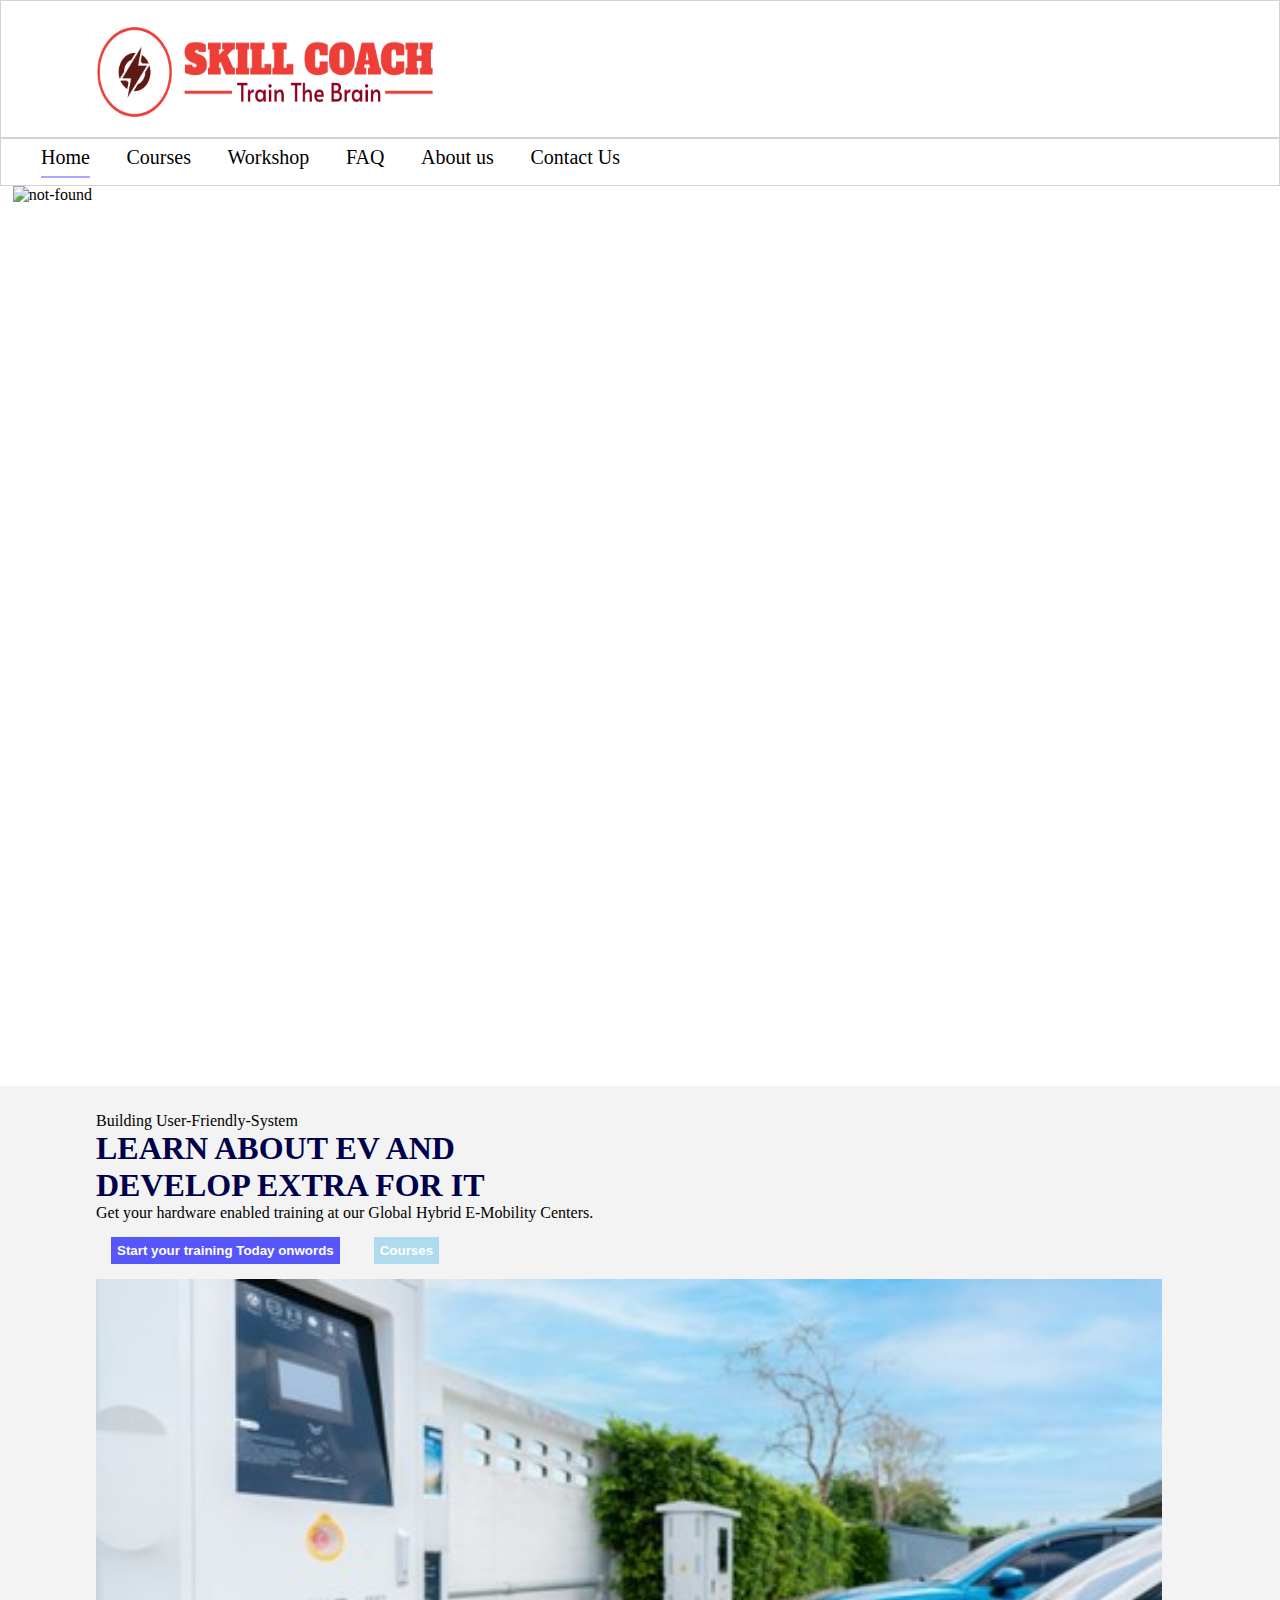
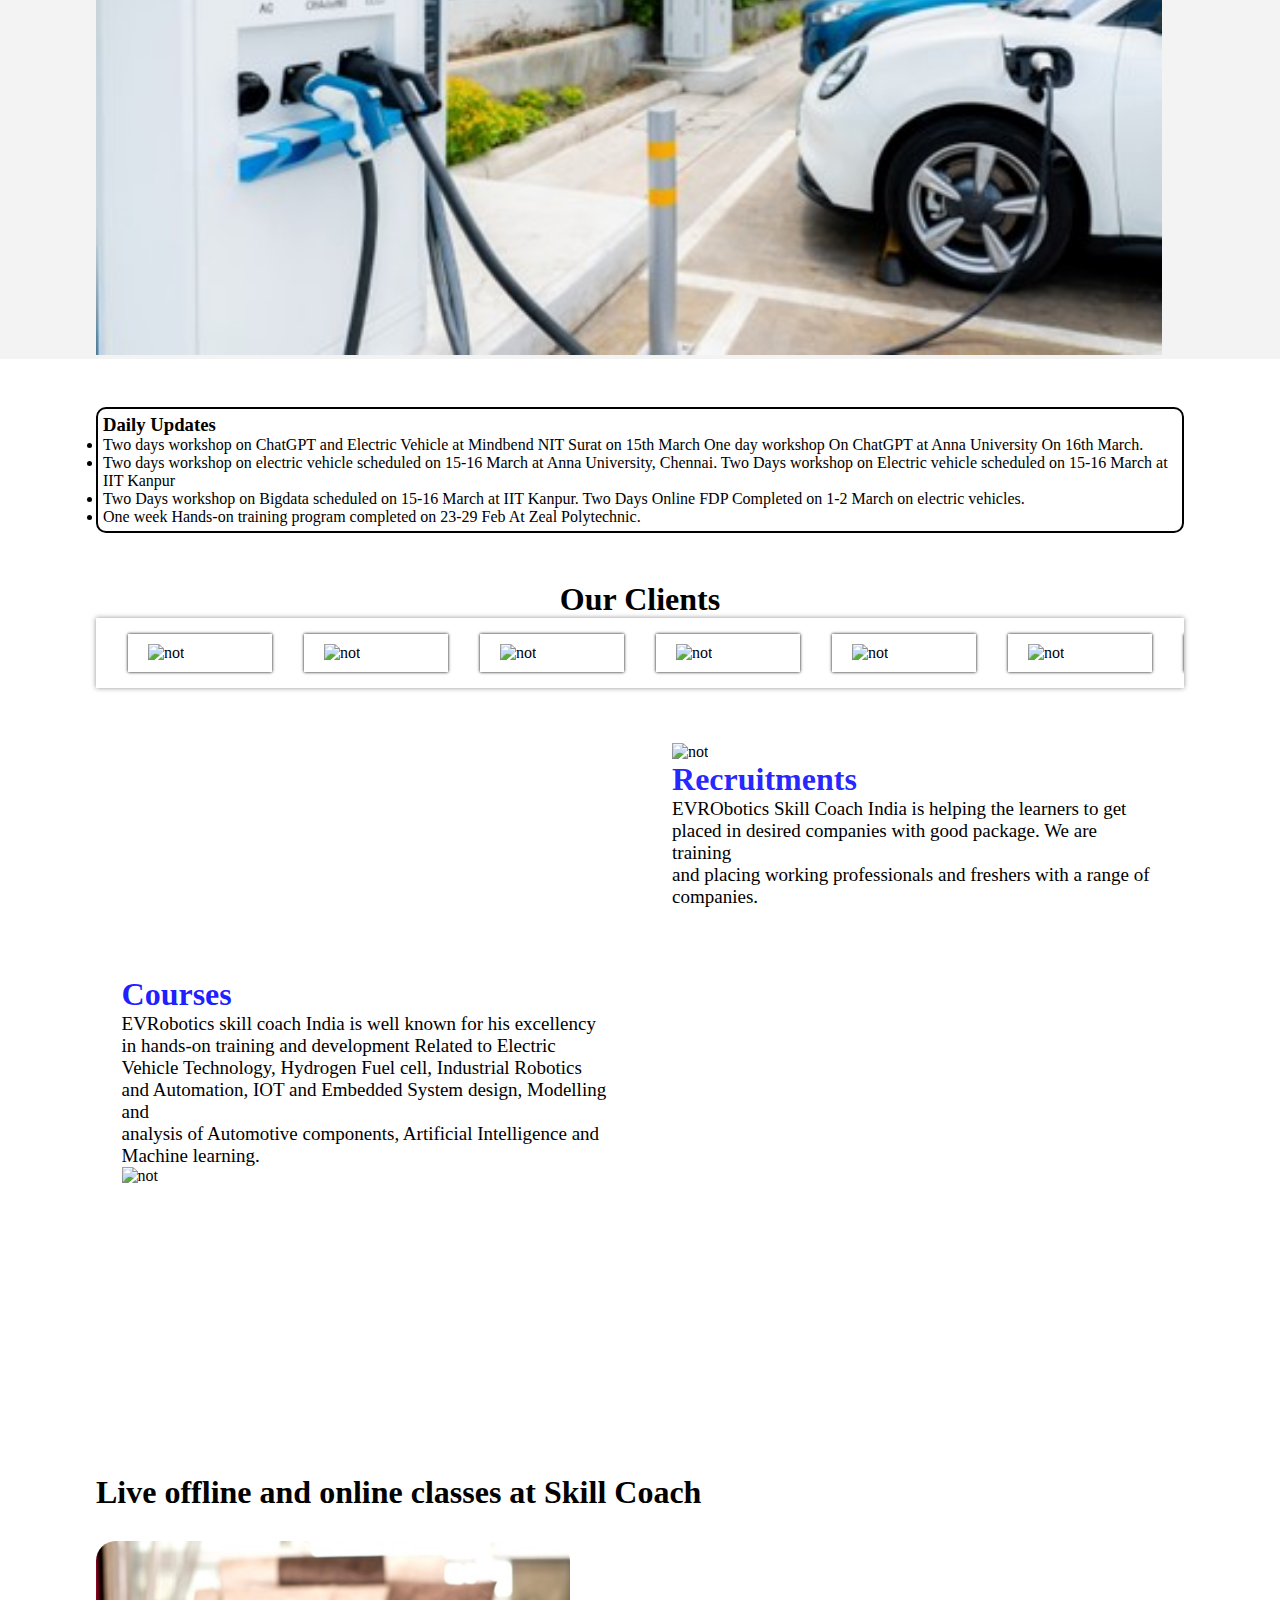
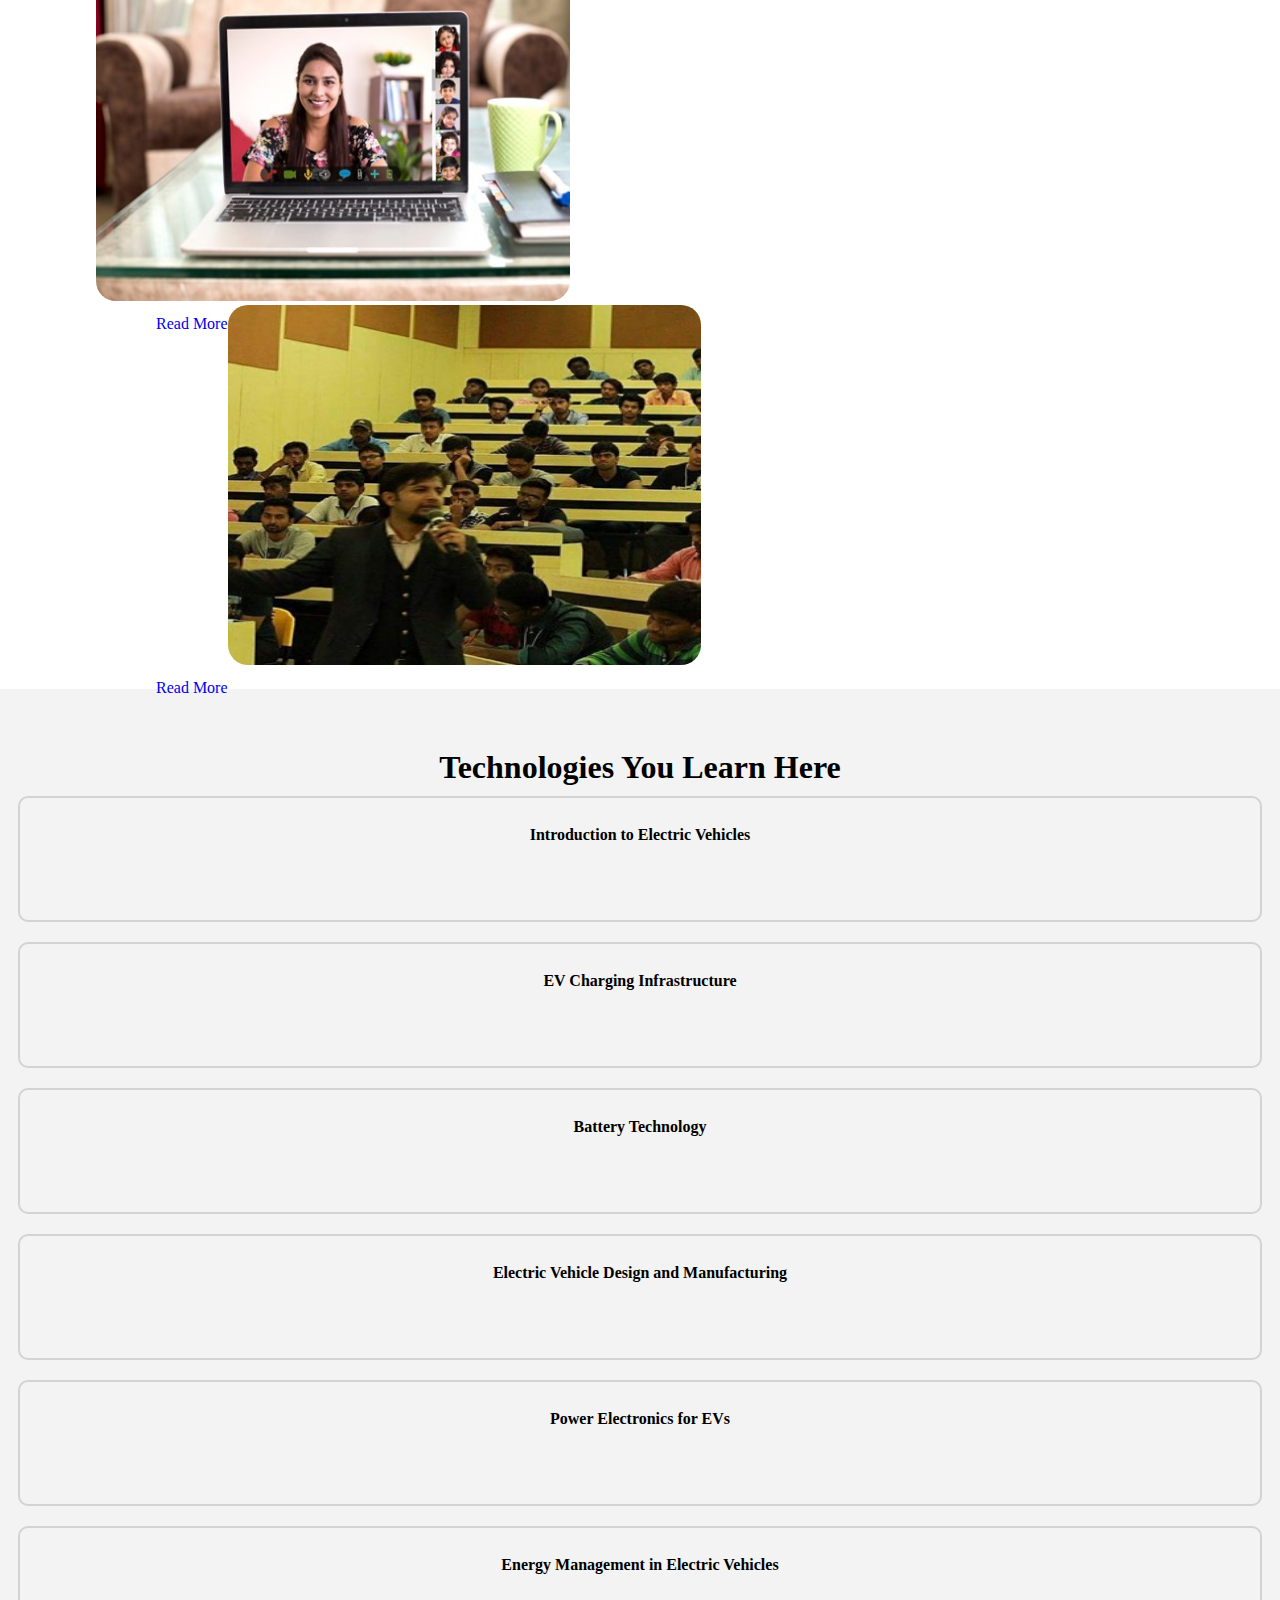
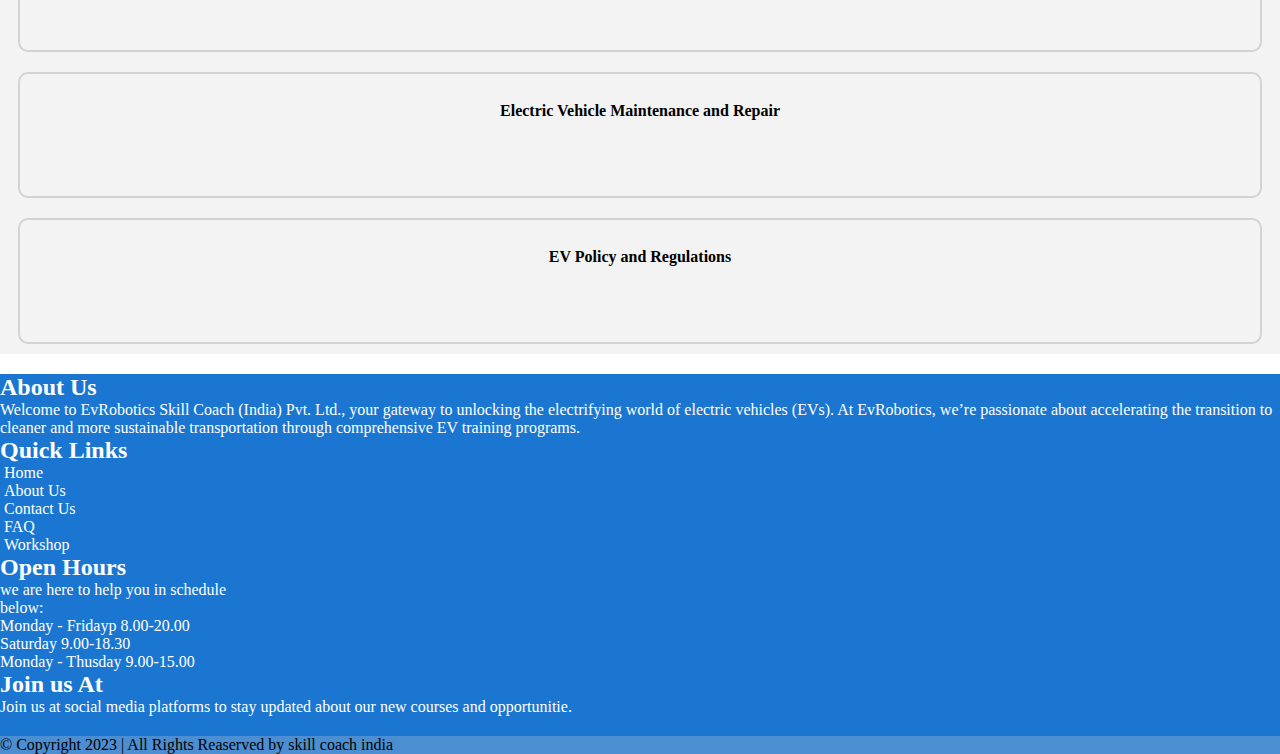
==== index.html @ e4bc699e "all" ====
<!DOCTYPE html>
<html lang="en">

<head>
    <meta charset="UTF-8">
    <meta name="viewport" content="width=device-width, initial-scale=1.0">
    <title>ABC Academy</title>
    <link rel="icon" type="image/x-icon" href="/images/skill-coach-favicon.png">
    <link rel="stylesheet" href="./CSS/style.css">
    <link href="https://cdn.jsdelivr.net/npm/bootstrap@5.3.2/dist/css/bootstrap.min.css" rel="stylesheet"
        integrity="sha384-T3c6CoIi6uLrA9TneNEoa7RxnatzjcDSCmG1MXxSR1GAsXEV/Dwwykc2MPK8M2HN" crossorigin="anonymous">
</head>

<body>
    <header>
     
      
        <div class="mobile-hamberger">
            <div class="hamberger">
                <div class="header2-left">
                    <!-- <a href="./index.html"><img src="https://www.automobeat.com/assets/img/Asset%2016.png" alt="not found"></a>    -->
                
                  <a href="./index.html"><img src="./images/logo-ev.png" alt="logo" class="mobile-logo"></a> 
                </div>
                <i class="fa-solid fa-bars"></i>
            </div>
             <!-- <div class="cross"><i class="fa-solid fa-xmark"></i></div> -->
           
            <div class="mobile-hamberger-links">
               
                <p><a href="./index.html">Home</a></p>   
              <p><a href="./courses.html">Courses</a></p>   
                <p><a href="./workshop.html">Workshop</a> </p>
                <p><a href="./faq.html">FAQ</a></p> 
                <p><a href="./aboutus.html">About us</a></p> 
                <p><a href="./contactus.html">Contact Us</a></p>
            </div>
        </div>
       
        <!-- header2................. -->
        <div class="header2">
            <div class="header2-left">
                <!-- <a href="./index.html"><img src="https://www.automobeat.com/assets/img/Asset%2016.png" alt="not found"></a>    -->
            
              <a href="./index.html"><img src="./images/logo-ev.png" alt="logo"></a> 
            </div>
          

        </div>
        <!-- header3........... -->
        <div class="header3">
            <div class="select tags-header3">
                <p class="active"><a href="./index.html">Home</a></p>   
              <p><a href="./courses.html">Courses</a></p>   
                <p><a href="./workshop.html">Workshop</a> </p>
                <p><a href="./faq.html">FAQ</a></p> 
                <p><a href="./aboutus.html">About us</a></p> 
                <p><a href="./contactus.html">Contact Us</a></p>
            </div>
         
            <!-- <div class="get-in-touch">
                Get In Touch withus BY:
            </div> -->
        </div>
    </header>




    <!-- slider................... -->
 <div class="hero-session-slider">
    <img src="./images/crousal-first-image.JPG" class="crousal-image" alt="not-found"/>
 </div>


    <!-- bootstrap............................................. -->

    <div class="text-center container-fluid">
        <div class="row container1-div">
            <!-- left side............. -->
            <div class="col-lg-6 col-md-6 left-container">
                <div class="p-3 left-container-inner-div">
                    <p class="head">Building User-Friendly-System</p>
                    <h1 class="learn">LEARN ABOUT EV AND DEVELOP EXTRA FOR IT</h1>
                    <p>Get your hardware enabled training at our Global Hybrid E-Mobility Centers.</p>
                    <div class="btns-2">
                        <button class="btn1 btn">Start your training Today onwords</button>
                        <button class="btn2 btn">
                            Courses
                        </button>
                    </div>

                </div>
            </div>

            <!-- right-side................... -->
            <div class="col-lg-6 col-md-6 right-container">
                <div class="home-page-image p-3">
                
                    <img src="./images/hero-session.jpg"
                        alt="not found">
                </div>
            </div>

        </div>
    </div>
  <a href="https://web.whatsapp.com/" target="_blank"><h1 class="positions"><i class="fa-brands fa-whatsapp"></i></h1></a>  
    <!-- whats new............................. -->


    <div class="container-fluid upcoming-event-parent">
        <div class="row">
            <h3>Daily Updates</h3>
            <div class="col-lg-12">
                <div class="upcoming-events">
                    <ul>
                        <li>Two days workshop on ChatGPT and Electric Vehicle at Mindbend NIT Surat on 15th March
                            One day workshop On ChatGPT at Anna University On 16th March.</li>
                        <li>Two days workshop on electric vehicle scheduled on 15-16 March at Anna University, Chennai. Two Days workshop on Electric vehicle scheduled on 15-16 March at IIT Kanpur</li>
                        <li>Two Days workshop on Bigdata scheduled on 15-16 March at IIT Kanpur. Two Days Online FDP Completed on 1-2 March on electric vehicles.</li>
                        <li>
                            One week Hands-on training program completed on 23-29 Feb At Zeal Polytechnic.</li>
                    </ul>
                    



                </div>
            </div>
        </div>
    </div>




<div class="parent">
  
    <div class="container3 px-4 text-center">
        <div class="row gx-5">
          <div class="col-lg-12">
           <div class="p-3 container3-inner">
            <h1>Our  Clients</h1>
           </div>
          </div>
        </div>


        <div class="parent-outer">
            <div class="wrapper">
                <div class="child1">
                    <div class="box"><img src="https://skillcoach.co.in/partners/partner_1.jpg" class="our-parent-images" alt="not"/></div>
                    <div class="box"><img src="https://skillcoach.co.in/partners/partner_3.jpg" class="our-parent-images" alt="not"/></div>
                    <div class="box"><img src="	https://skillcoach.co.in/partners/partner_4.jpg" class="our-parent-images" alt="not"/></div>
                    <div class="box"><img src="https://skillcoach.co.in/partners/partner_11.jpg" class="our-parent-images" alt="not"/></div>
                    <div class="box"><img src="	https://skillcoach.co.in/partners/partner_2.jpg" class="our-parent-images" alt="not"/></div>
                    <div class="box"><img src="	https://skillcoach.co.in/partners/partner_5.jpg" class="our-parent-images" alt="not"/></div>
                </div>
                <div class="child2">
                    <!-- <div class="box"><img src="https://skillcoach.co.in/partners/partner_1.jpg" class="our-parent-images" alt="not"/></div> -->
                    <div class="box"><img src="https://skillcoach.co.in/partners/partner_6.jpg" class="our-parent-images" alt="not"/></div>
                    <div class="box"><img src="https://skillcoach.co.in/partners/partner_7.jpg" class="our-parent-images" alt="not"/></div>
                    <div class="box"><img src="https://skillcoach.co.in/partners/partner_8.jpg" class="our-parent-images" alt="not"/></div>
                    <!-- <div class="box"><img src="https://skillcoach.co.in/partners/partner_1.jpg" class="our-parent-images" alt="not"/></div> -->
                    <div class="box"><img src="https://skillcoach.co.in/partners/partner_9.jpg" class="our-parent-images" alt="not"/></div>
                    <div class="box"><img src="	https://skillcoach.co.in/partners/partner_10.jpg" class="our-parent-images" alt="not"/></div>
                    <div class="box"><img src="	https://skillcoach.co.in/partners/partner_12.jpg" class="our-parent-images" alt="not"/></div>
                  
                </div>
            </div>
        </div>



      </div>


    <!-- container4-2 images............... -->
    <div class="container4 px-4 text-center">
        <div class="row">
            <div class="col-lg-12">
                <div class="course-parent">
                <div class="course-parent-left">
                    <h1>Courses</h1>
                    <p>EVRobotics skill coach India is well known for his excellency in hands-on training and development Related to Electric     <br/>Vehicle Technology, Hydrogen Fuel cell, Industrial Robotics and Automation, IOT and Embedded System design, Modelling and <br/>analysis of Automotive components, Artificial Intelligence and Machine learning.</p>
                        <img src="https://images.pexels.com/photos/3183150/pexels-photo-3183150.jpeg?auto=compress&cs=tinysrgb&w=1260&h=750&dpr=1z"  class="courses-image" alt="not"/>
                </div>
                <div class="course-parent-right">
                    <img src="./images/hero-session-image2.jpg"  class="courses-image" alt="not"/>
                    <h1>Recruitments</h1>
                    <p>EVRObotics Skill Coach India is helping the learners to get placed in desired companies with good package. We are training <br/>and placing working professionals and freshers with a range of companies.</p>
                       
                </div>
            </div>
            </div>
            
        </div>
    </div>

    <!-- container5-mentorship............. -->
    <div class="container5 text-center">
      <h1>Live offline and online classes at Skill Coach </h1>
    <div class="row container5-inner">
        
        <div class="col-lg-6">
            <div class="container5-left">
                <img src="./images/online-class-image.jpg"/>
                
            </div>
            <a href="#" alt="not found" class="read-more"> Read More</a>

        </div>
        <div class="col-lg-6">
            <div class="container5-right">
                <img src="./images/offline-classes-image.jpg"/>
              
            </div>
            <a href="#" alt="not found" class="read-more"> Read More</a>

        </div>
    </div>
</div>

</div>

<!-- industry-experts................... -->
<div class="container-fluid indutry-experts-container text-center">
    <!-- <h1>Latest Talks by Experts</h1> -->
    <!-- <div class="row">
        <div class="col-lg-3 container6-left">
            <div class="expert-img">
            </div>
            <div class="expert-description container6-right">
                Dr. Emily Green


                <p>Lead Researcher at EV Innovations Lab</p>
            </div>
        </div>
        <div class="col-lg-3 container6-left">
            <div class="expert-img">
            </div>
            <div class="expert-description container6-right">
                Alex Rodriguez
                <p>Chief Engineer at PowerCell Solutions</p>
            </div>
        </div>
        <div class="col-lg-3 container6-left">
            <div class="expert-img">
            </div>
            <div class="expert-description container6-right">
                Dr. Sophia Chen
                <p>Head of Design Department at EV Dynamics</p>
            </div>
        </div>
        <div class="col-lg-3 container6-left">
            <div class="expert-img">
            </div>
            <div class="expert-description container6-right">
                Marcus Turner
                <p> Director of Charging Solutions at EV ChargeTech</p>
            </div>
        </div>
        <div class="col-lg-3 container6-left">
            <div class="expert-img">
            </div>
            <div class="expert-description container6-right">
                Priya Patel
                <p>Senior Policy Analyst at Green Transport Initiatives</p>
            </div>
        </div>
        <div class="col-lg-3 container6-left">
            <div class="expert-img">
            </div>
            <div class="expert-description container6-right">
                Michael Harper
                <p>Lead Technician at Electric AutoCare Center</p>
            </div>
        </div>
      
        
    </div> -->
    <div class="row text-center technologies-div">
        <h1>Technologies You Learn Here</h1>
        <div class="col-lg-3">
            <div class="courses">Introduction to Electric Vehicles</div>
        </div>
        <div class="col-lg-3">
            <div class="courses">EV Charging Infrastructure</div>
        </div>
        <div class="col-lg-3">
             <div class="courses">Battery Technology</div>
        </div>
        <div class="col-lg-3">
             <div class="courses">Electric Vehicle Design and Manufacturing</div>
        </div>
        <div class="col-lg-3">
             <div class="courses">Power Electronics for EVs</div>
        </div>
        <div class="col-lg-3">
             <div class="courses">Energy Management in Electric Vehicles</div>
        </div>
        <div class="col-lg-3">
             <div class="courses">Electric Vehicle Maintenance and Repair</div>
        </div>
        <div class="col-lg-3">
             <div class="courses">EV Policy and Regulations</div>
        </div>
    </div>

    
</div>

<!--<div class="container gallery">
    <div class="row">
        
<div class="col-1 column">
    <div class="">Sdfdgdfghjkl;/'</div> </div>
<div class="col-3 column">Sdfdgdfghjkl;/'</div>
<div class="col-3 column">Sdfdgdfghjkl;/'</div>
<div class="col-1 column">Sdfdgdfghjkl;/'</div>
<div class="col-3  column"></div>

<div class="col-2 column"></div>
<div class="col-2 column"></div>
<div class="col-1 column"></div>
<div class="col-1 column"></div>
<div class="col-2 column"></div>
<div class="col-1 column"></div>
<div class="col-2 column"></div>
    
</div>
  </div> -->

<!-- <div class="container  gallery">
    <div class="row gx-4">
        <div class="col-lg-2 column"></div>
        <div class="col-lg-3 column"></div>
        <div class="col-lg-3 column"></div>
        <div class="col-lg-1 column"></div>
        <div class="col-lg-3 column"></div>
    </div>
</div> -->
  
<!-- Footer Area -->
<div class="foter-combo">
    <footer id="footer" class="footer ">
        <!-- Footer Top -->
        <div class="footer-top">
            <div class="container">
                <div class="row">
                    <div class="col-lg-3 col-md-6 col-12">
                        <div class="single-footer">
                            <h2>About Us</h2>
                            <p>Welcome to EvRobotics Skill Coach (India) Pvt. Ltd., your gateway to unlocking the electrifying world of electric vehicles (EVs). At EvRobotics, we’re passionate about accelerating the transition to cleaner and more sustainable transportation through comprehensive EV training programs.</p>
                            <!-- Social -->
                            <ul class="social">
                                <li><a href="#"><i class="icofont-facebook"></i></a></li>
                                <li><a href="#"><i class="icofont-google-plus"></i></a></li>
                                <li><a href="#"><i class="icofont-twitter"></i></a></li>
                                <li><a href="#"><i class="icofont-vimeo"></i></a></li>
                                <li><a href="#"><i class="icofont-pinterest"></i></a></li>
                            </ul>
                            <!-- End Social -->
                        </div>
                    </div>
                    <div class="col-lg-3 col-md-12 col-12">
                        <div class="single-footer ">
                            <h2>Quick Links</h2>
                            <div class="row">
                                <div class="col-lg-6 col-md-6 col-12">
                                    <ul>
                                        <li><a href="./index.html"><i class="fa fa-caret-right" aria-hidden="true"></i><p class="fa-caret-righ-text">Home</p</a></li>
                                        <li ><a href="./aboutus.html"><i class="fa fa-caret-right" aria-hidden="true"></i><p class="fa-caret-righ-text">About Us</p></a></li>
                                        <li ><a href="./contactus.html"><i class="fa fa-caret-right" aria-hidden="true"></i><p class="fa-caret-righ-text">Contact Us</p></a></li>
                                        <li ><a href="./faq.html"><i class="fa fa-caret-right" aria-hidden="true"></i><p class="fa-caret-righ-text">FAQ</p></a></li>
                                        <li ><a href="./workshop.html"><i class="fa fa-caret-right" aria-hidden="true"></i><p class="fa-caret-righ-text"> Workshop</p></a></li>	
                                    </ul>
                                </div>
                           
                            </div>
                        </div>
                    </div>
                    <div class="col-lg-3 col-md-6 col-12">
                        <div class="single-footer">
                            <h2>Open Hours</h2>
                            <p>we are here to help you in schedule<br/> below:</p>
                            <ul class="time-sidual">
                                <li class="day">Monday - Fridayp <span>8.00-20.00</span></li>
                                <li class="day">Saturday <span>9.00-18.30</span></li>
                                <li class="day">Monday - Thusday <span>9.00-15.00</span></li>
                            </ul>
                        </div>
                    </div>
                    <div class="col-lg-3 col-md-6 col-12">
                        <div class="single-footer">
                            <h2>Join us At</h2>
                            <p>Join us at social media platforms to stay updated about our new courses and opportunitie.</p>
                            <div class="row">
                                <div class="col-lg-12 social-media-parent">
                                    <i class="fa-brands fa-facebook"></i>
                                    <i class="fa-brands fa-instagram"></i>
                                    <i class="fa-brands fa-linkedin"></i>
                                    <i class="fa-brands fa-twitter"></i>
                                </div>
                            </div>
                        </div>
                    </div>
                </div>
            </div>
        </div>
        <!--/ End Footer Top -->
        <!-- Copyright -->
        <div class="copyright">
            <div class="container-fluid">
                <div class="row">
                    <div class="col-lg-12 col-md-12 col-12">
                        <div class="copyright-content">
                            <p>© Copyright 2023  |  All Rights Reaserved by skill coach india</p>
                        </div>
                    </div>
                </div>
            </div>
        </div>
        <!--/ End Copyright -->
    </footer>
</div>


    <script src="https://kit.fontawesome.com/87bf3bf1df.js" crossorigin="anonymous"></script>
    <script src="https://cdn.jsdelivr.net/npm/bootstrap@5.3.2/dist/js/bootstrap.bundle.min.js"
        integrity="sha384-C6RzsynM9kWDrMNeT87bh95OGNyZPhcTNXj1NW7RuBCsyN/o0jlpcV8Qyq46cDfL"
        crossorigin="anonymous"></script>
        <script src="./js/script.js"></script>
</body>

</html>
---- CSS/style.css ----
*{
    padding:0;
    margin:0;
    box-sizing: border-box;
   
}   
body{
    overflow-x: hidden !important;
}
.header1{
    border:1px solid lightgrey;
    padding:0px 20px;
}
.header2{
    border:1px solid lightgrey;
    display:flex;
    padding:1rem 6rem;
    justify-content: space-between;
    
    
}

/* social-media-icons */

.fa-brands-2{
    font-size: 5rem !important;
}



.header3{
    border:1px solid lightgrey;
    display:flex;
    justify-content: space-between;
    padding:5px 20px;
}
.header1-inner{
text-align: right;
}
.positions{
    position:fixed;
    bottom:20px;
    right:0px;
}

.header2-left{
    /* background: url("https://diyguru.org/wp-content/uploads/2022/12/DIYguru-New-Logo.png.webp"); */

    min-height: 10vh;
    width:50vw;
    padding-top: 10px ;

    display:flex;
}
.header2-left h3{
    padding-top: 20px;
}
.header2-left img{
    width:10vw;
    height:10vh;
}

/* searchbar.......................................... */

.searchbar{
    border:2px solid black;
    border-radius: 20px;

    /* background-color: skyblue; */
    display: flex;
   min-height:6vh;
    padding:4px;

}
.searchbar div{
    /* background-color: blue; */
    border-top-right-radius: 10px;
    border-bottom-right-radius: 10px;
    /* padding:5px; */
    height:100%;
    /* color:white; */
    color:black;

    font-size: 20px;
}
.header2-right{
    padding:20px 10px;
    display: flex;
    justify-content: space-between;
    /* border:2px solid black; */
    gap:30px;
}
.searchbar input{
    border: none;
    margin-left: 5px;
    height:4vh;
    /* border:2px solid green; */
    /* border-radius: 20px 0px 0px 20px; */
    /* background-color: rgba(135, 207, 235, 0.482); */
    outline:none;
}
.img1-header-right{
    width:10vw;
    height:5vh;
}
.login-button{
    background-color: skyblue;
    color: white;
    outline:none !important;
    border: 1px solid transparent !important;
    padding:2px 20px;

}
.login-button:hover{
    border:1px solid skyblue !important;
    background-color: transparent !important;
}

.header3 select{
    border:none;
    margin: 2px;
}
.get-in-touch{
    font-size: 18px;
}
.fa-whatsapp{
    font-size: 28px;
    background-color: lightgreen;
    border-radius: 50%;
    color:white;
    margin-left: 10px;
}


/* homa-page image and text............. */



.head{
    color:black;
}
.btn{
    padding:6px;
    color:white !important;
    border: none;
    outline: none;
    font-weight: bold !important;
    margin: 15px;
}
.btns-2 .btn1{
background-color: rgba(0, 0, 255, 0.647);
}
.btns-2 .btn2{
    background-color: rgba(135, 207, 235, 0.64);
  
}
.home-page-image-container{
    display: flex;
    justify-content: space-between;
    padding:20px 20px;
    border:2px solid black;
}

.home-page-image-text-inner{
    color:blue;
    /* margin: auto; */
    border:2px solid green;
   
}
.home-page-image-text{
    /* border:2px solid green; */
    width:50vw;
    display:flex;
    justify-content: flex-end;
    align-items: center;
    
}


/* bootstrap starts.............. */
.container{
    /* border:2px solid red; */
    margin-top: 20px;
    /* width:100vw !important; */
    background-color: rgba(211, 211, 211, 0.266);
}
.left-container{
    /* border: 2px solid black; */
    padding-top: 2vw;; 
}
.left-container-inner-div{
    /* border:2px solid green; */
    text-align: left;
    width:40vw;
}
.left-container-inner-div h1{
    color:rgb(0, 0, 75);
}

.home-page-image img{
    width:98%;
}
button:hover{
border:1px solid black !important;
color:black !important;
}
.what-new{
max-width:40% !important;
border: 2px solid black;
}
.container-2{
    /* width:80vw !important; */
    margin: auto;
    /* border: 2px solid red; */
}

.video-3 .row .col-lg-4{
    border: 2px solid black !important;
}
.video-3 .row .col-lg-4>p{
    border-bottom:1px dotted black;
}
.video-image img{
    width:7vw;
    height:13vh;
    border-radius: 10px;
}
.video-list{
    display:flex;
    gap:6px;
}
.video-list-parent{
    display:flex;
    flex-direction: column;
    gap:10px;
}
.view-all-btn{
    background-color: transparent;
    border: 2px solid skyblue;
    border-radius: 10px;
    padding:5px;
    width:10vw;
    margin: 30px 0px;
    float: right;
}
.view-all-btn:hover{
    background-color: skyblue;
}
.media-icons{
    text-align: center;
    border-bottom: 2px dashed black;
    width:50%;
    margin: auto;
    padding-bottom: 10px;
}
.media-icons img{
    width:130px;
    height:100px;
}
 .media-icons .icon-image{
    width:80px;
    height:50px;
}
.col-12 hr{
    color:blue;
    width:60%;
    margin: auto;
    margin: 30px auto;
}
/* .container3{
    border: 2px solid black ;
} */
.container3-inner h1{
    text-align: center;
}
.courses-image{
    width:100%;
    height:43vh;
    /* margin: 20px 0px; */
    margin: auto;
}
.course-parent{
    display: flex;
    flex-wrap: wrap;
    gap:13px;
    /* padding:0px 45px; */
    justify-content: space-around;
    margin: auto;
    /* border: 2px solid black; */
}
.course-parent-left{
    text-align: left;
    /* border:2px solid red; */
    margin-top: 90px;
    /* border:2px solid black; */
}
.course-parent-left h1{
    color:rgba(0, 0, 255, 0.879);
}
.course-parent-left  p{
    font-size: 19px;
}
.course-parent-right p{
    font-size: 19px;
}
.course-parent-right{
    /* border:2px solid red; */
    text-align: left;
    /* border:2px solid black; */
    
}
.course-parent-right h1{
    color:rgba(0, 0, 255, 0.852);
}
.course-parent-left{
    width:38vw;
    margin: auto;
 }
 .course-parent-right{
     width:38vw;
     height:79vh;
     margin: auto;
     margin-top: 35px;
 }
 .container4 {
    padding:0px 0px !important;
 }

.container5{
    padding-top: 20px !important;
}
/* header{
    position:sticky;
    background-color: white;
    top:0;
    left:0;
} */
.parent{
    width:85% !important;
    margin: auto;
}
.container5-inner img{
    width:37vw;
    border-radius: 20px;
    height:40vh;
}
.container5-inner img:hover{
    box-shadow: 0px 0px 5px;
    scale:1.1;
}
.container5-inner{
    margin-top: 30px !important;
}
.read-more{
   text-decoration: none;
   float: left;
   margin-left: 60px;
   margin-top: 10px;
}

.expert-img{
    width:70px;
    height:70px;
    border-radius: 50% !important;
    border: 2px solid black;
    margin: 10px;
}

.indutry-experts-container{
    margin-top: 20px;
    padding-top: 20px;
}
.indutry-experts-container .row{
margin-top: 20px;
text-align: center;


}
.indutry-experts-container .row .col-lg-4{
    padding:5px 20px;
}
.container6-left{
    text-align: center;
    display: flex;
    justify-content: space-evenly;
    /* border:2px solid yellow; */
    margin: 20px 40px !important;
    padding:10px;
    
}


.expert-description{
    text-align: left;
    /* border:1px solid red; */
    width:80%;
    margin-top:10px  !important;
}
.container6-right{
    padding:0% !important;
}
.technologies-div{
margin-top: 40px !important;
}
.technologies-div .col-lg-3{
   padding:10px 18px;
}
.courses{
    border:2px solid lightgrey;
    padding:20px;
    border-radius: 10px;
    min-height:14vh;
    padding-top: 28px;
    font-weight: bold;
    transition:1s all;
}
.courses:hover{
    background-color: skyblue;
    color:white;
}
.student-img{
    width:60px;
    height:60px;
    border-radius: 50%;
    border:2px solid black;
    margin: auto;
    margin-bottom: 10px;
}

.students-card-parent .row{
/* border:2px solid black; */
width:80%;

margin: auto;
margin-top: 20px !important;
}
.students-thought{
    text-align: left;
}
.student-card p{
    text-align: left;
    margin-top:10px ;
}
.student-card{
    border:2px solid red;
    background-color: white;
    border:1px solid grey;
    border-radius: 10px;
    padding:20px 20px !important;
    width:20vw;
    min-height: 45vh;
}
.students-card-parent{
    background-color: transparent;
    margin-top: 60px;
}
.students-card-parent .row h1{
    margin-bottom: 20px !important;
}
.container-fluid{
    background-color: rgba(211, 211, 211, 0.266);
    width:100% !important;
}
.column{
    min-height: 100px;
    border: 2px solid black;
    /* margin: 2px; */
    border-radius: 10px;
}
.gallery .row{
   margin: auto !important;
   border:2px solid green;
   /* gap:2px; */
   /* width:90%; */
}
.gallery{
    background-color:white ;
}


/*footer */

footer{
    background-color: #1A76D1;
}
.footer-col-3{
    text-align: left;
}

.time-sidual{

/* border:2px solid black; */

padding:0px !important;
}
.footer-top .container{
    background-color: #1A76D1;
}
.fa-caret-right {
    color:white !important;
}
ul li{
    list-style: none;
}
.col-lg-6 ul li{
    color:white;
    display:flex;
}
.fa-caret-righ-text{
    color:white;
    display: inline-block;
    margin-left: 4px;
}
.single-footer{
    color:white;
}
.container1-div{
    width:85%;
    margin: auto !important;
}
.container5 h1{
    animation:anim 5s;
}
.container5{
    scroll-timeline-name: --learnTimeline;
}
.footer{
   
    border:2px soli black;
}
.div{
    border-radius: 53% 47% 100% 0% / 100% 100% 0% 0% ;
    background-color: blue;
    height:80px;
}
@keyframes anim{
    from{
        opacity:0;
        
    }
    to{
        opacity:1;
    }
}
.fa-brands{
    font-size: 30px;
}
.social-media-parent{
/* border:2px solid black; */
display:flex;
width:80% !important;
/* border:2px solid black; */
justify-content: space-evenly;
margin-top: 20px !important;
}


/* header-2........... */
.tags-header3{
display:flex;
justify-content: space-between;
/* border:2px solid black; */
width:50%;
padding:2px 20px;
}
.tags-header3 a{
    text-decoration: none;
    color:black;
    font-size: 20px;
}
.hamberger{
    display:none;
}
.mobile-hamberger-links{
    display:none;
}
.cross{
    display:none;
}
.header2-left img{
    width:21rem;
}
.parent-3{
    padding-top: 1rem;
}



/* slider-header............. */

.hero-session-slider{
    /* border:2px solid black; */
    height:100vh;
    width:98%; 
    margin: auto;
    /* border: 2px solid black; */
}
.hero-session-slider img{
    height:100vh;
    width:100%; 
    margin: auto;
}














/* slider.......................... */
.parent-outer{
    position:relative;
 
    box-shadow: 0px 0px 5px rgba(0, 0, 0, 0.432);
    overflow-x: hidden;
    margin-bottom: 20px;
 
}
.box{
    /* height:100px; */
    padding:40px 0px;
    width:300px !important;
    /* border:2px solid black; */
    box-shadow: 0px 0px 3px black;
}

.child1{
    display:flex;
    /* justify-content: space-evenly; */
    /* border:2px solid red; */
    gap:2rem;
    padding:1rem 2rem;
}
.child2 .box{
    padding:40px 0px;
    width:150px !important;
    /* border:2px solid black;   */
    box-shadow: 0px 0px 3px black;
}


.child2{
    display:flex !important;
    /* justify-content: space-evenly !important; */
    position:absolute;
    left:100%;
    top:0;
    padding:1rem 0px;
    gap:2rem;
    
    width:auto !important;
    /* border:2px solid green; */
}
.wrapper{
    animation: 30s demo linear infinite;
}



/* upcoming-event.................... */
.upcoming-event-parent{
    background-color: white !important;
    width:85% !important;
    margin: auto;
    margin: 3rem auto;
    border:2px solid black;
    border-radius: 10px;
    padding:5px;
}
.upcoming-event-parent ul li{
    list-style-type: disc !important;
}


@keyframes demo{
    from{
        transform:translateX(95%);

    }
    to{
         transform:translateX(-170%);
    }

}



.active{
    border-bottom: 2px solid rgba(0, 0, 255, 0.341) !important;
    height:2rem;
}
a:hover{
    color:blue;
}
.our-parent-images{
    height:5rem;
   
}
.box{
    padding:10px 20px;
  
}

.child2 .box{
    padding:10px 20px;
}
/* mobile-media-query............................... */


@media screen and (min-width:280px) and (max-width:500px){

    /* slider................... */
.container3{
    display:none;
}

.mobile-hamberger{
    overflow-x: hidden;
}
    .container6-left{
        /* flex-direction: column; */
        margin: auto;
        width:80vw !important;
        border:2px solid black;
    }
    .fa-brands{
        display:none;
    }

    .left-container-inner-div{
width:auto;
text-align: center;;
    }
    .mobile-logo{
        width:15rem !important;
    }
.crousal-image{
    height:55vh !important;
}
.hero-session-slider{
    height:55vh !important;
}
.video-list{
flex-wrap: wrap;
}
.video-image img{
    width:auto;
    margin: auto !important;
}
.video-image{
    margin: auto;
}
.view-all-btn{
    width:30vw;
}
.video-3 .col-lg-4{
margin-top: 20px;
}
.course-parent{
padding:0;
}
.container5-inner img{
    width:60vw;
}
.student-card{
    width:auto;
}
.students-card-parent .row {
    width:auto;
}
.video-3{
    width:100%;
}
.students-card-parent {
    padding-top: 20px !important;
}

.header1{
    display:none !important;
}
.header2{
    display:none !important;
}
.header3{
    display:none !important;
}

/* mobile-hamberger........................ */

.hamberger{
    
    display: flex;
    justify-content: space-between;
    margin: 20px 0px;
    padding:0px 20px;
    font-size: 30px;
    box-shadow: 0px 5px 5px rgba(0, 0, 0, 0.289);
align-items: center;
}
.course-parent-right,
.course-parent-left{
width:auto !important;
}
.container5 h1{
    margin-top: 3rem;
}

.upcoming-event-parent ul li {
    font-size: 14px;
    margin-top: 10px;
}

.mobile-hamberger-links{
    display:none;
    transform:translateX(200%);
    position:absolute;
    text-align: center;
    background-color: red;
    padding:10px;
   top:4rem;
    width:60vw;
    transition: all 0.4s linear;
    
  z-index: 50;
  
}
.mobile-hamberger{
    text-align: right;
}
.mobile-hamberger:hover .mobile-hamberger-links{
    transform:translateX(66%);
    display:block;
}
.mobile-hamberger:hover .cross{
    display:block;
 
}

.cross:hover + .mobile-hamberger-links{
    transform:translateX(200%);
}
.mobile-hamberger-links a{
    text-decoration: none ;
    color:white;
    font-size: 22px;
    font-weight: bold;
}


/* hamberger-new */
.container5-inner img{
    height:20vh;
}
.courses{
    min-height: auto;
}
.learn{
    font-size: 1.5rem;
}


}



/* tab-view............ */
@media screen and (min-width:502px) and (max-width:1050px){

    .box{
        /* height:100px; */
        padding:0px 0px;
       width:300px !important;
        border:2px solid black;
   
    }
    .child2{
        display:flex !important;
        position:absolute;
        left:100%;
        top:0;
        padding:1rem 2rem;
        gap:2rem;  
        width:auto !important;
        /* border:2px solid green; */
    }
    .child1{
        /* border:2px solid red; */
        width:auto;
    }
.container6-left {
    /* border: 2px solid black; */
    width:90% !important;
    margin: auto !important;
}
.searchbar{
    min-height:auto;
    height:4vh;
}
.searchbar input {
    height:3vh;
}
.login-button{
    width:18vw;
    padding:0px 0px;
    height:4vh;
}
.header2{
padding:0px 10px;
}
    
.header2-left img {
    height:auto;
}
.header3 h3{
display:none;
}
.tags-header3{
width:100%;
display:flex;
justify-content: space-between;
}
.container1-div{
width:auto;

}
.home-page-image img{
    height:30vh;
    padding-top: 20px;
}
.btns-2 .btn2 {
    width:32vw;
}
.video-image img{
    width:auto;
}
.video-3 .row .col-lg-4{
    margin-top: 20px;
}
.courses-image{
    height:auto;
}
.container5-inner img{
    width:auto;
}
.courses{
min-height: auto;
}

/* .students-card-parent .row {
    display:flex !important;
    flex-wrap: wrap;
} */
.student-card{
min-height: auto;
margin:0px 0px;
width:auto;
}
.students-card-parent .row{
    width:auto;
    display:flex;
    justify-content: space-between;
}
.child1{
width:214%;
}
.child2{
left:208%;
}


}
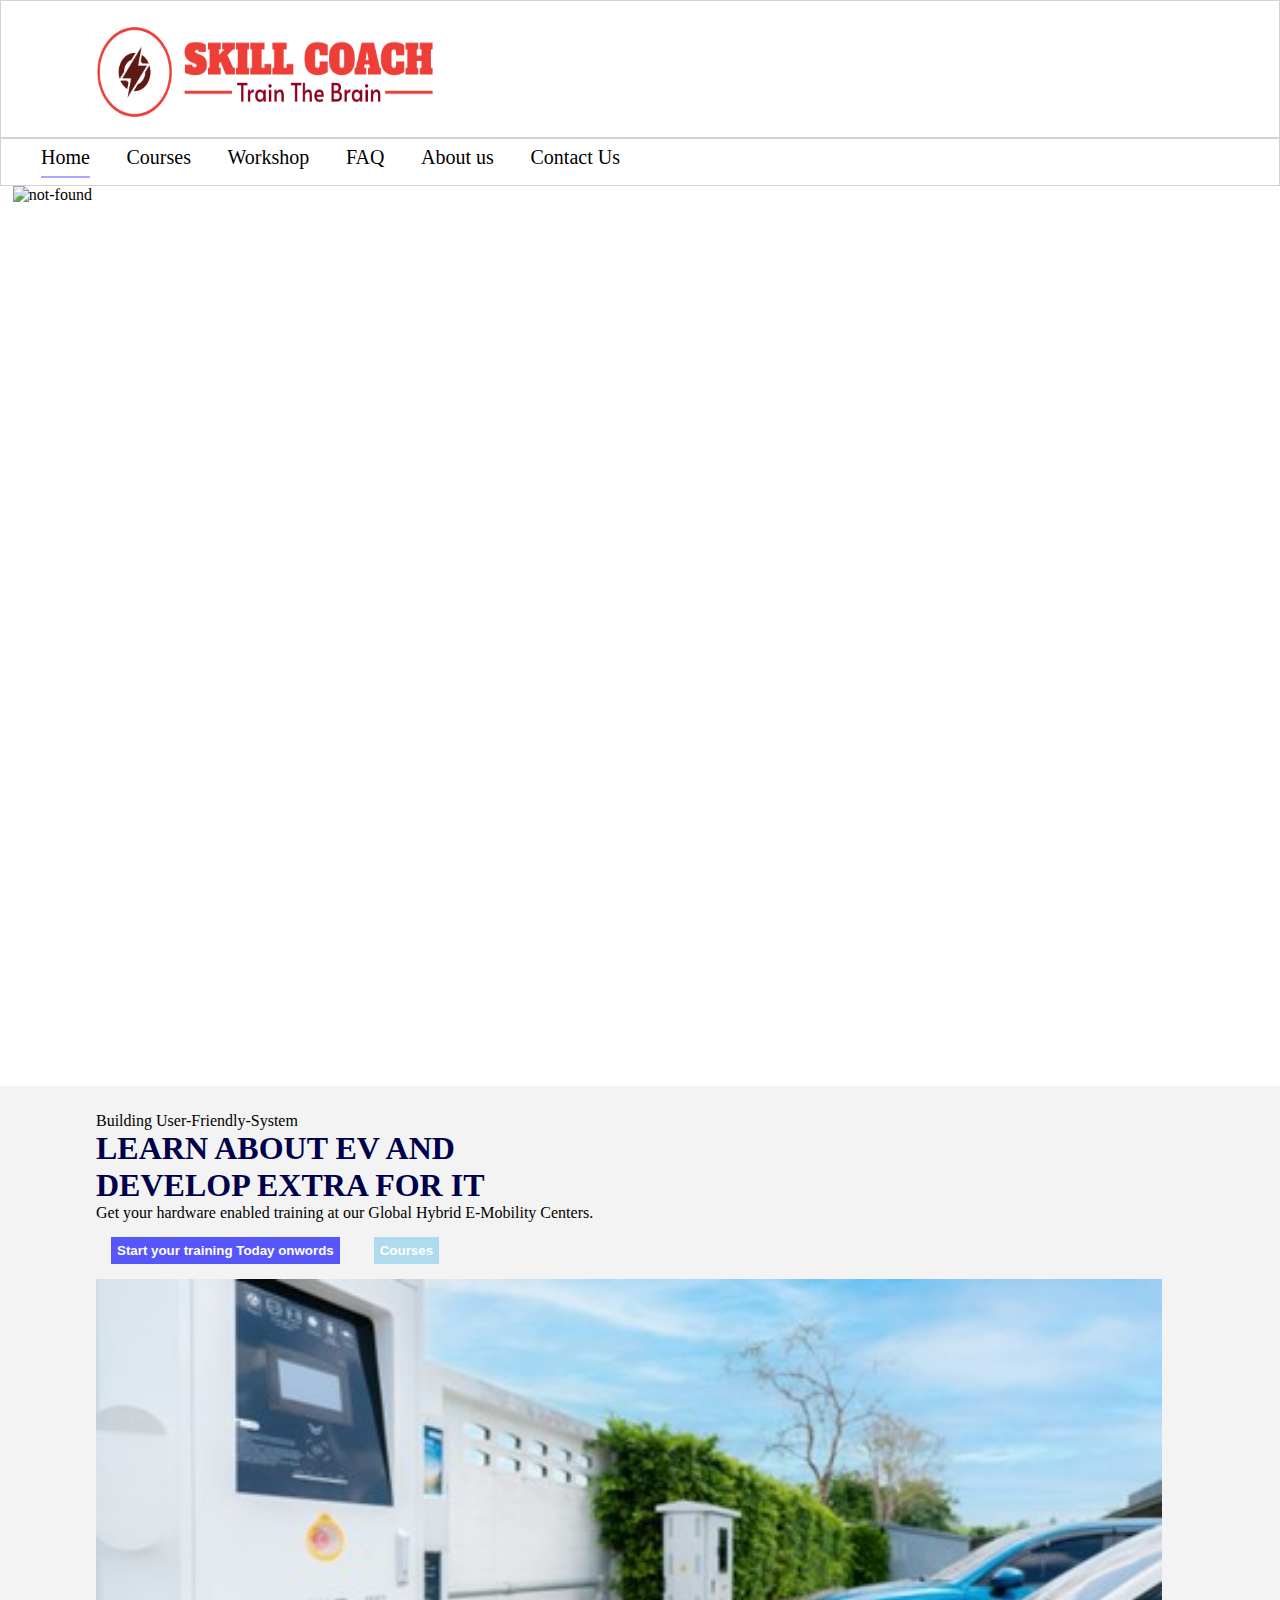
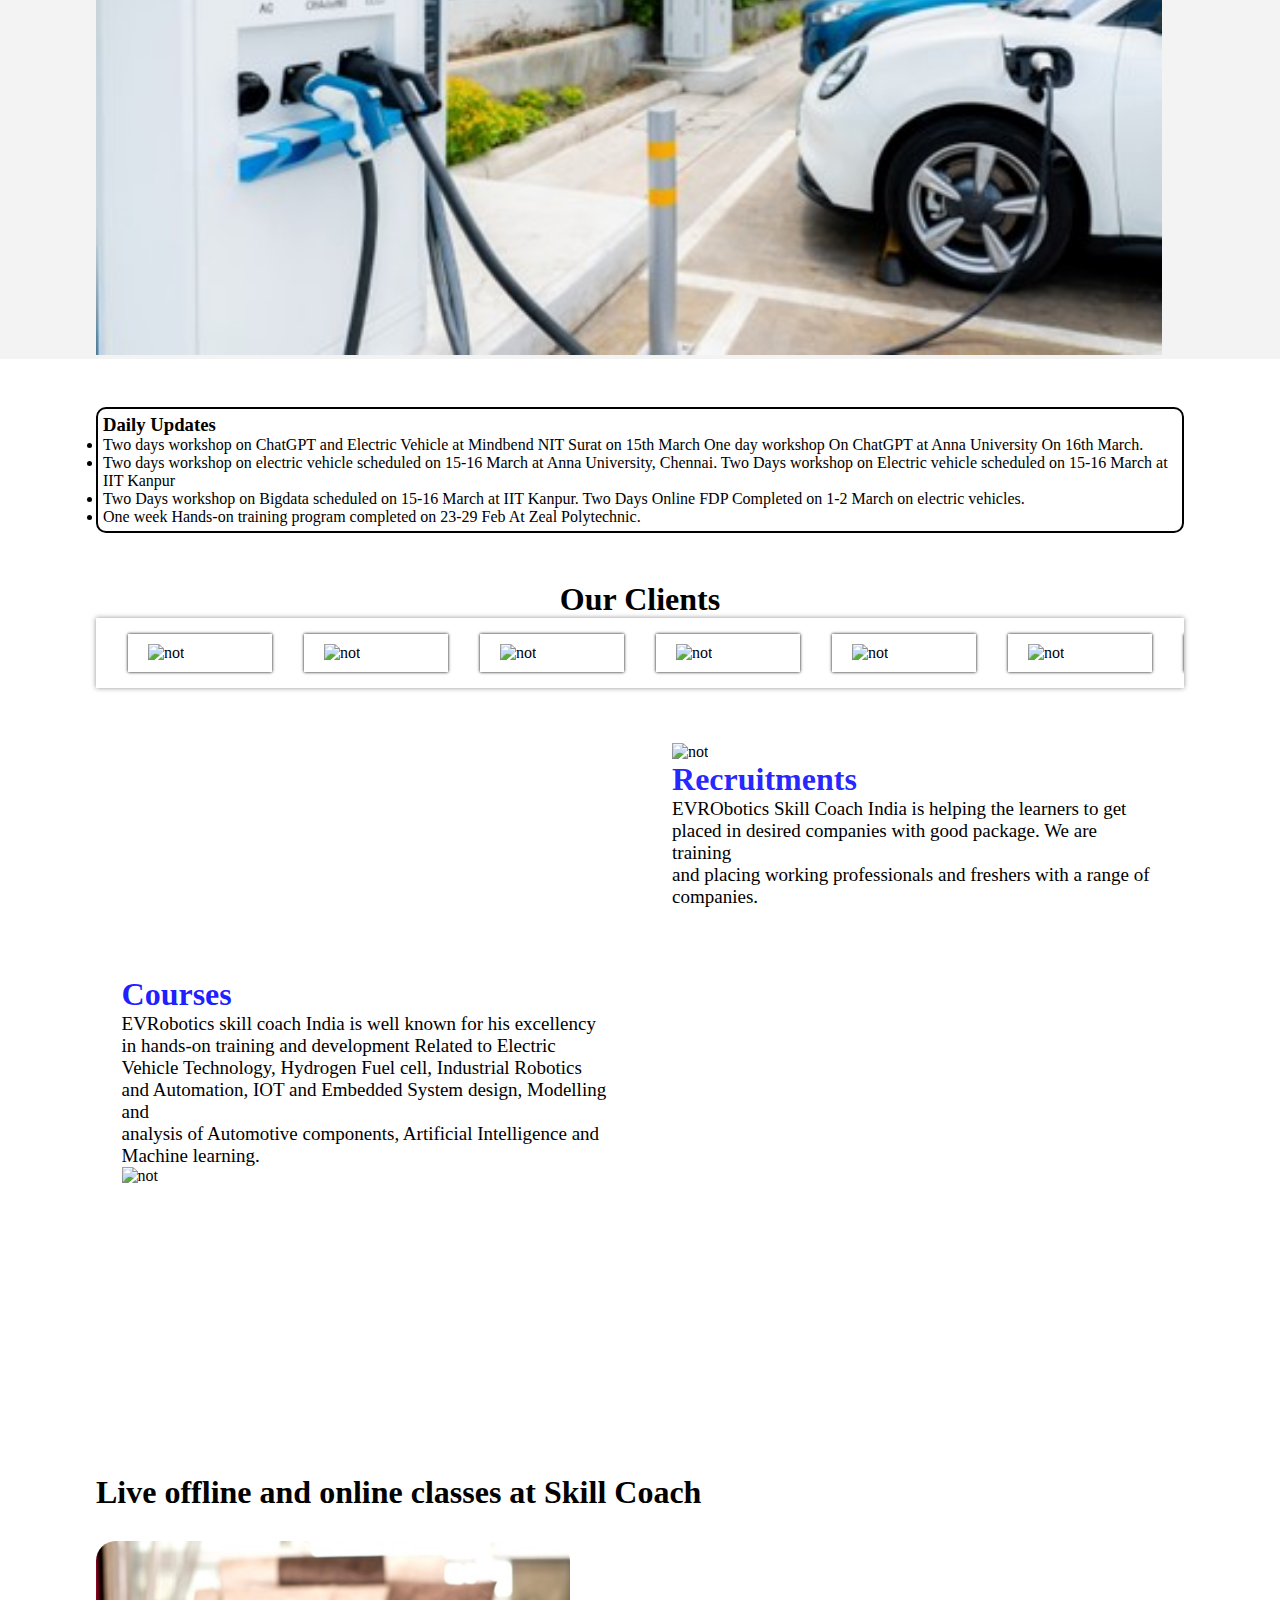
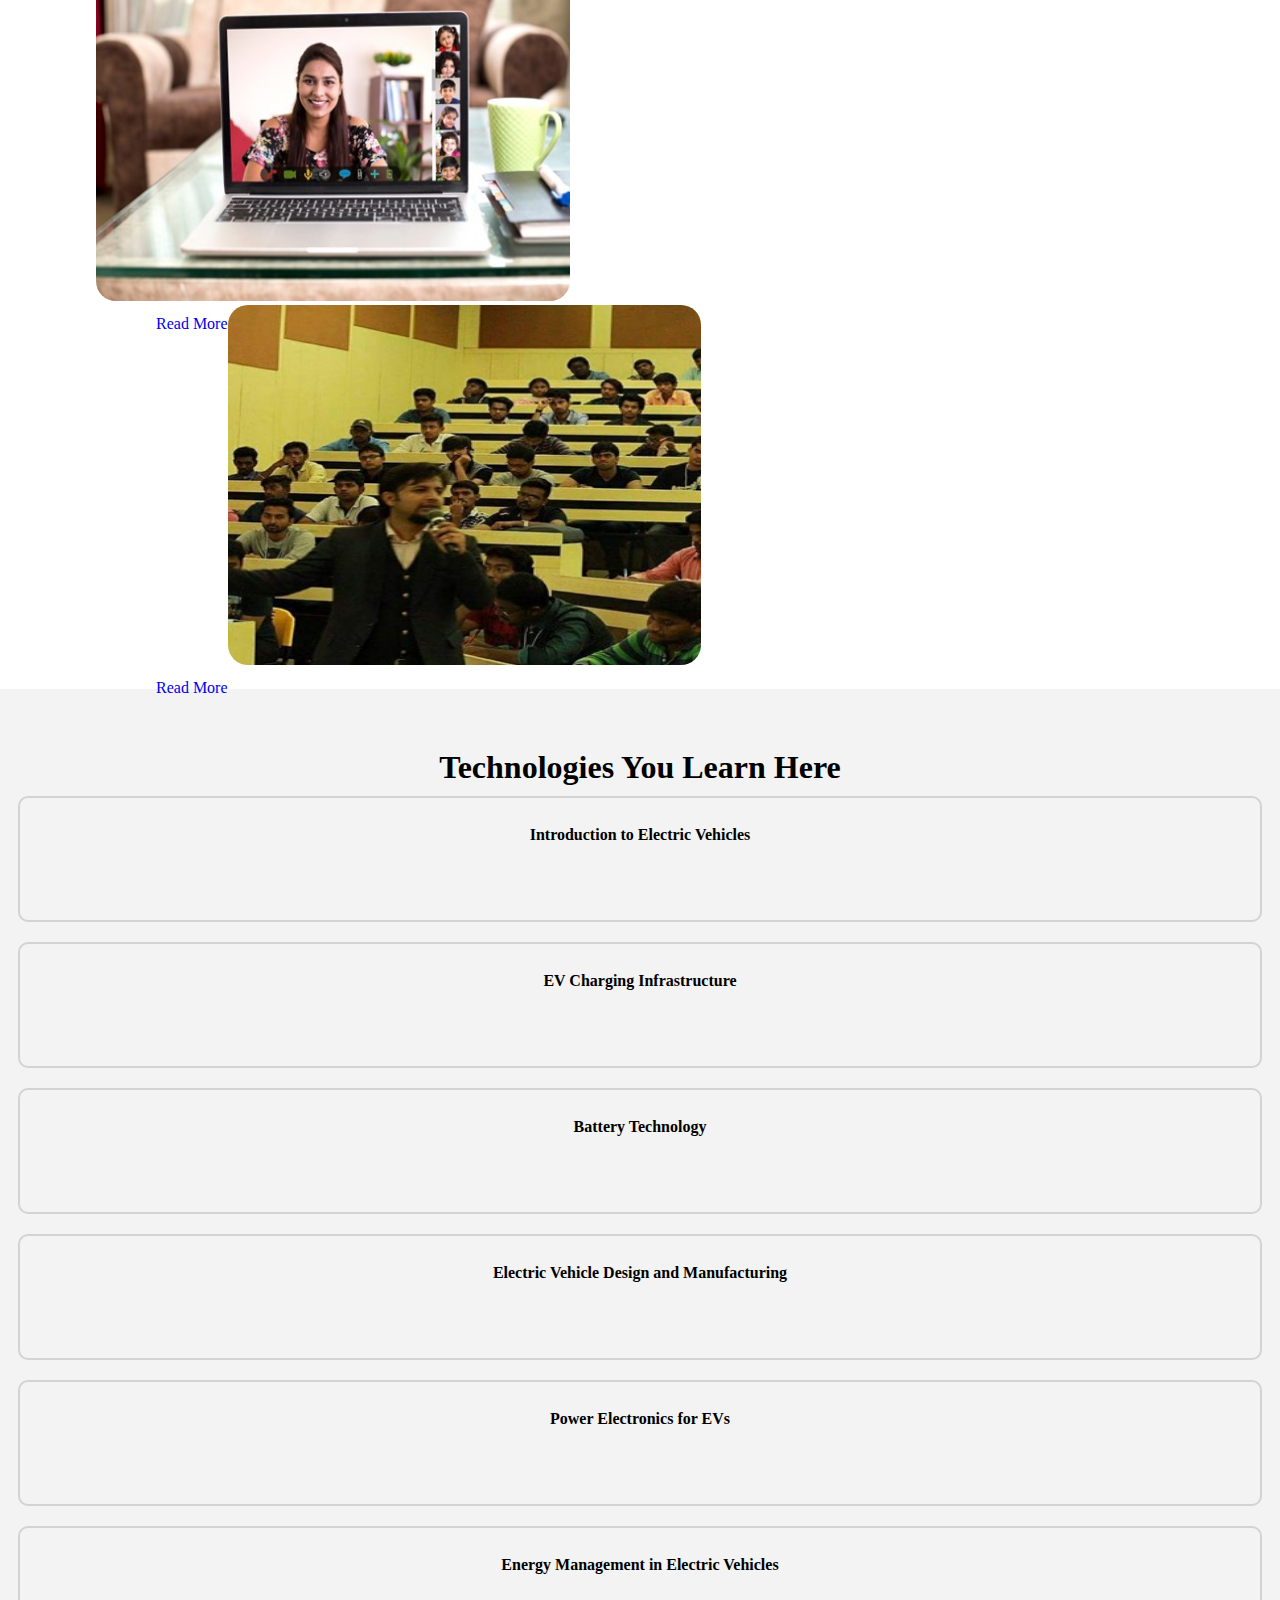
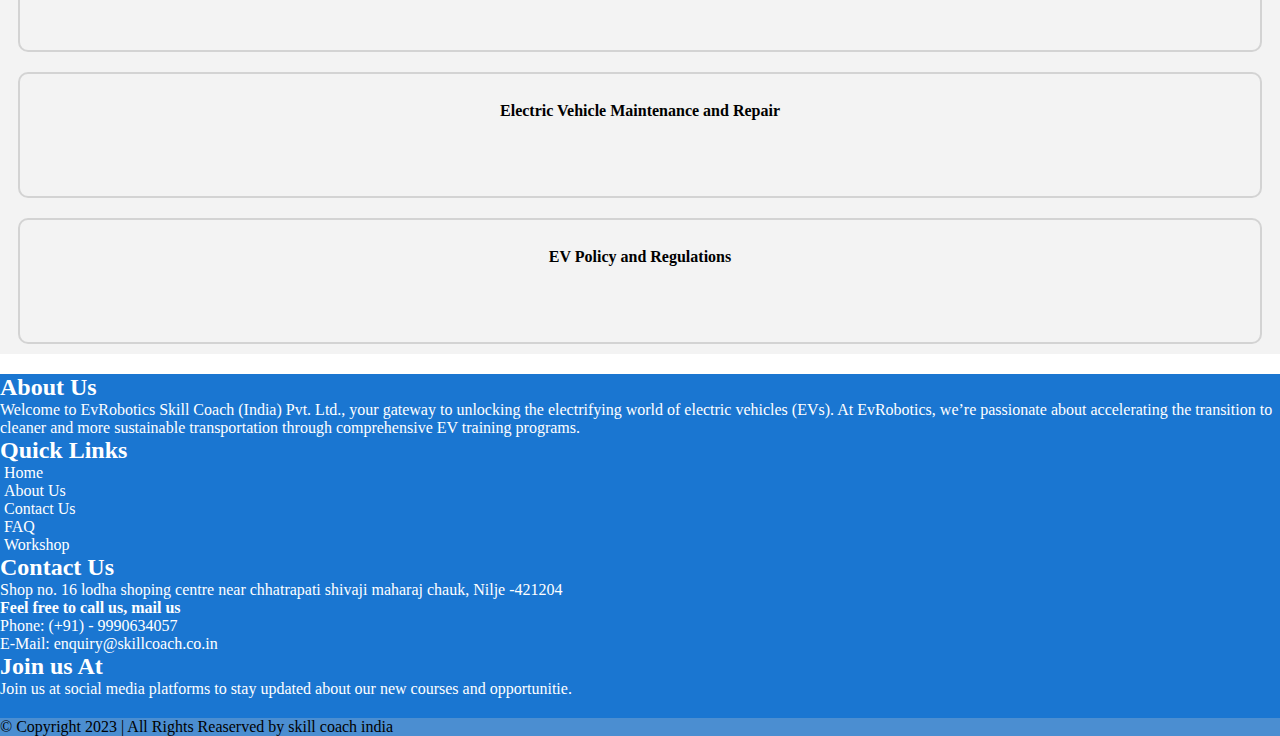
==== commit 9b001038: "just commited" ====
--- a/index.html
+++ b/index.html
@@ -382,19 +382,18 @@
                     </div>
                     <div class="col-lg-3 col-md-6 col-12">
                         <div class="single-footer">
-                            <h2>Open Hours</h2>
-                            <p>we are here to help you in schedule<br/> below:</p>
-                            <ul class="time-sidual">
-                                <li class="day">Monday - Fridayp <span>8.00-20.00</span></li>
-                                <li class="day">Saturday <span>9.00-18.30</span></li>
-                                <li class="day">Monday - Thusday <span>9.00-15.00</span></li>
-                            </ul>
+                            <h2>Contact Us</h2>
+                            <p>Shop no. 16 lodha shoping centre near chhatrapati shivaji maharaj chauk, Nilje -421204</p>
+                            <h4>Feel free to call us, mail us</h4>
+                            <p>Phone: (+91) - 9990634057</p>
+                            <p>E-Mail: enquiry@skillcoach.co.in</p>
                         </div>
                     </div>
                     <div class="col-lg-3 col-md-6 col-12">
                         <div class="single-footer">
                             <h2>Join us At</h2>
                             <p>Join us at social media platforms to stay updated about our new courses and opportunitie.</p>
+                            
                             <div class="row">
                                 <div class="col-lg-12 social-media-parent">
                                     <i class="fa-brands fa-facebook"></i>
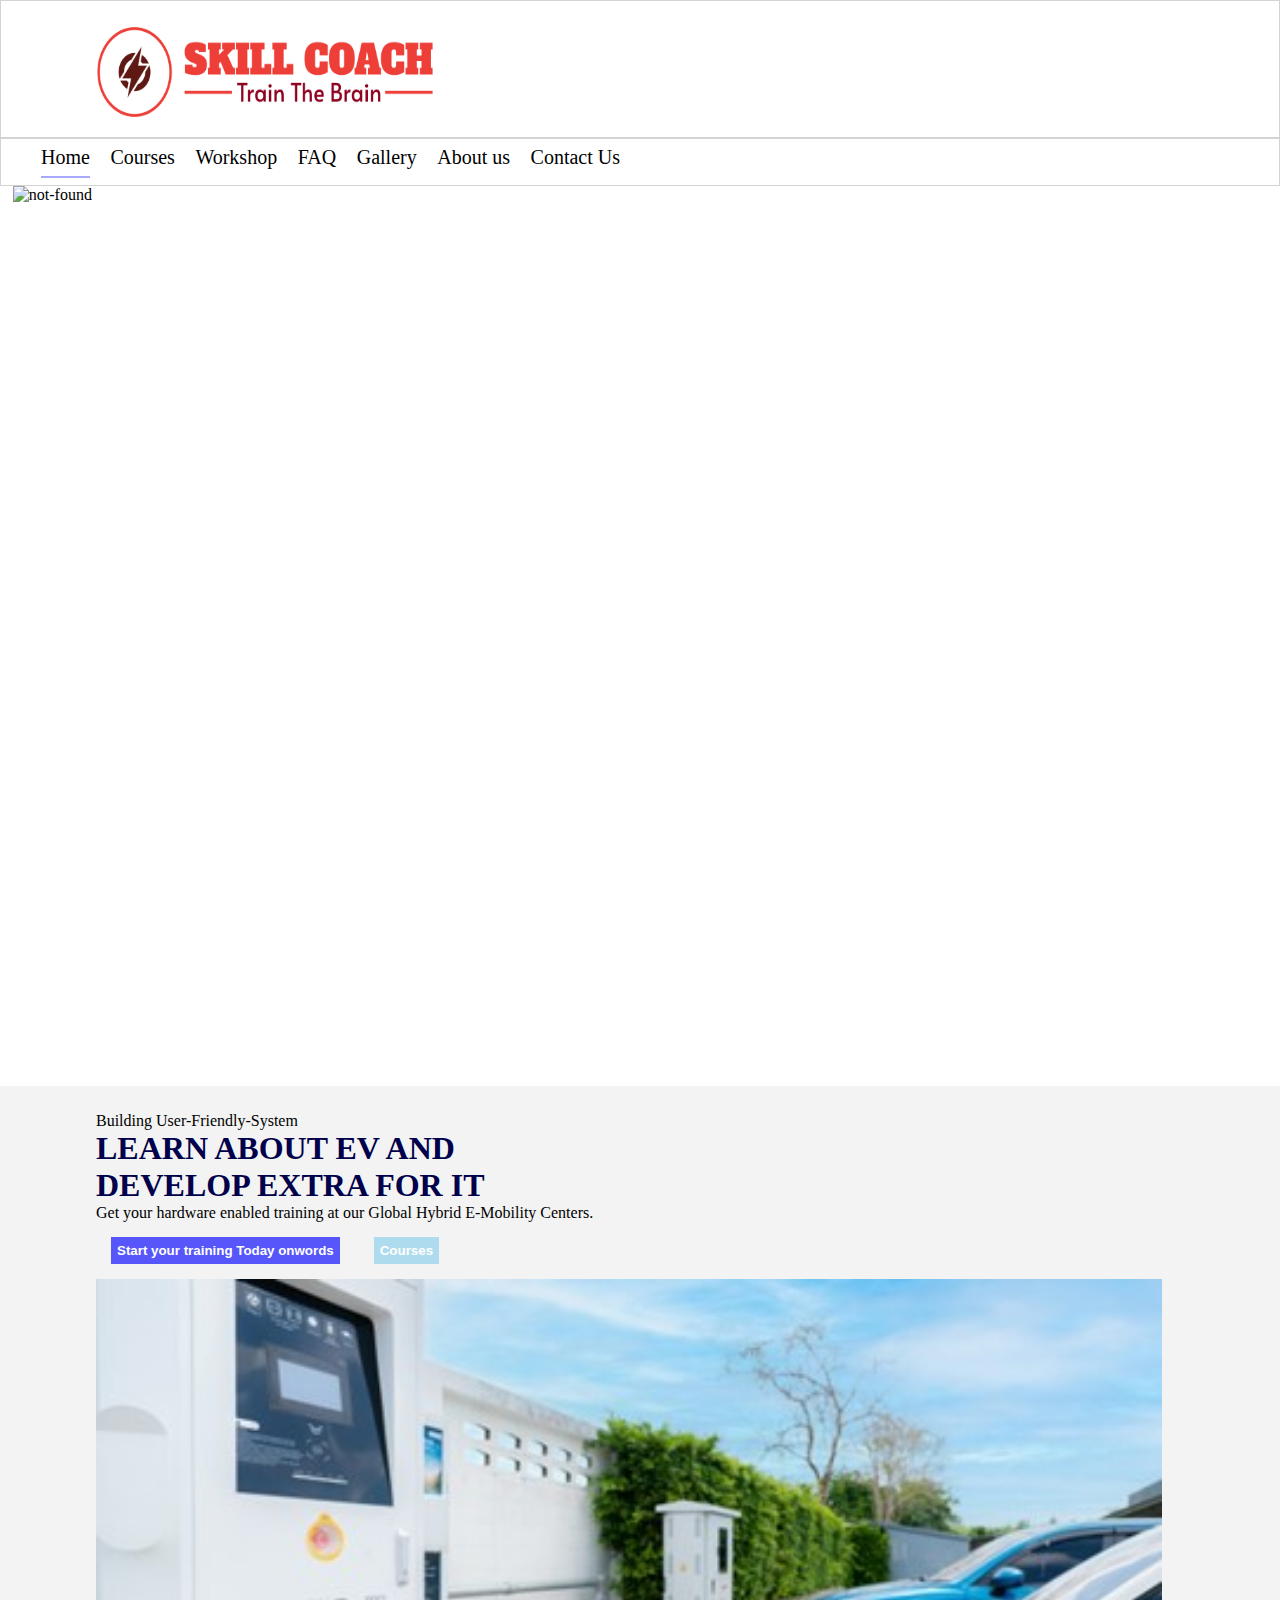
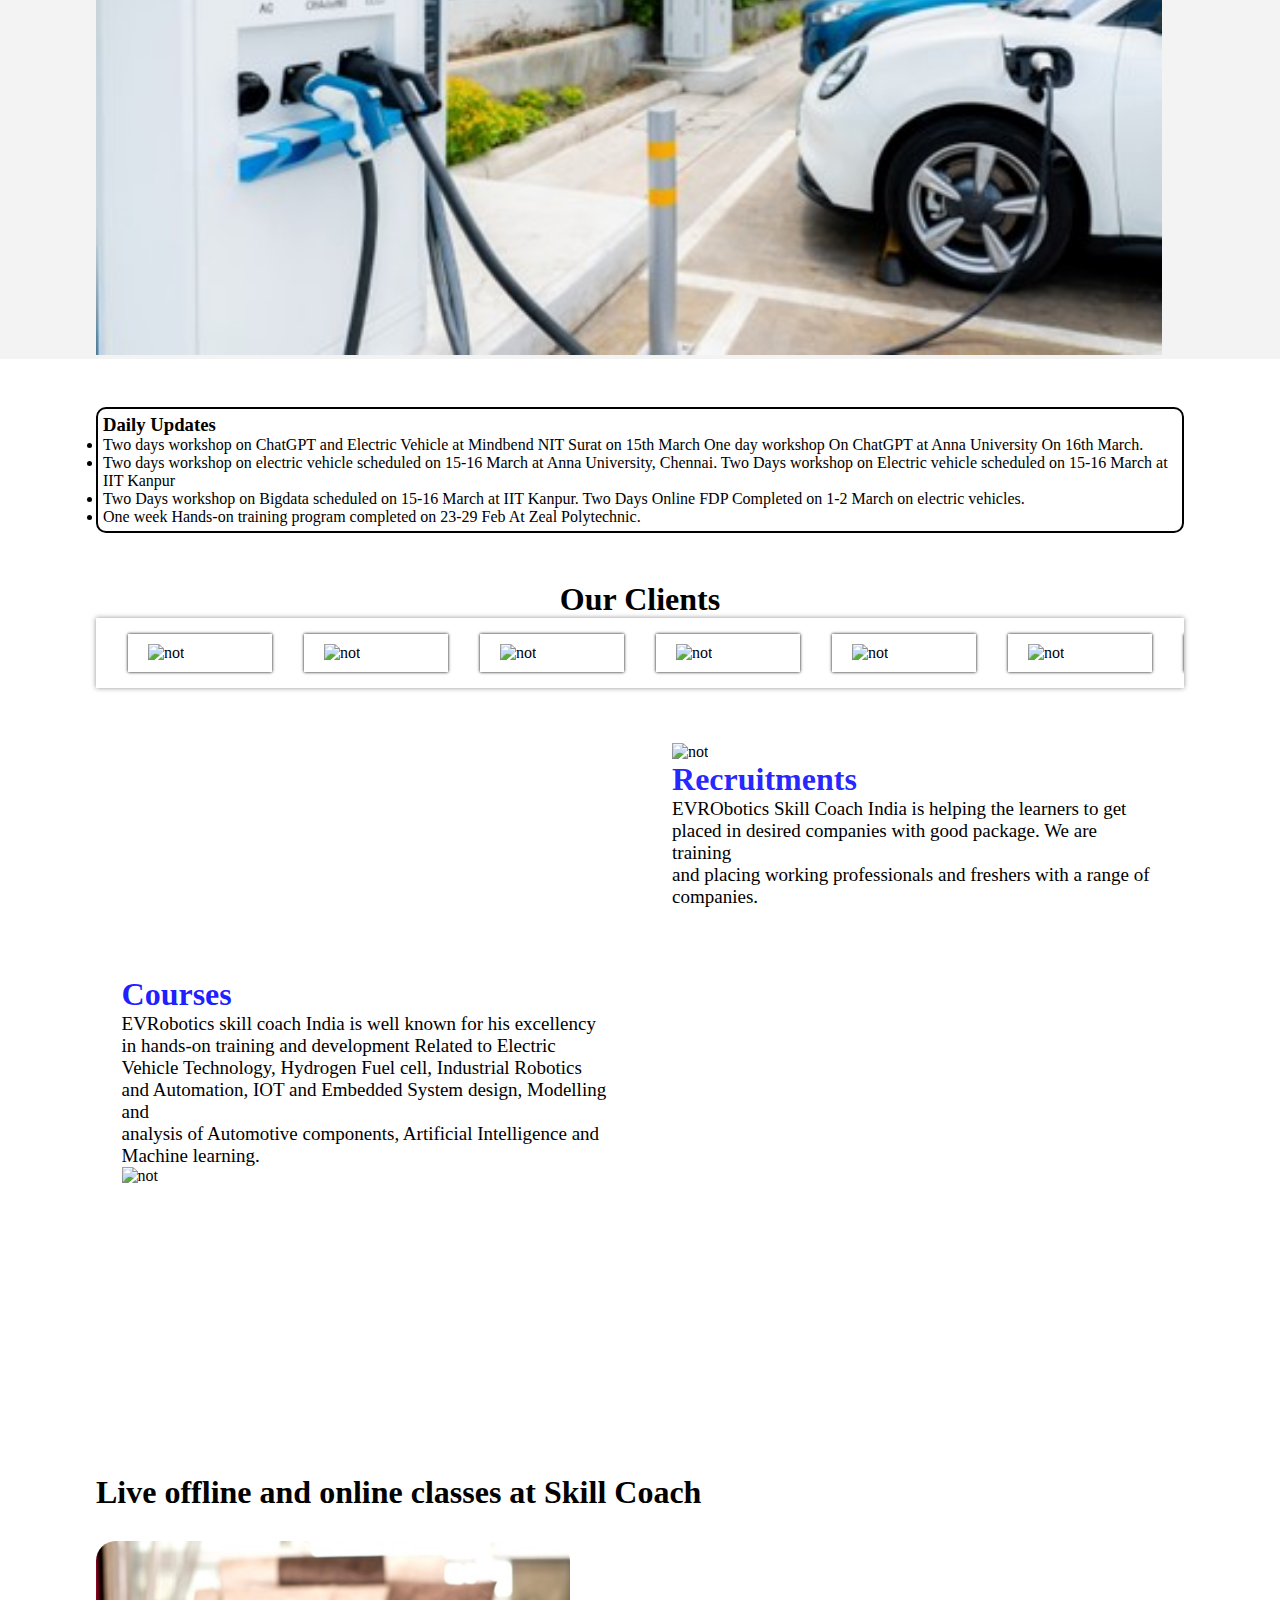
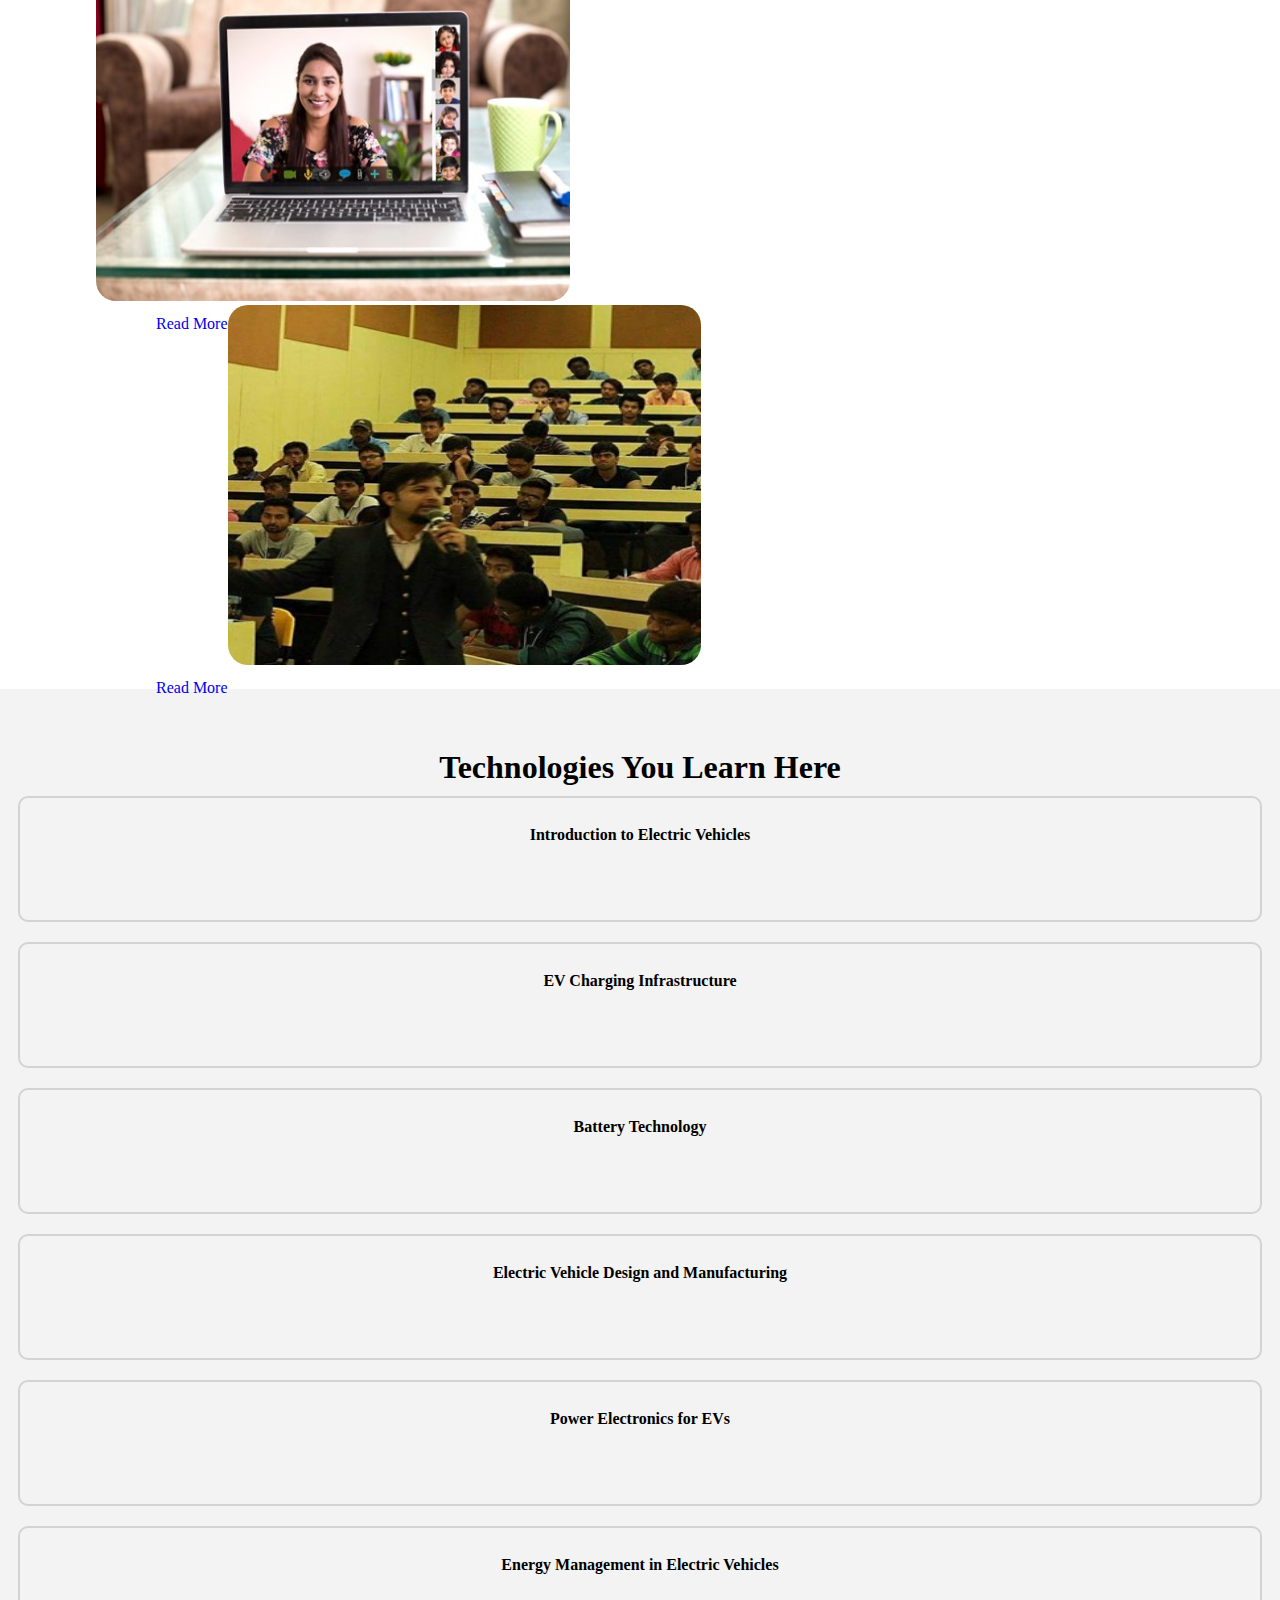
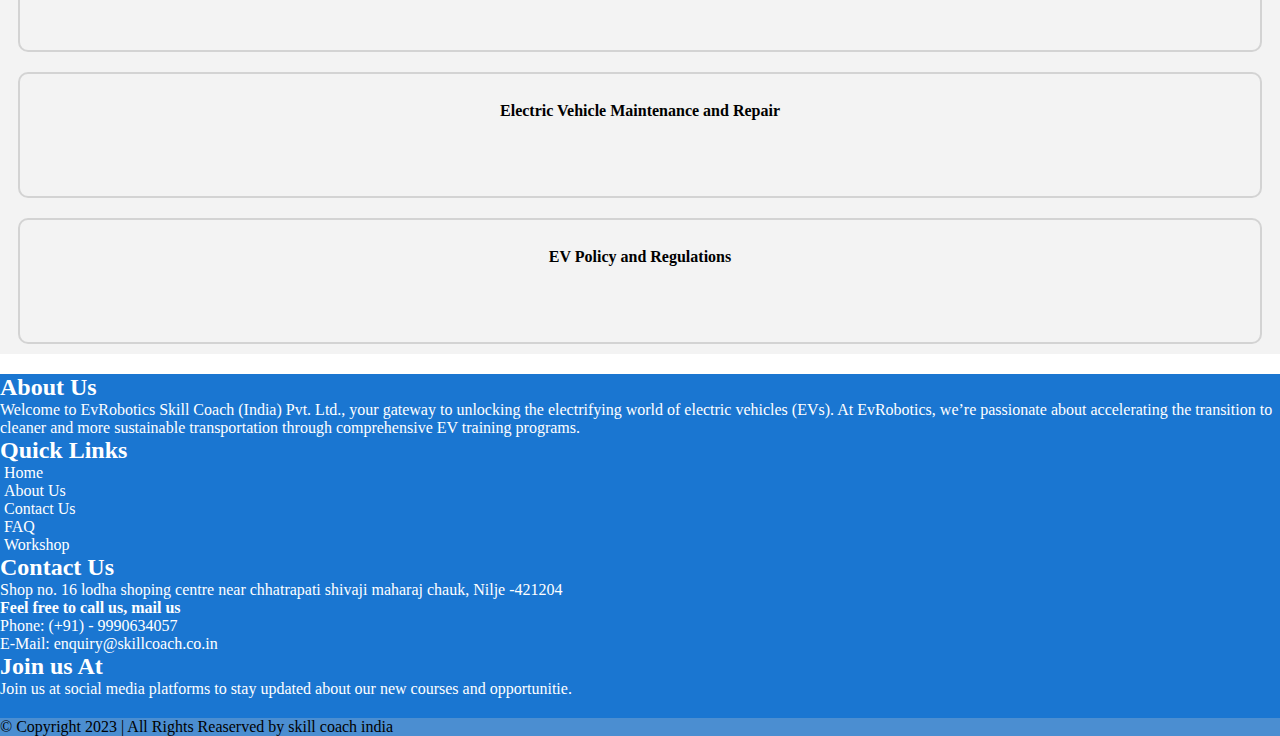
==== commit 2aeb4b77: "just" ====
--- a/index.html
+++ b/index.html
@@ -32,8 +32,10 @@
               <p><a href="./courses.html">Courses</a></p>   
                 <p><a href="./workshop.html">Workshop</a> </p>
                 <p><a href="./faq.html">FAQ</a></p> 
+                <p><a href="./gallery.html">Gallery</a></p>
                 <p><a href="./aboutus.html">About us</a></p> 
                 <p><a href="./contactus.html">Contact Us</a></p>
+              
             </div>
         </div>
        
@@ -54,8 +56,10 @@
               <p><a href="./courses.html">Courses</a></p>   
                 <p><a href="./workshop.html">Workshop</a> </p>
                 <p><a href="./faq.html">FAQ</a></p> 
+                <p><a href="./gallery.html">Gallery</a></p>
                 <p><a href="./aboutus.html">About us</a></p> 
                 <p><a href="./contactus.html">Contact Us</a></p>
+                
             </div>
          
             <!-- <div class="get-in-touch">
@@ -156,11 +160,9 @@
                     <div class="box"><img src="	https://skillcoach.co.in/partners/partner_5.jpg" class="our-parent-images" alt="not"/></div>
                 </div>
                 <div class="child2">
-                    <!-- <div class="box"><img src="https://skillcoach.co.in/partners/partner_1.jpg" class="our-parent-images" alt="not"/></div> -->
                     <div class="box"><img src="https://skillcoach.co.in/partners/partner_6.jpg" class="our-parent-images" alt="not"/></div>
                     <div class="box"><img src="https://skillcoach.co.in/partners/partner_7.jpg" class="our-parent-images" alt="not"/></div>
                     <div class="box"><img src="https://skillcoach.co.in/partners/partner_8.jpg" class="our-parent-images" alt="not"/></div>
-                    <!-- <div class="box"><img src="https://skillcoach.co.in/partners/partner_1.jpg" class="our-parent-images" alt="not"/></div> -->
                     <div class="box"><img src="https://skillcoach.co.in/partners/partner_9.jpg" class="our-parent-images" alt="not"/></div>
                     <div class="box"><img src="	https://skillcoach.co.in/partners/partner_10.jpg" class="our-parent-images" alt="not"/></div>
                     <div class="box"><img src="	https://skillcoach.co.in/partners/partner_12.jpg" class="our-parent-images" alt="not"/></div>
@@ -310,36 +312,8 @@
     
 </div>
 
-<!--<div class="container gallery">
-    <div class="row">
         
-<div class="col-1 column">
-    <div class="">Sdfdgdfghjkl;/'</div> </div>
-<div class="col-3 column">Sdfdgdfghjkl;/'</div>
-<div class="col-3 column">Sdfdgdfghjkl;/'</div>
-<div class="col-1 column">Sdfdgdfghjkl;/'</div>
-<div class="col-3  column"></div>
-
-<div class="col-2 column"></div>
-<div class="col-2 column"></div>
-<div class="col-1 column"></div>
-<div class="col-1 column"></div>
-<div class="col-2 column"></div>
-<div class="col-1 column"></div>
-<div class="col-2 column"></div>
-    
-</div>
-  </div> -->
-
-<!-- <div class="container  gallery">
-    <div class="row gx-4">
-        <div class="col-lg-2 column"></div>
-        <div class="col-lg-3 column"></div>
-        <div class="col-lg-3 column"></div>
-        <div class="col-lg-1 column"></div>
-        <div class="col-lg-3 column"></div>
-    </div>
-</div> -->
+
   
 <!-- Footer Area -->
 <div class="foter-combo">
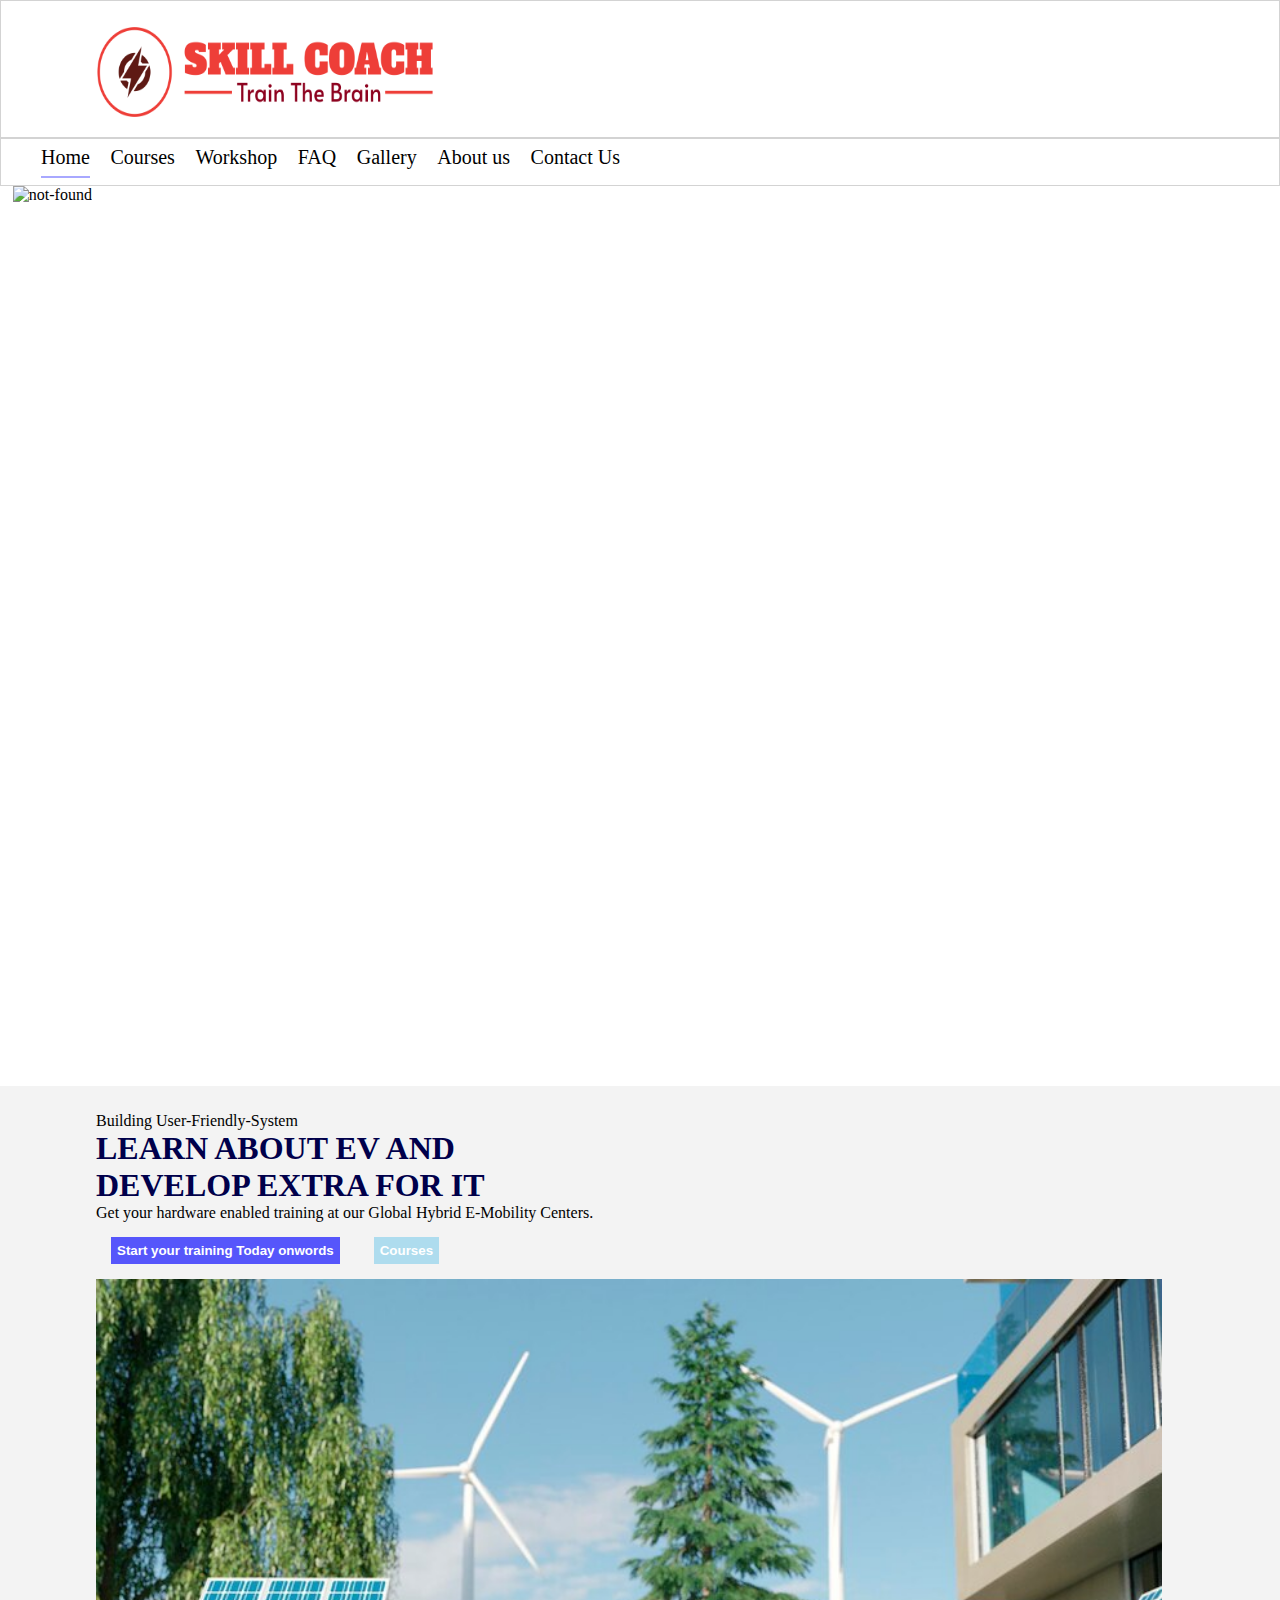
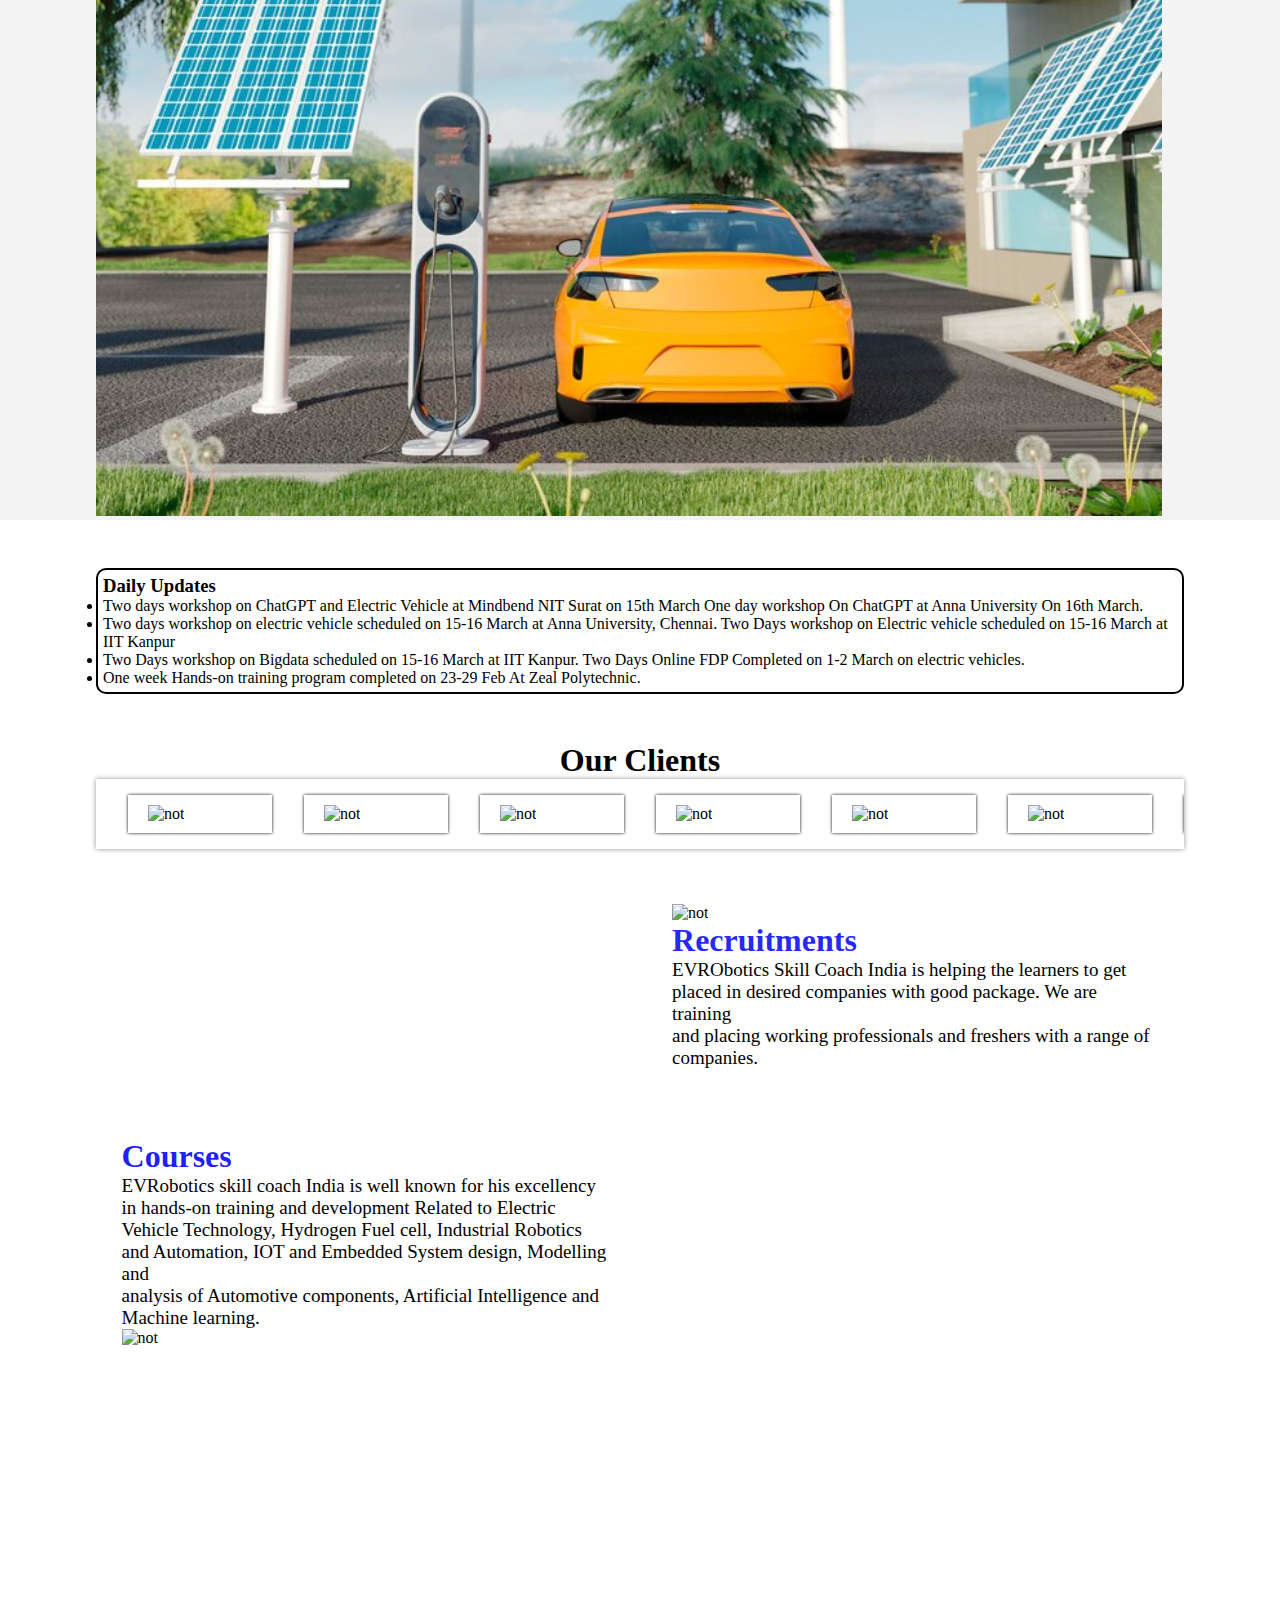
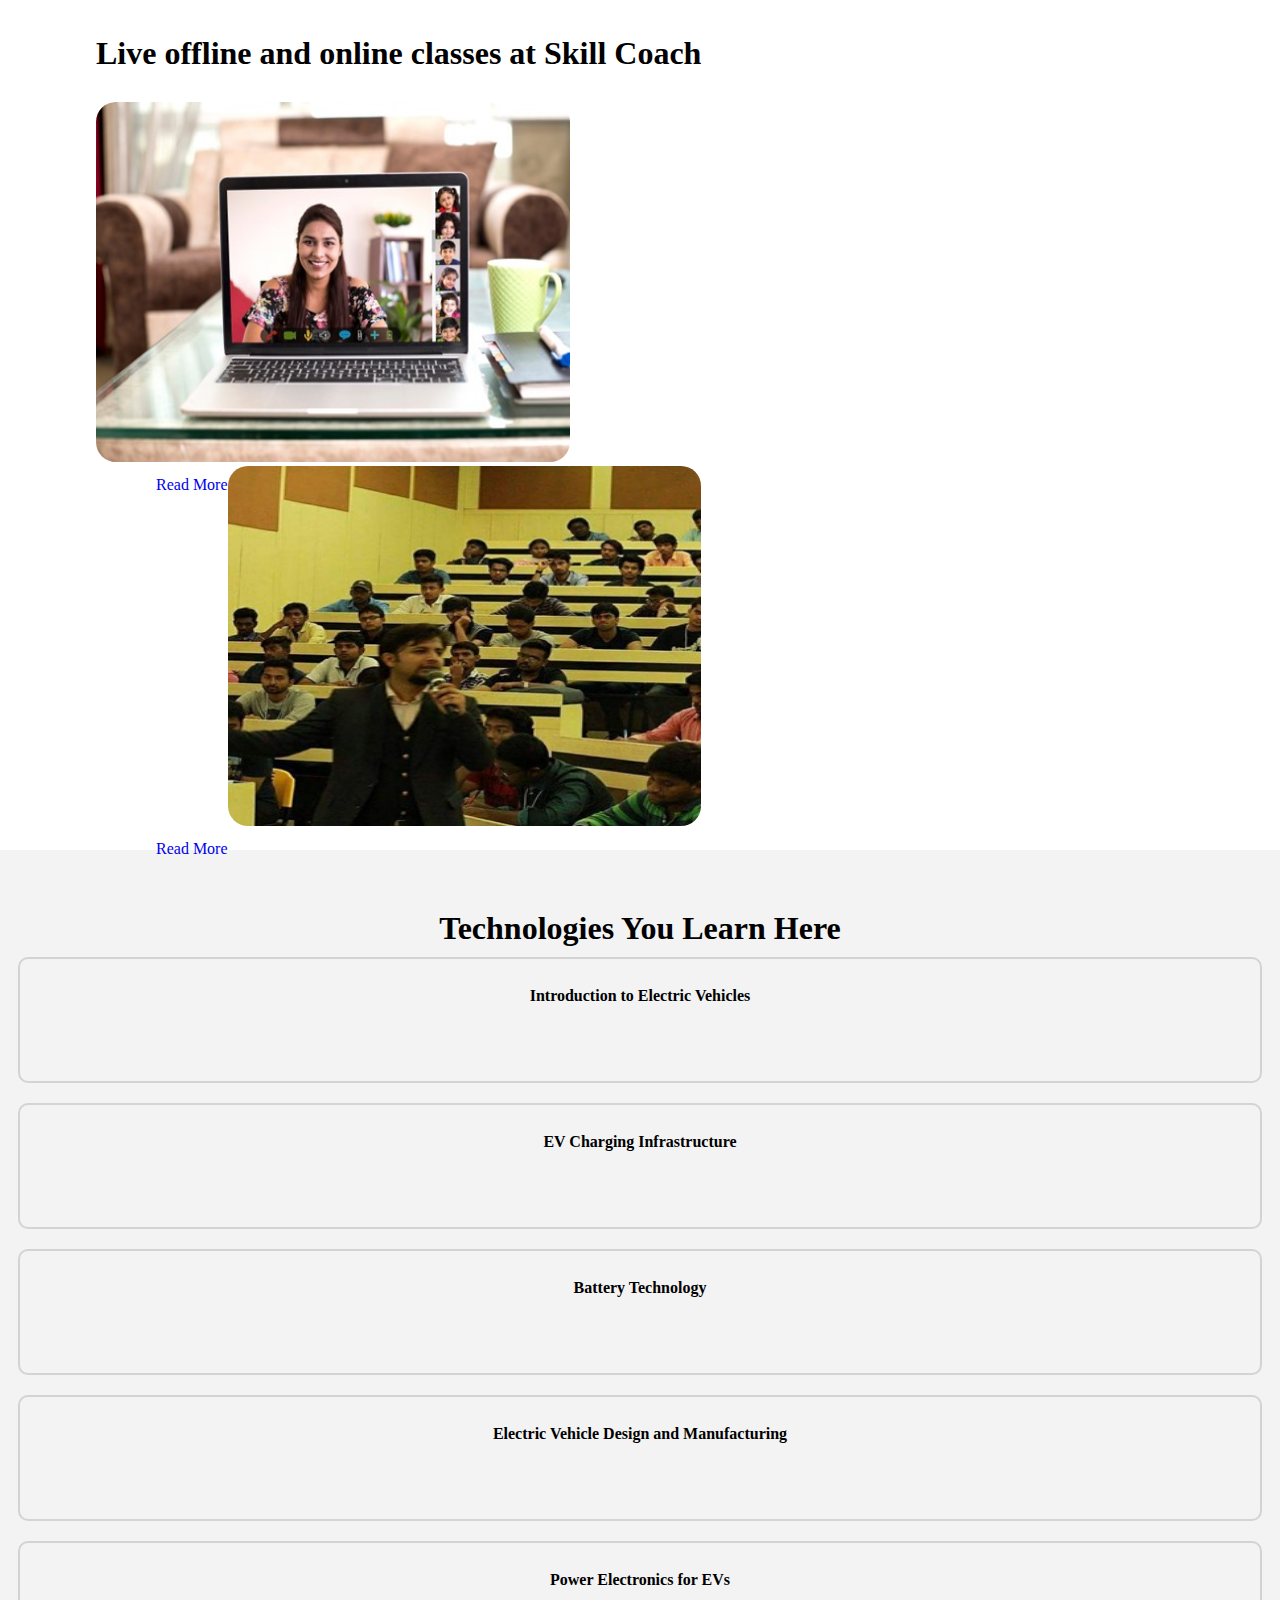
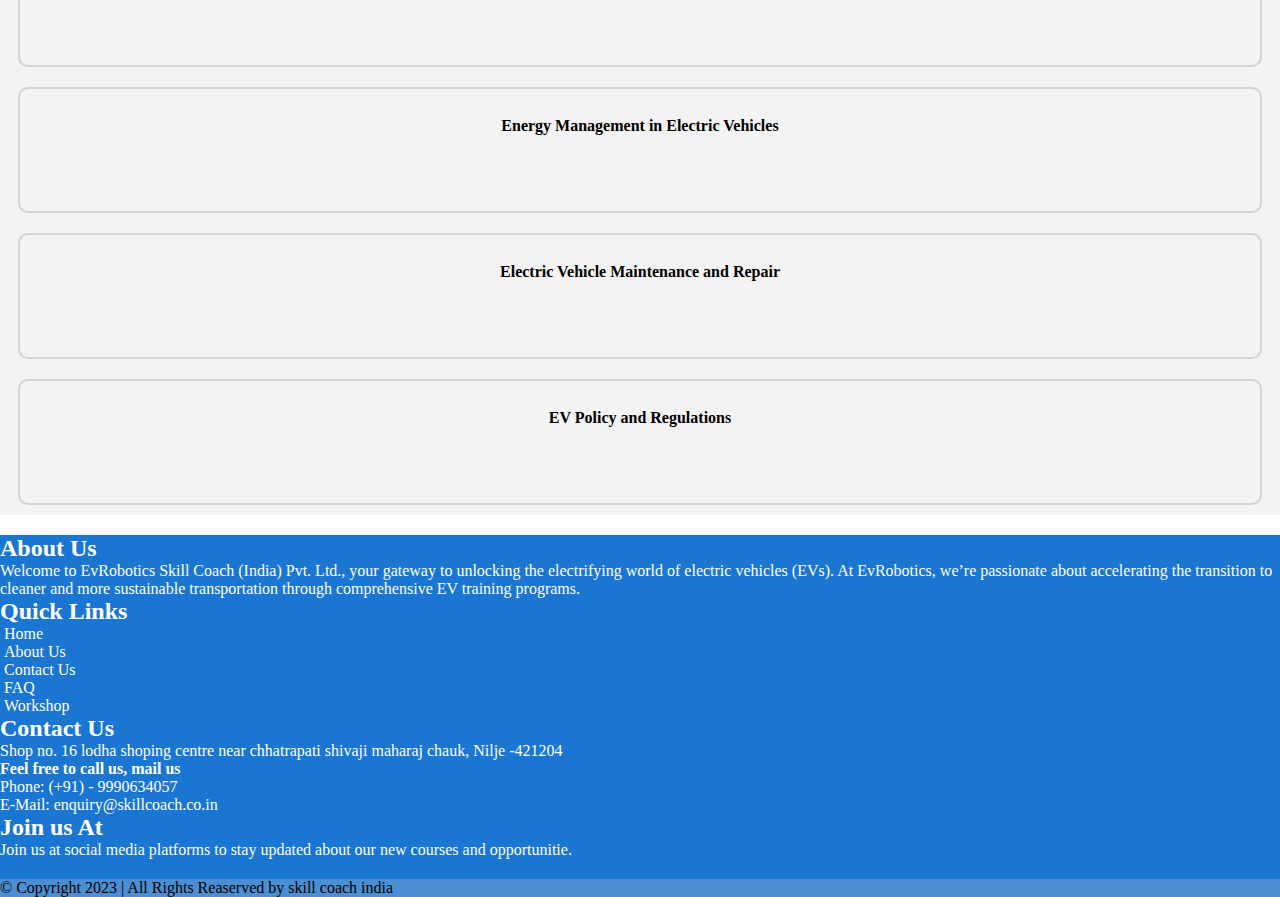
==== commit 7fadef29: "all" ====
--- a/index.html
+++ b/index.html
@@ -101,7 +101,7 @@
             <div class="col-lg-6 col-md-6 right-container">
                 <div class="home-page-image p-3">
                 
-                    <img src="./images/hero-session.jpg"
+                    <img src="./images/electric-car-background.jpg"
                         alt="not found">
                 </div>
             </div>
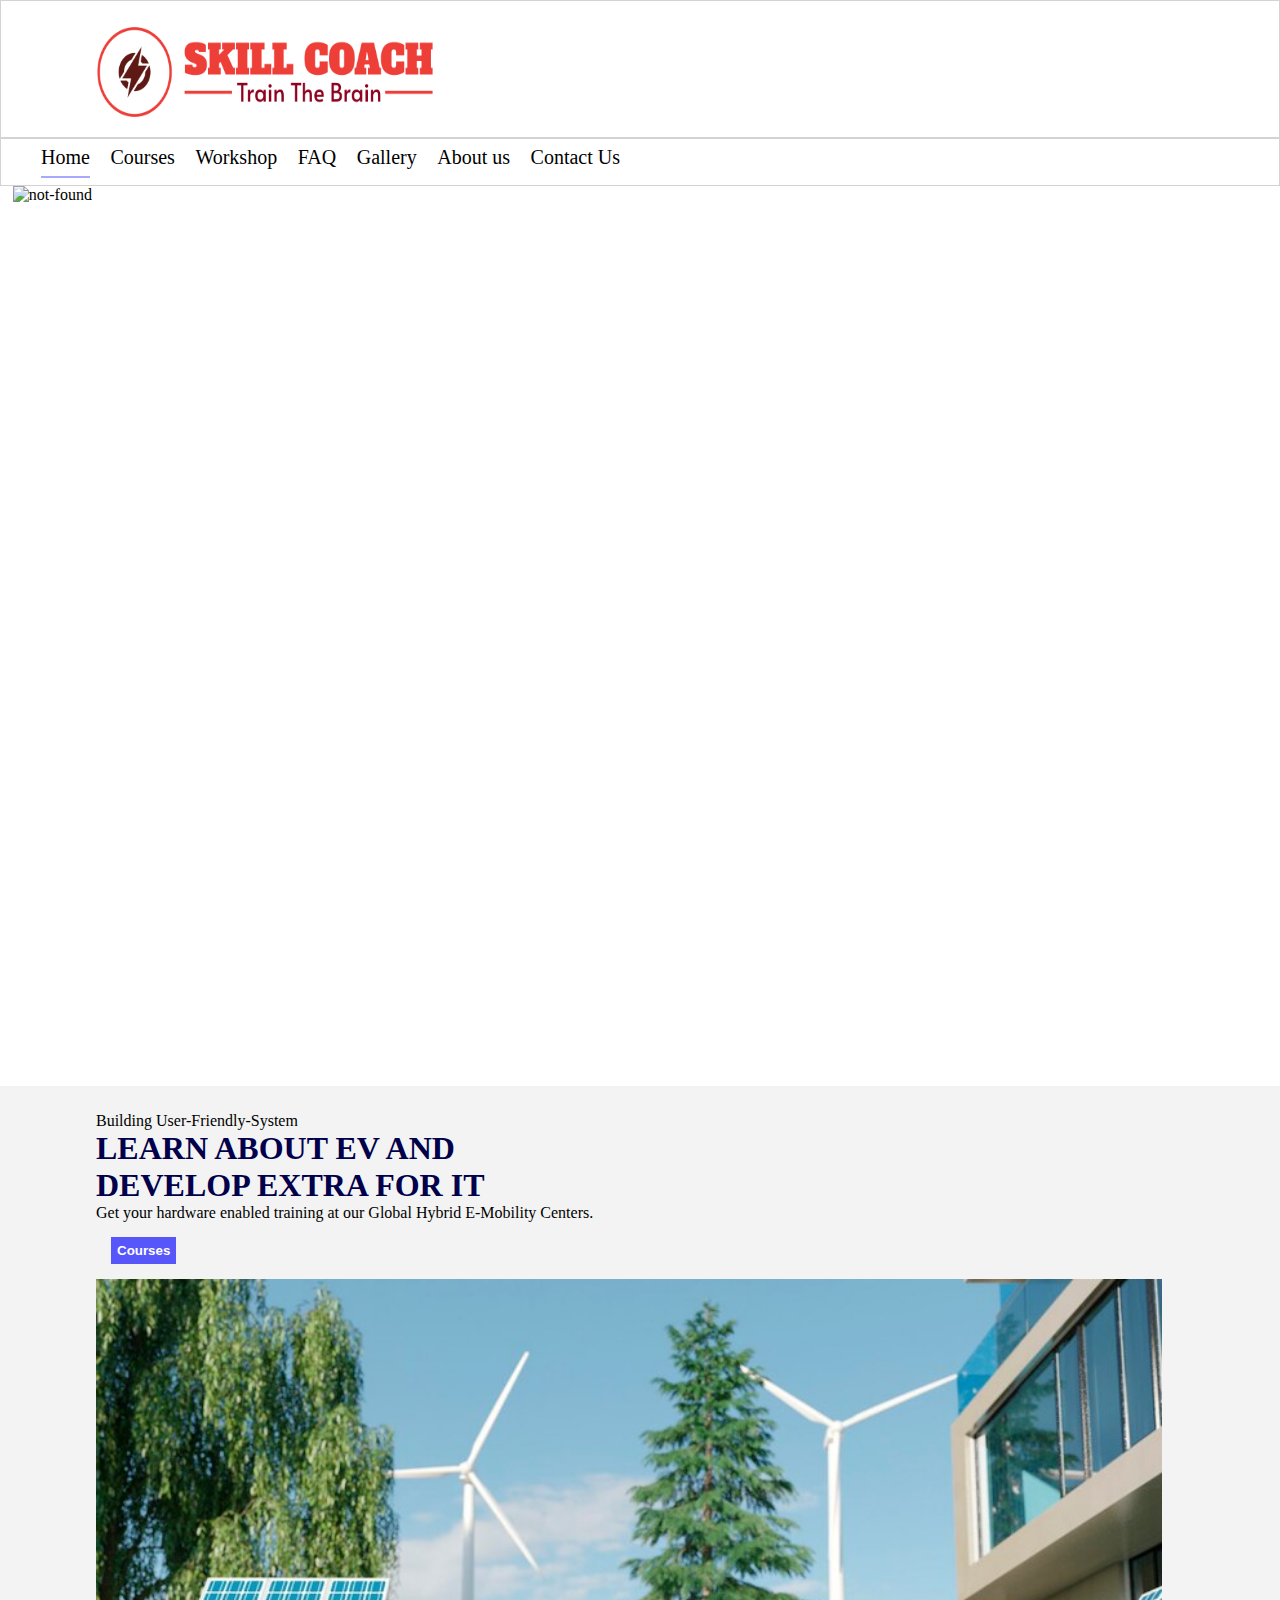
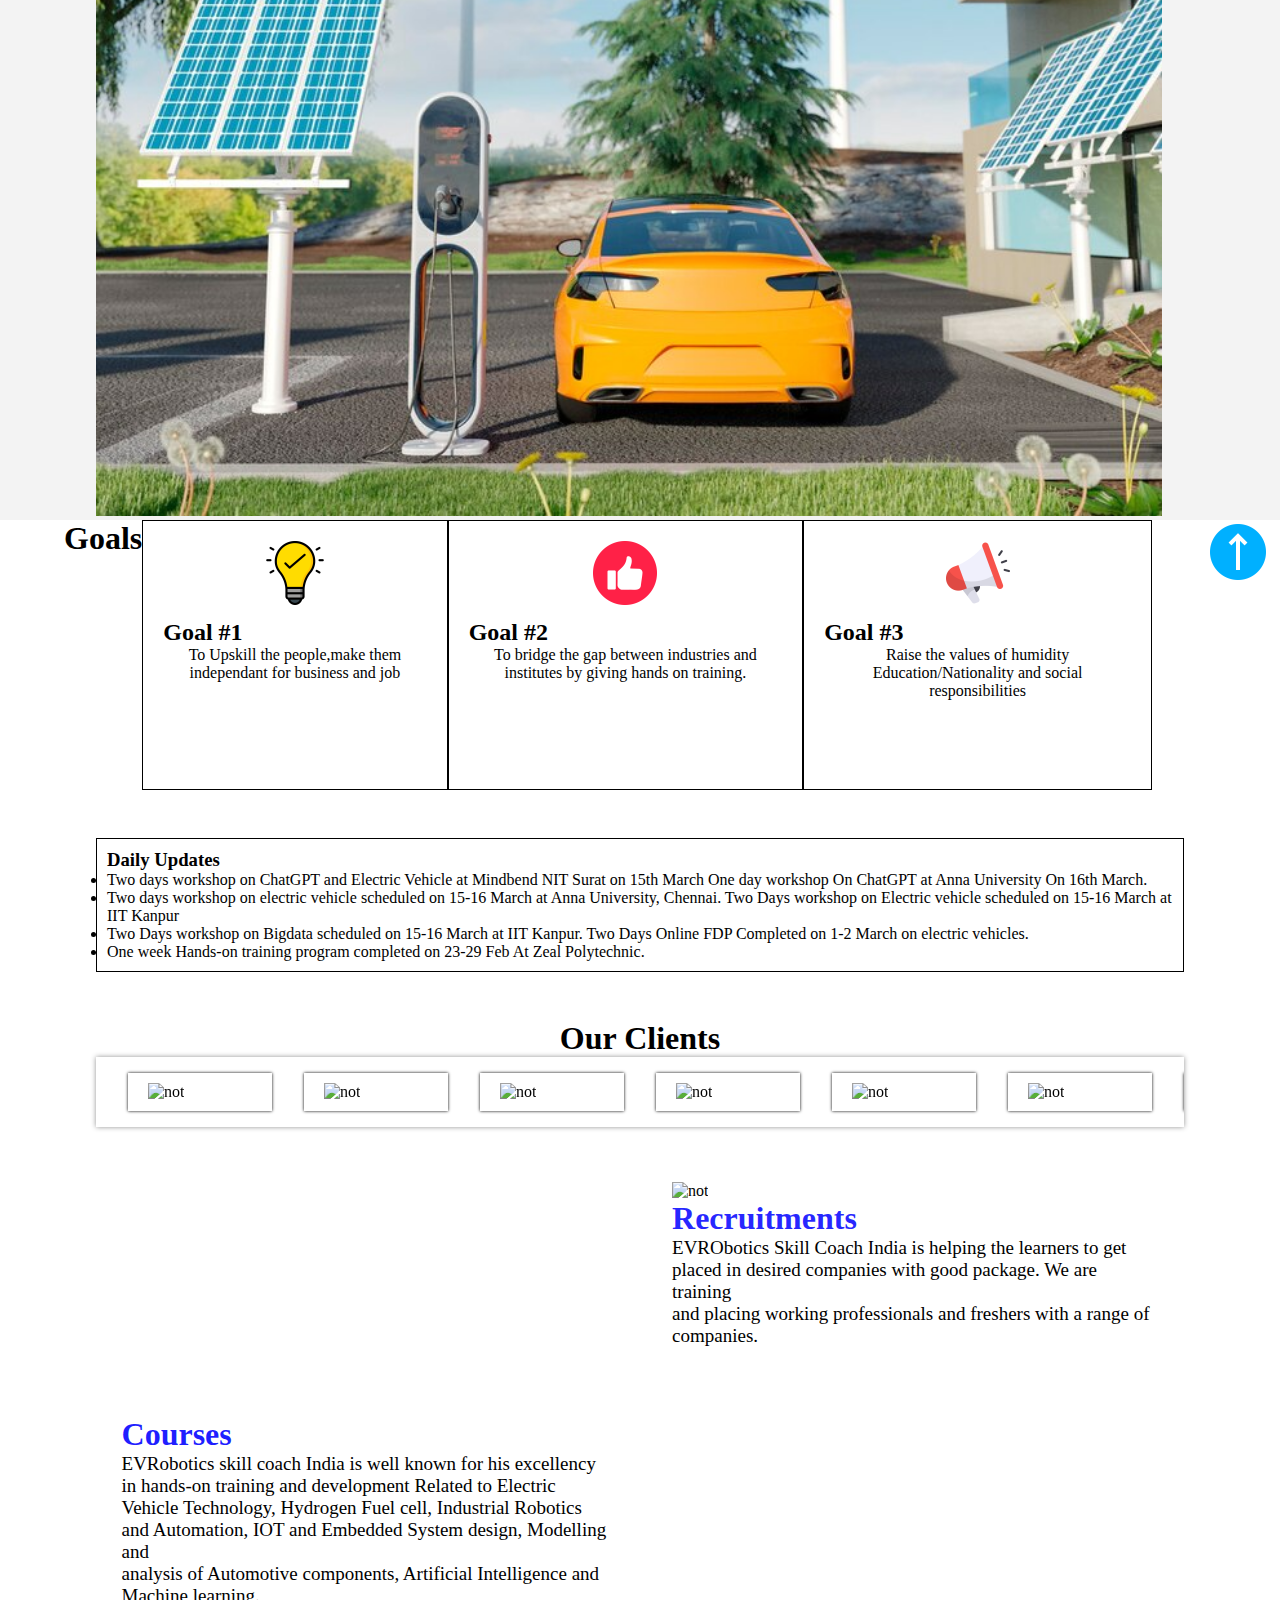
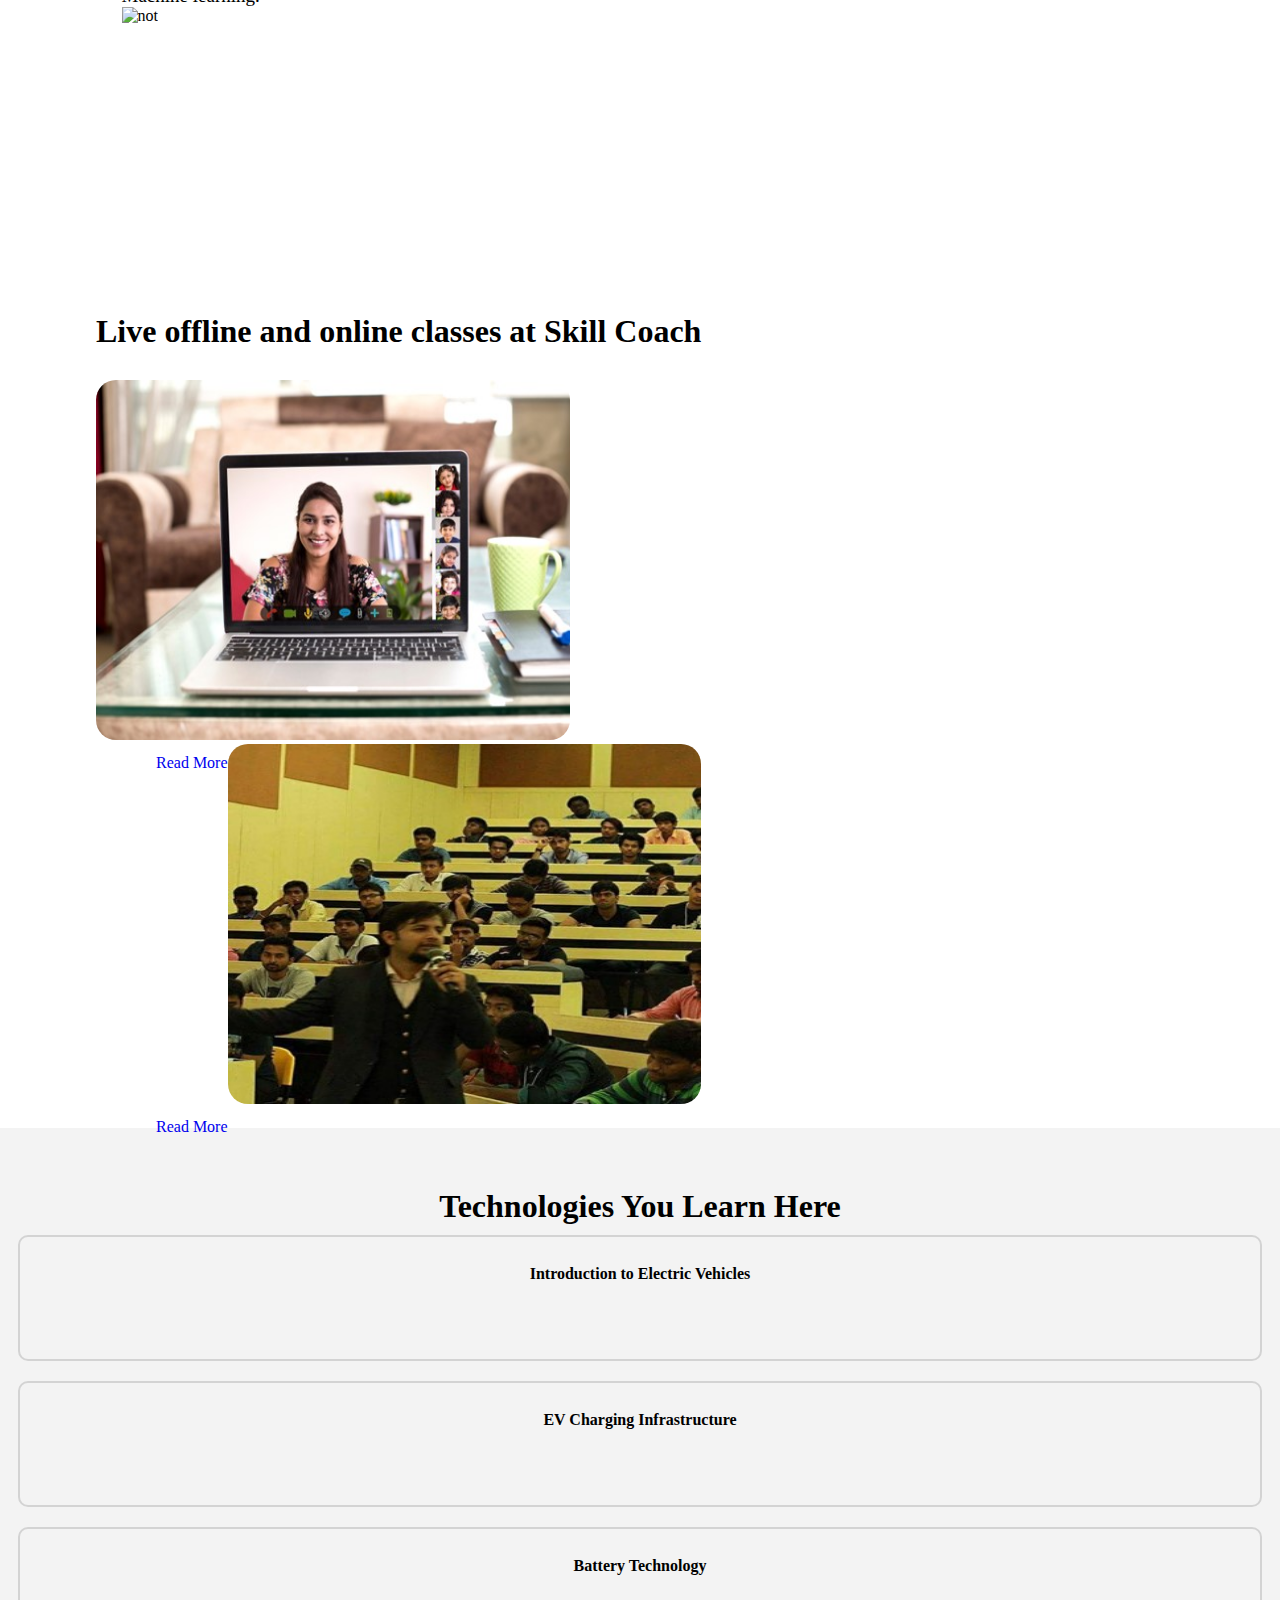
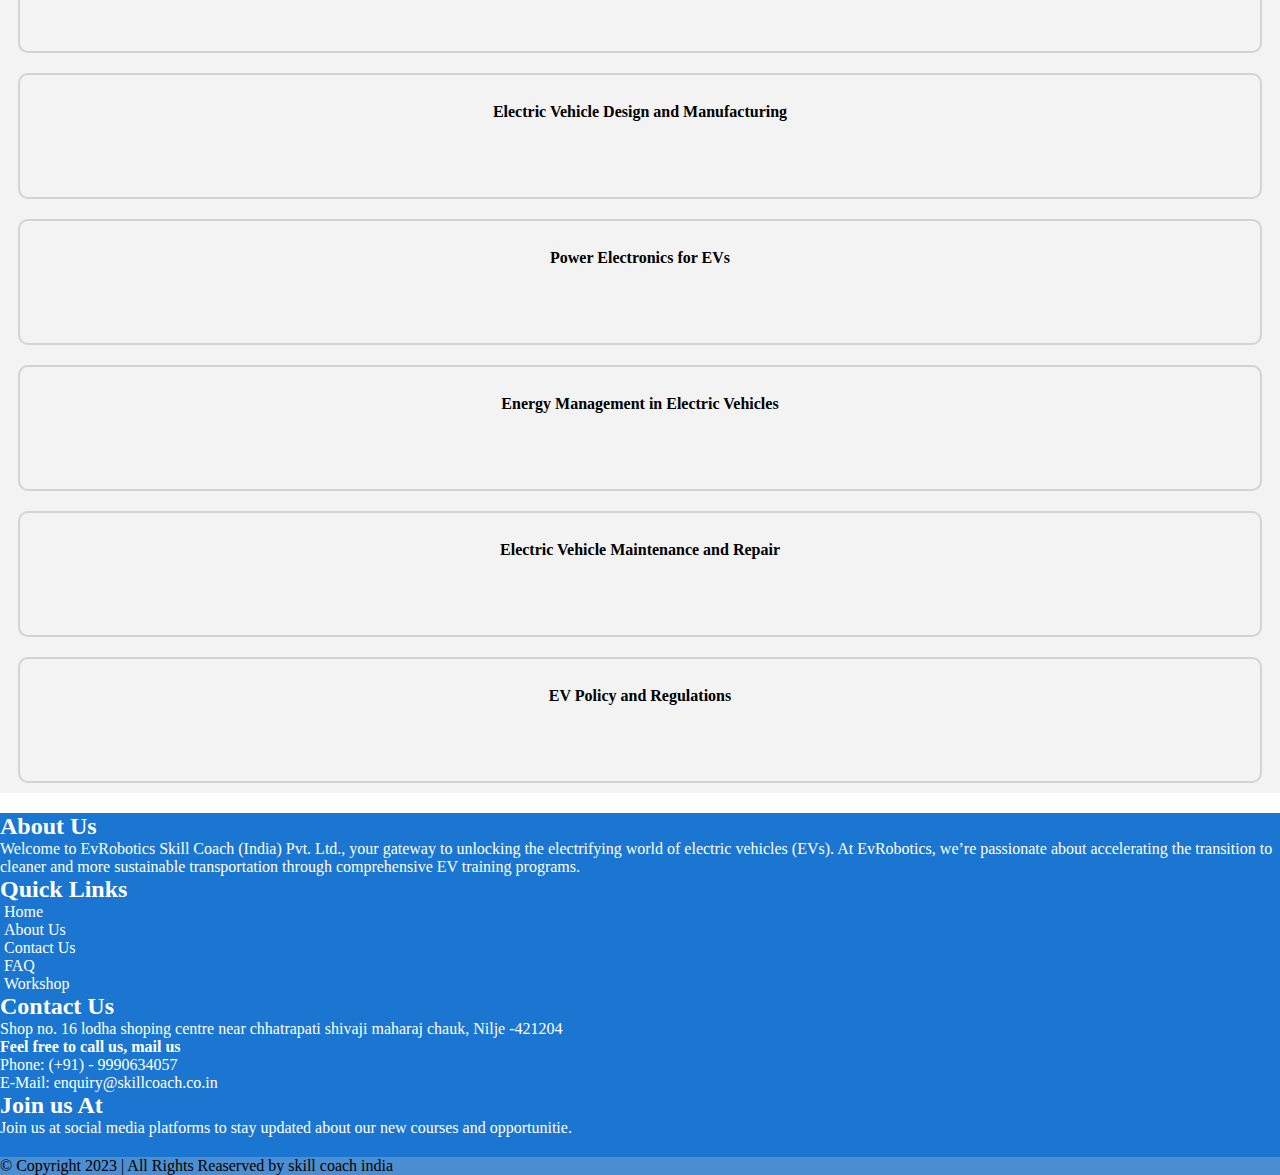
==== commit 80bd797a: "just" ====
--- a/index.html
+++ b/index.html
@@ -4,7 +4,7 @@
 <head>
     <meta charset="UTF-8">
     <meta name="viewport" content="width=device-width, initial-scale=1.0">
-    <title>ABC Academy</title>
+    <title>Home</title>
     <link rel="icon" type="image/x-icon" href="/images/skill-coach-favicon.png">
     <link rel="stylesheet" href="./CSS/style.css">
     <link href="https://cdn.jsdelivr.net/npm/bootstrap@5.3.2/dist/css/bootstrap.min.css" rel="stylesheet"
@@ -88,10 +88,8 @@
                     <h1 class="learn">LEARN ABOUT EV AND DEVELOP EXTRA FOR IT</h1>
                     <p>Get your hardware enabled training at our Global Hybrid E-Mobility Centers.</p>
                     <div class="btns-2">
-                        <button class="btn1 btn">Start your training Today onwords</button>
-                        <button class="btn2 btn">
-                            Courses
-                        </button>
+                     <a href="./courses.html"> <button class="btn1 btn" class="p-4">  Courses</button></a>  
+                        
                     </div>
 
                 </div>
@@ -108,7 +106,51 @@
 
         </div>
     </div>
-  <a href="https://web.whatsapp.com/" target="_blank"><h1 class="positions"><i class="fa-brands fa-whatsapp"></i></h1></a>  
+  <!-- <a href="https://web.whatsapp.com/" target="_blank"><h1 class="positions"><i class="fa-brands fa-whatsapp"></i></h1></a>  -->
+
+  <a href="#" > <img class="up-arrow positions" src="./images/upload.png" alt="up-arrow"/></a> 
+
+
+  
+  
+
+
+  <!-- our goals................... -->
+<div class="container-fluid mt-5 pt-5" style="background-color: white !important; ">
+    
+    <div class="row goal-parent">
+        <h1 class="m-4">Goals</h1>
+        <!-- <div class="col-lg-12"> -->
+            <div class="col-lg-3 goal-card">
+                <div class="img-div">
+                    <img class="goal-images"  src="./images/goal 1.png" alt="goal-1"/>
+                </div>
+               
+                <h2 class="text-center">Goal #1</h2>
+                <p>To Upskill the people,make them independant for business and job</p>
+            </div>
+            <div class="col-lg-3 goal-card">
+                <div class="img-div">
+                    <img class="goal-images"  src="./images/goal-2.png" alt="goal-1"/>
+                </div>
+                <h2 class="text-center">Goal #2</h2>
+                <p>To bridge the gap between industries and institutes by giving hands on training.</p>
+            </div>
+            <div class="col-lg-3 goal-card">
+                <div class="img-div">
+                    <img class="goal-images"  src="./images/goal-3.png" alt="goal-1"/>
+                </div>
+                <h2 class="text-center">Goal #3</h2>
+                <p>Raise the values of humidity Education/Nationality and social responsibilities</p>
+            </div>
+        <!-- </div> -->
+    </div>
+</div>
+
+
+
+
+
     <!-- whats new............................. -->
 
 
@@ -139,7 +181,7 @@
 
 <div class="parent">
   
-    <div class="container3 px-4 text-center">
+    <div class="container3 px-4 mt-4 pt-4 text-center">
         <div class="row gx-5">
           <div class="col-lg-12">
            <div class="p-3 container3-inner">
@@ -177,7 +219,7 @@
 
 
     <!-- container4-2 images............... -->
-    <div class="container4 px-4 text-center">
+    <div class="container4 px-4 mt-4 pt-5 text-center">
         <div class="row">
             <div class="col-lg-12">
                 <div class="course-parent">
@@ -199,7 +241,7 @@
     </div>
 
     <!-- container5-mentorship............. -->
-    <div class="container5 text-center">
+    <div class="container5 text-center mt-4 pt-5">
       <h1>Live offline and online classes at Skill Coach </h1>
     <div class="row container5-inner">
         
--- a/CSS/style.css
+++ b/CSS/style.css
@@ -38,9 +38,10 @@
 text-align: right;
 }
 .positions{
-    position:fixed;
-    bottom:20px;
-    right:0px;
+    position:sticky;
+    top:85%;
+    float: right;
+    right:10px;
 }
 
 .header2-left{
@@ -603,7 +604,37 @@
 
 
 
-
+/* goals......................... */
+.goal-parent{
+    display:flex !important;
+    justify-content: space-between;
+    width:85%;
+    margin:auto !important ;
+    /* border:2px solid black; */
+}
+.goal-card{
+    border:1px solid black;
+    padding:20px;
+    min-height:30vh;
+    cursor: pointer;
+}
+.goal-card:hover{
+    background-color: rgba(211, 211, 211, 0.255);
+}
+.goal-card p{
+    text-align: center;
+}
+.goal-images{
+    width:4rem;
+    height:4rem;
+    margin: auto;
+   
+}
+.img-div{
+    /* border: 1px solid black; */
+    text-align: center;
+margin-bottom: 10px;
+}
 
 
 
@@ -670,9 +701,9 @@
     width:85% !important;
     margin: auto;
     margin: 3rem auto;
-    border:2px solid black;
-    border-radius: 10px;
-    padding:5px;
+    border:1px solid black;
+    /* border-radius: 10px; */
+    padding:10px !important;
 }
 .upcoming-event-parent ul li{
     list-style-type: disc !important;
@@ -711,6 +742,17 @@
 .child2 .box{
     padding:10px 20px;
 }
+
+/* up arrow................. */
+.up-arrow{
+    height:4rem !important;
+    width:4rem !important;
+    position:sticky;
+   
+    
+}
+
+
 /* mobile-media-query............................... */
 
 
@@ -866,7 +908,11 @@
 }
 
 
-}
+
+
+}
+
+
 
 
 
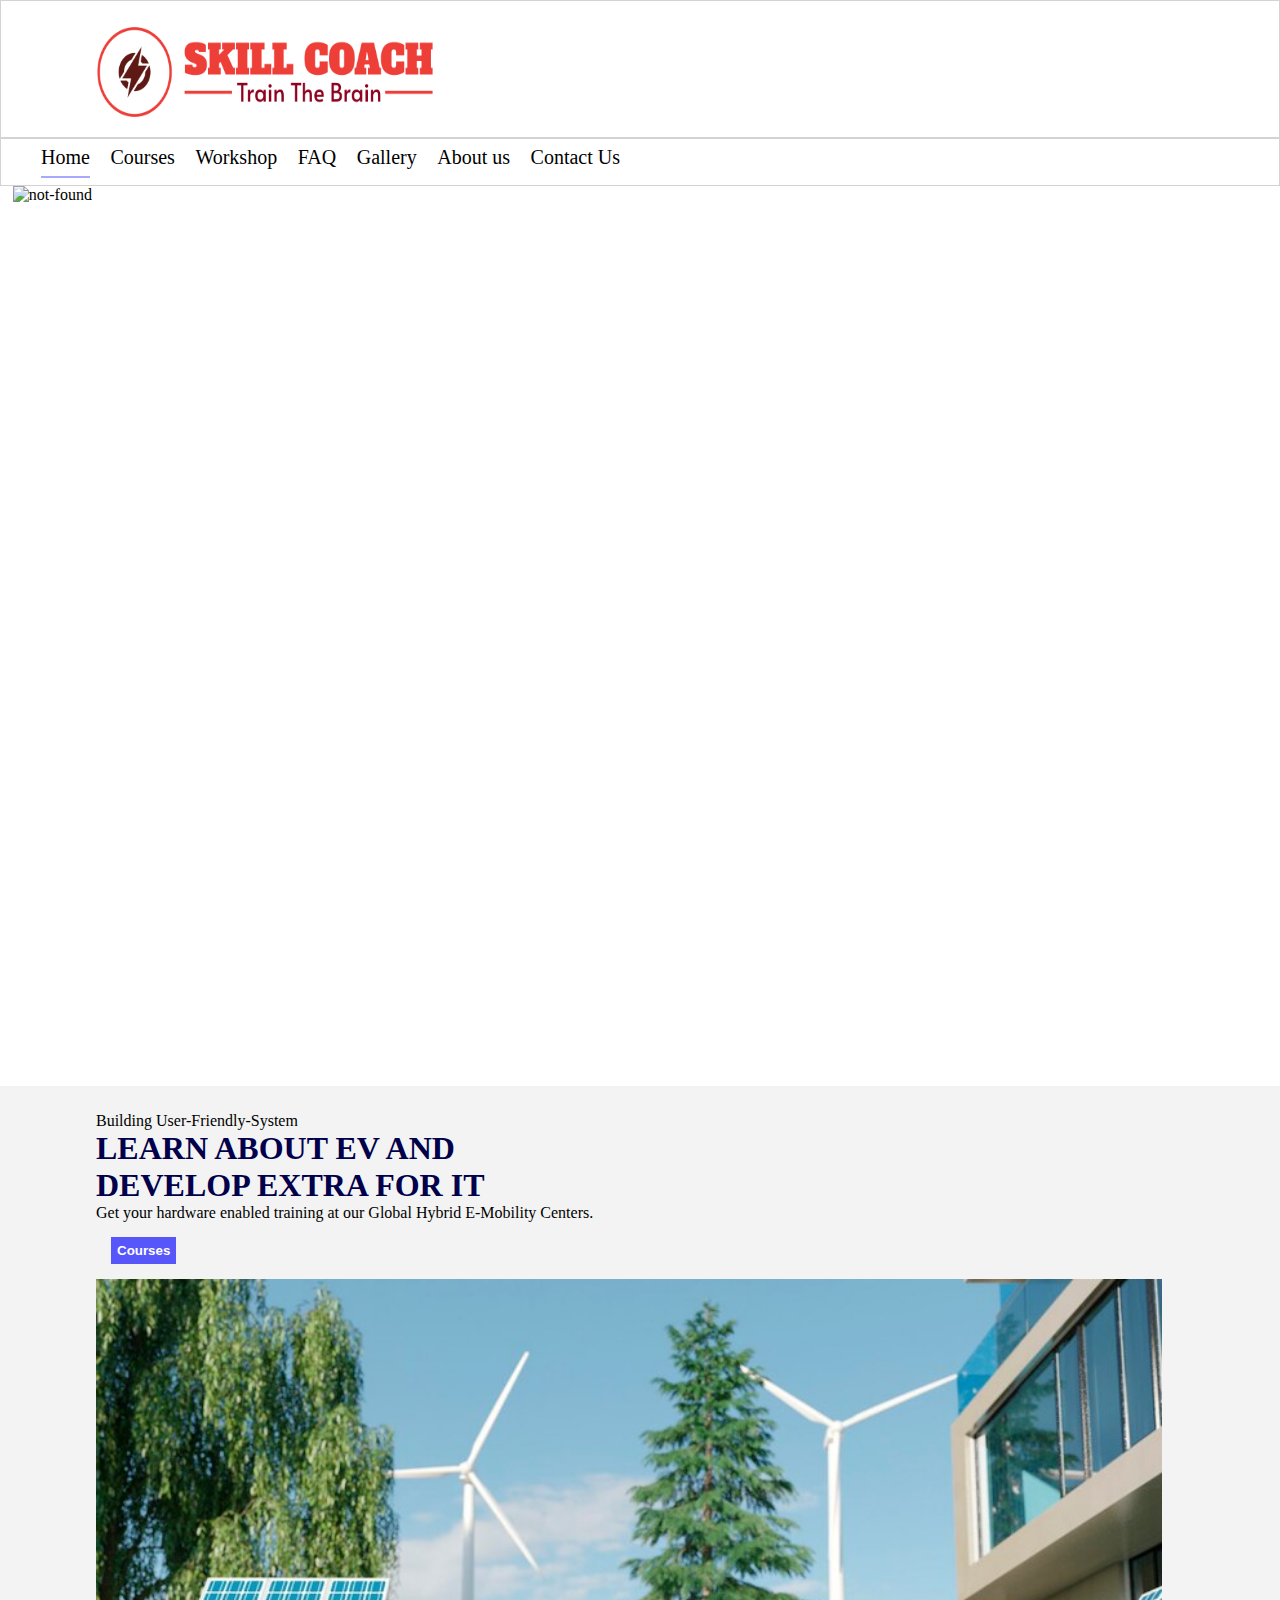
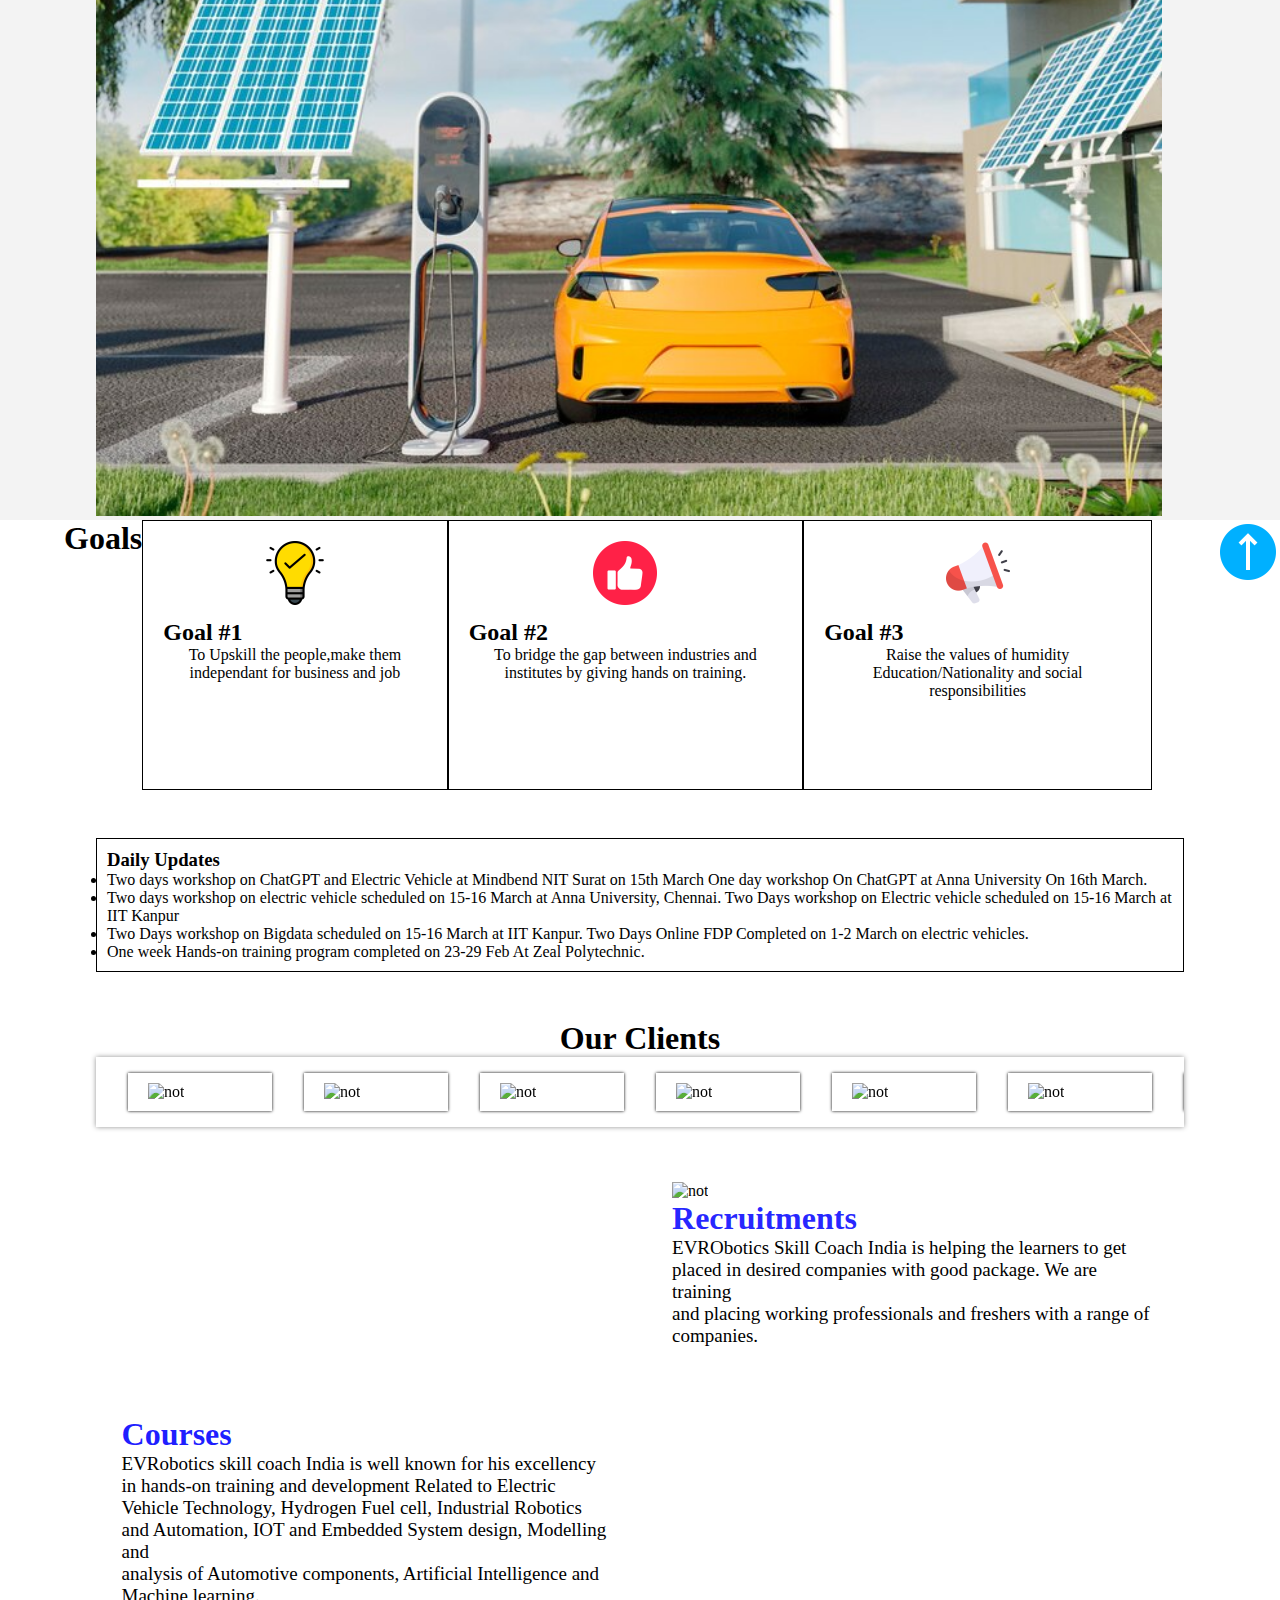
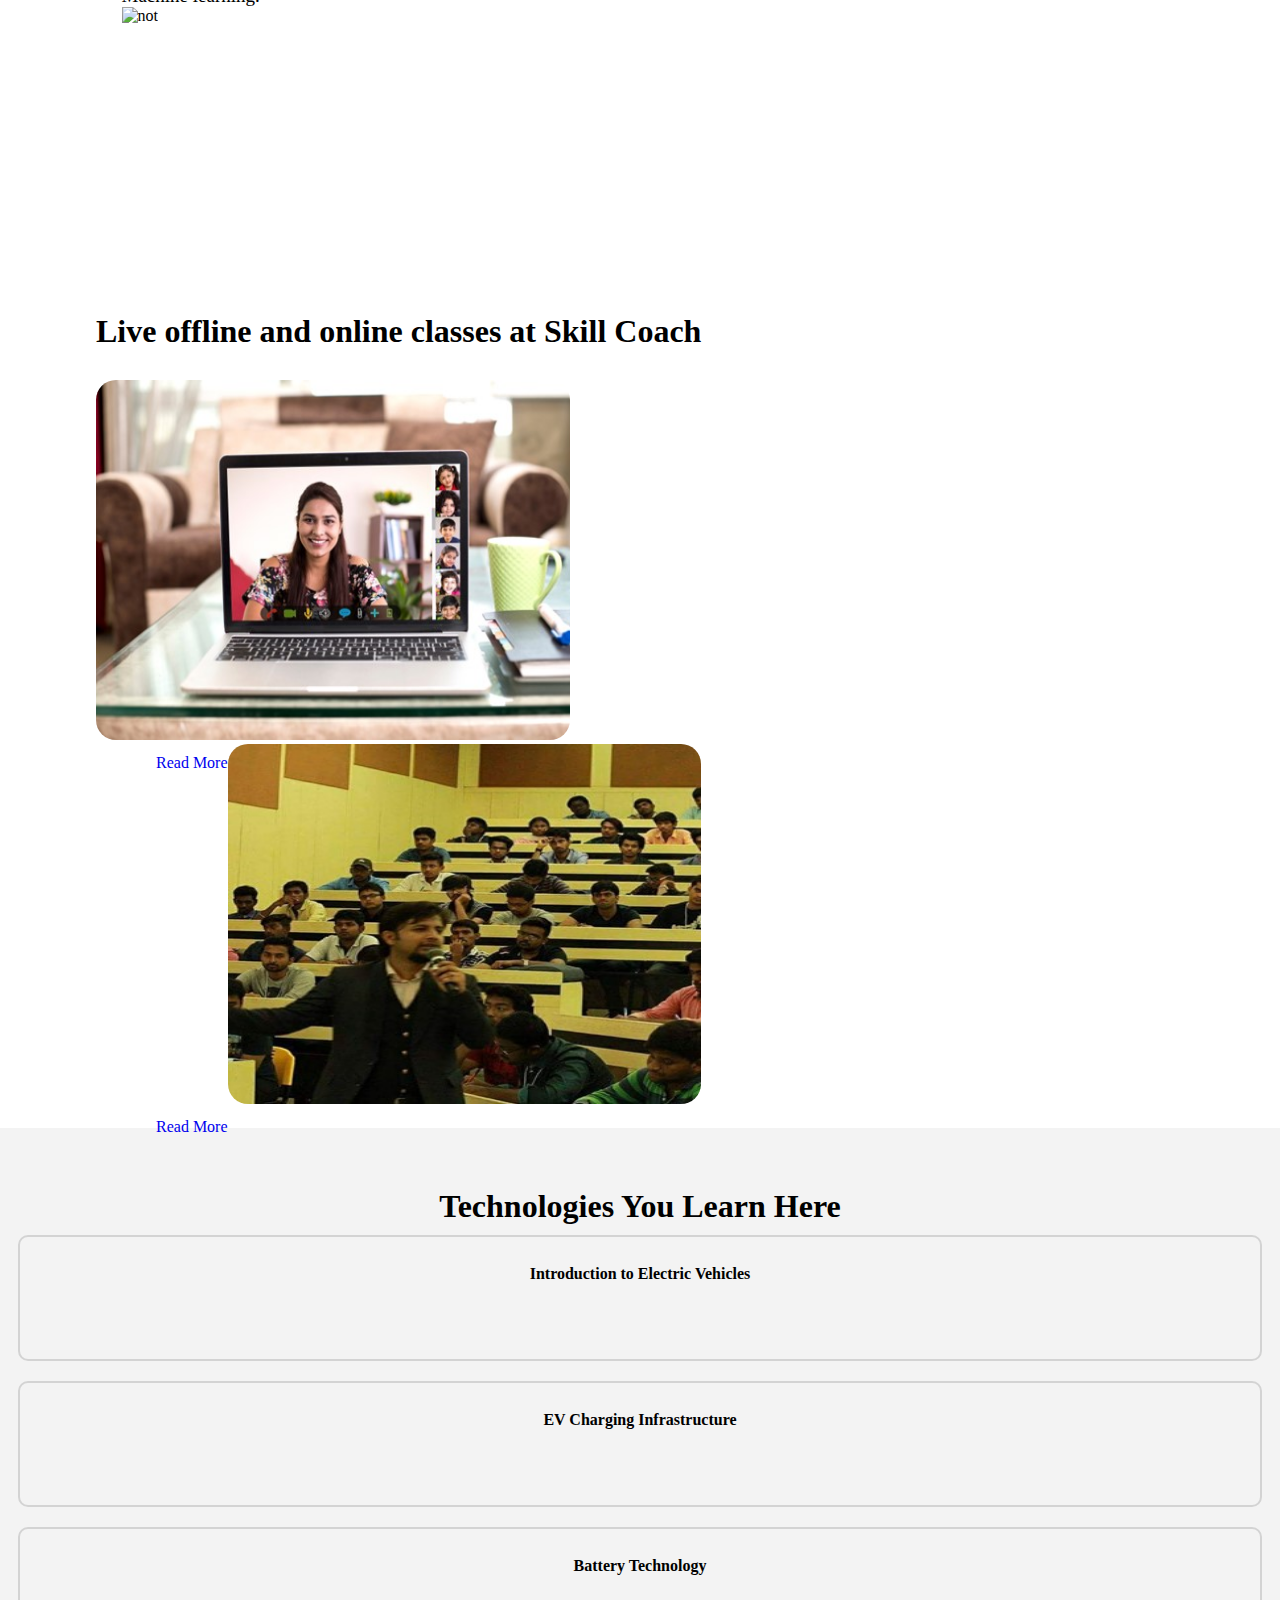
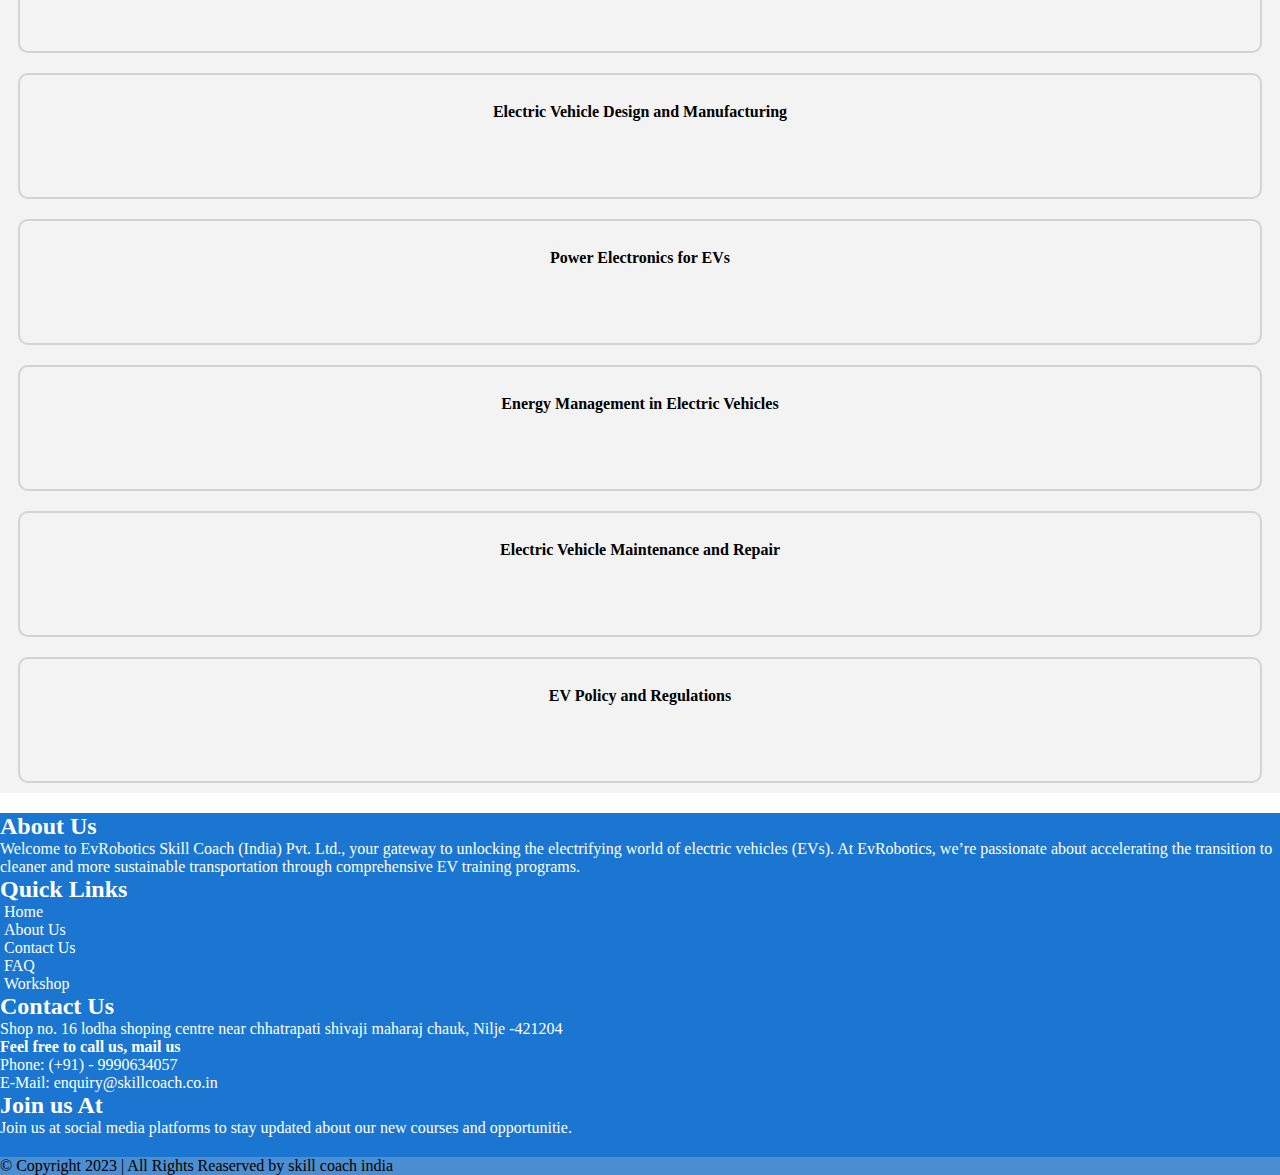
==== commit 4798c42a: "just" ====
--- a/index.html
+++ b/index.html
@@ -116,7 +116,7 @@
 
 
   <!-- our goals................... -->
-<div class="container-fluid mt-5 pt-5" style="background-color: white !important; ">
+<div class="container-fluid mt-5 " style="background-color: white !important; ">
     
     <div class="row goal-parent">
         <h1 class="m-4">Goals</h1>
--- a/CSS/style.css
+++ b/CSS/style.css
@@ -41,7 +41,7 @@
     position:sticky;
     top:85%;
     float: right;
-    right:10px;
+    right:px;
 }
 
 .header2-left{
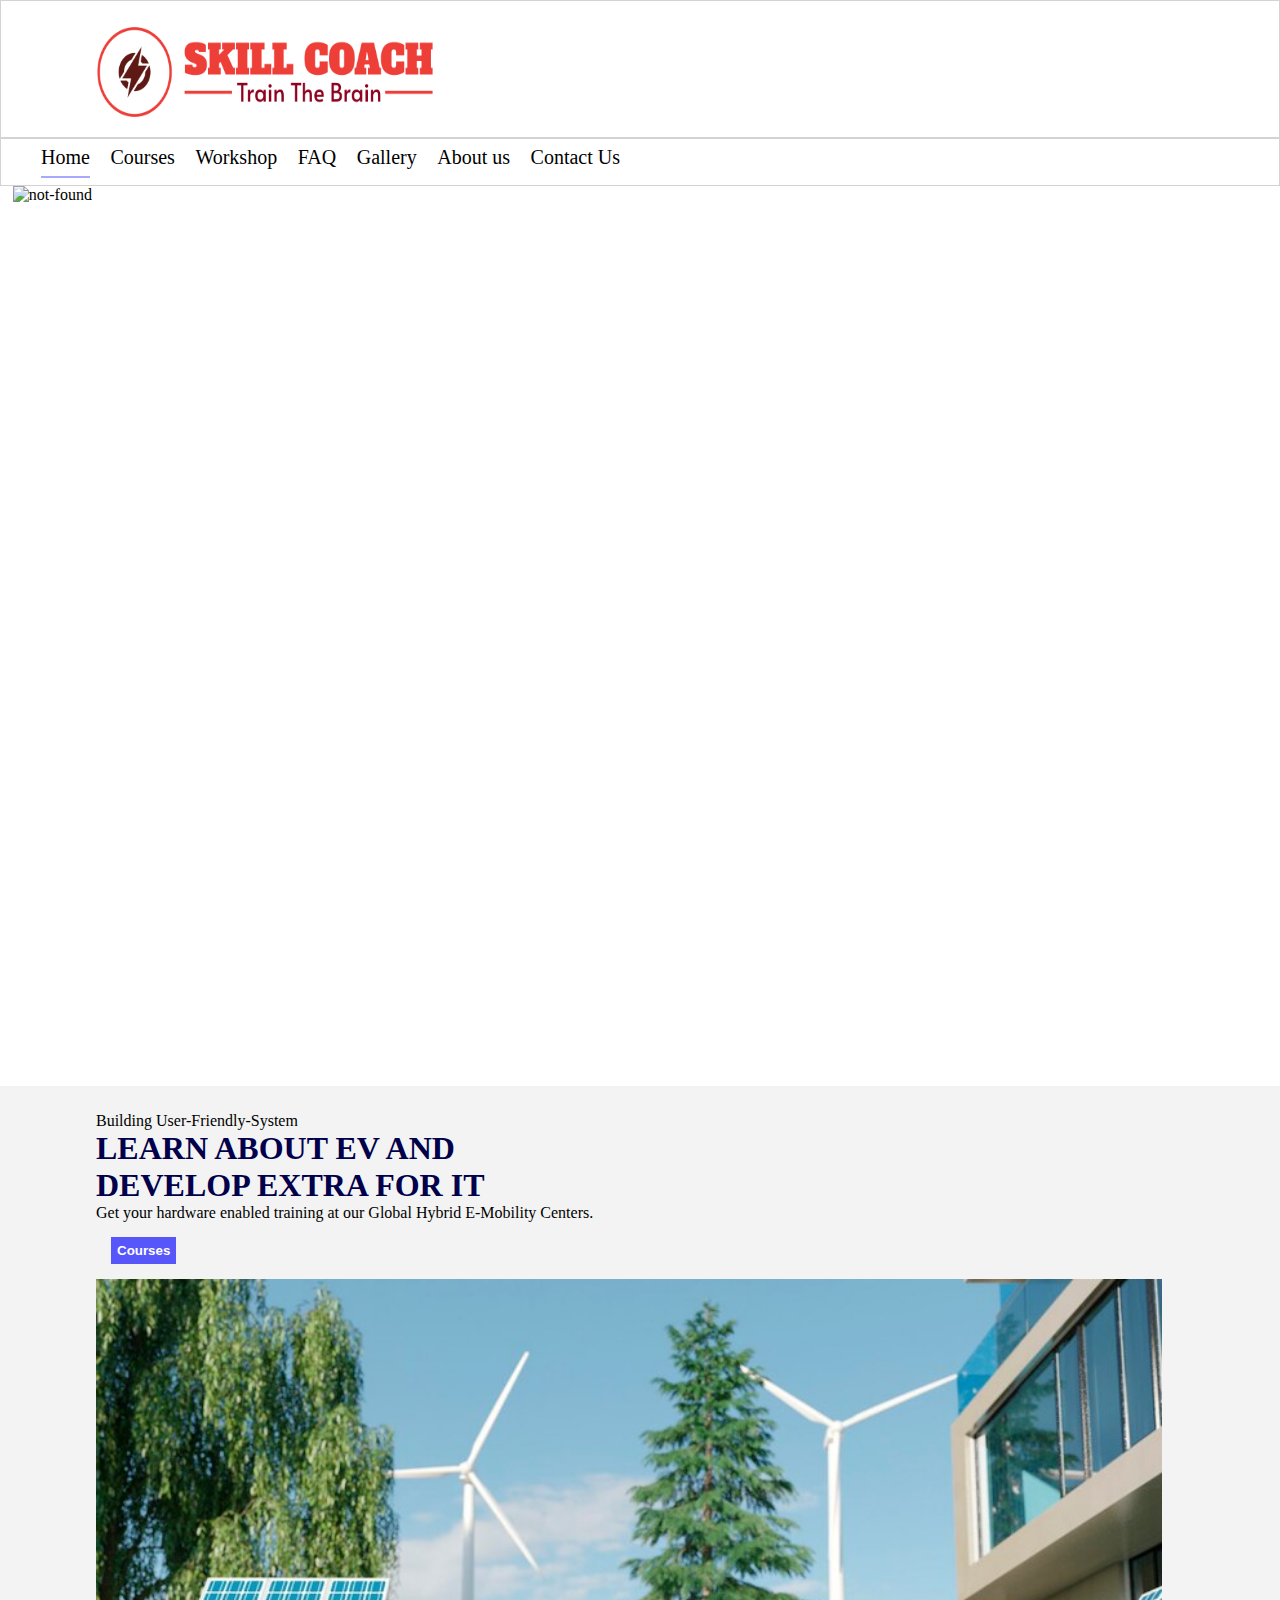
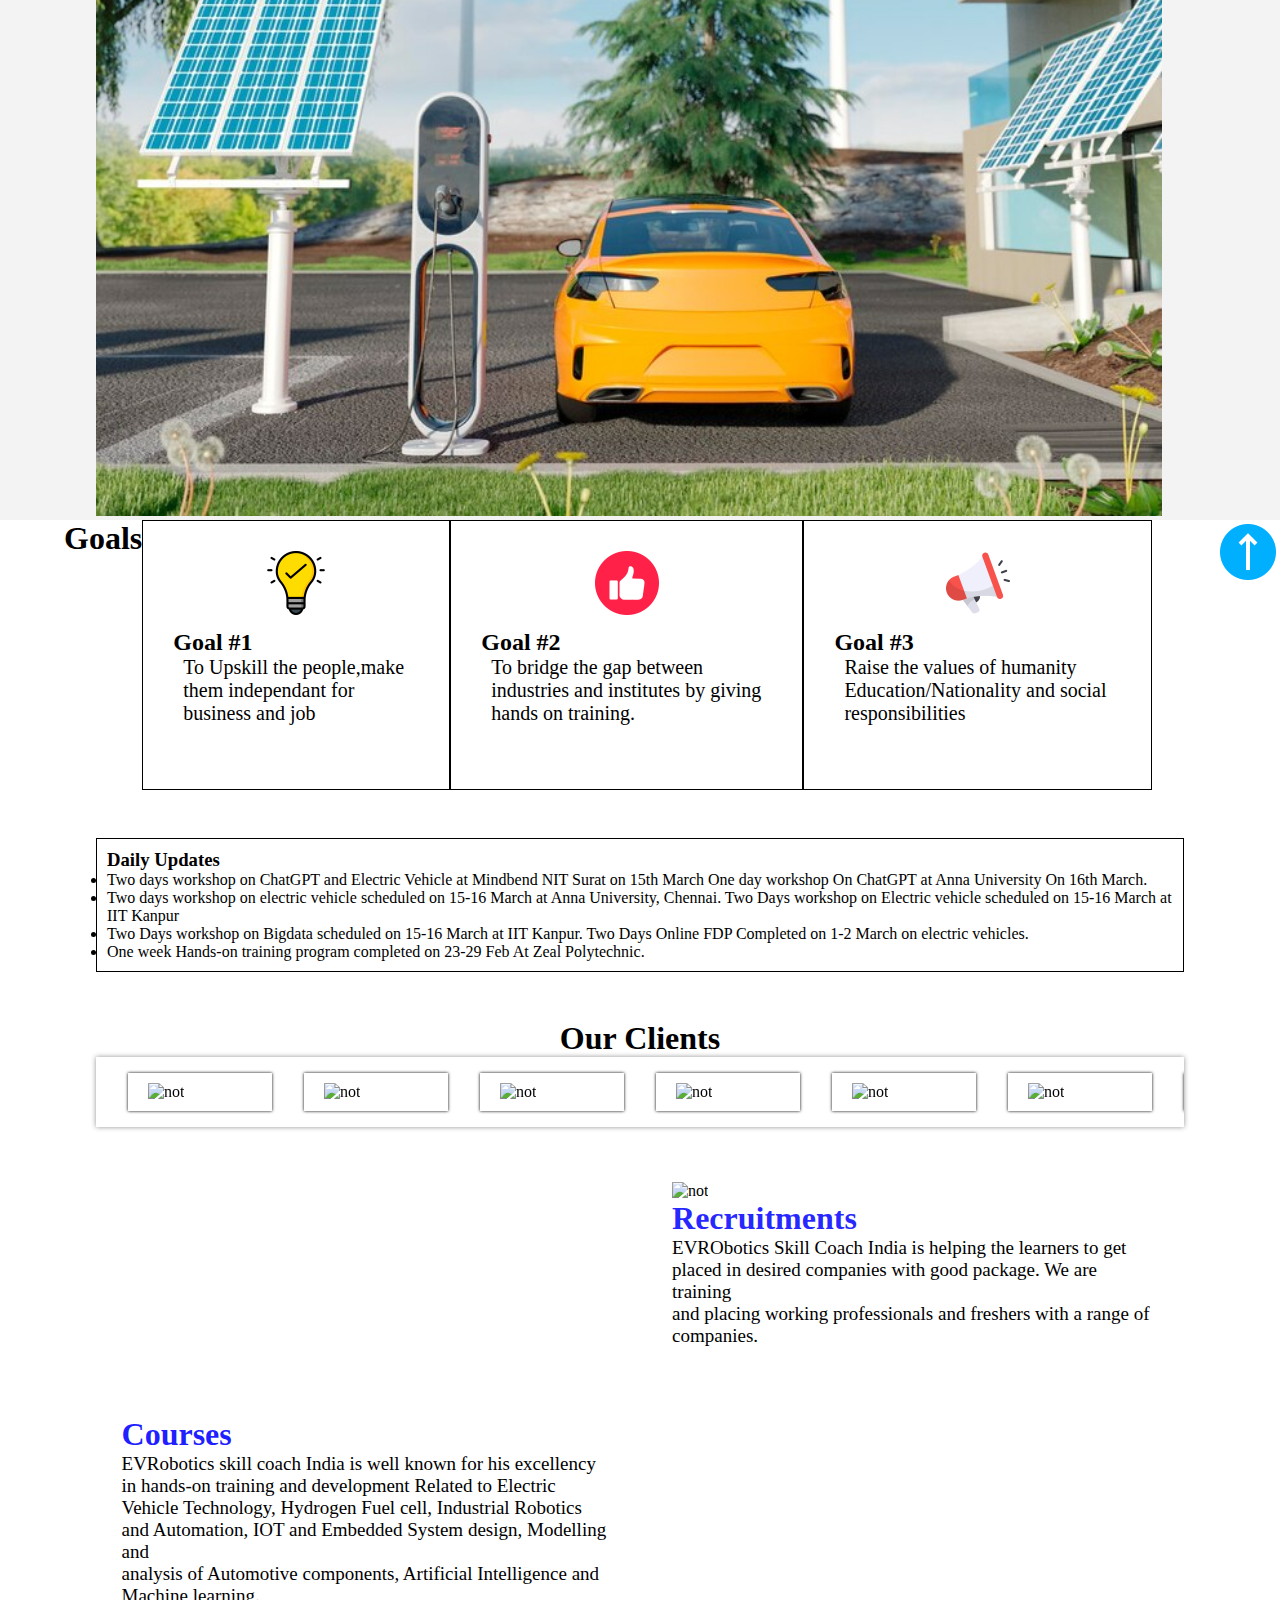
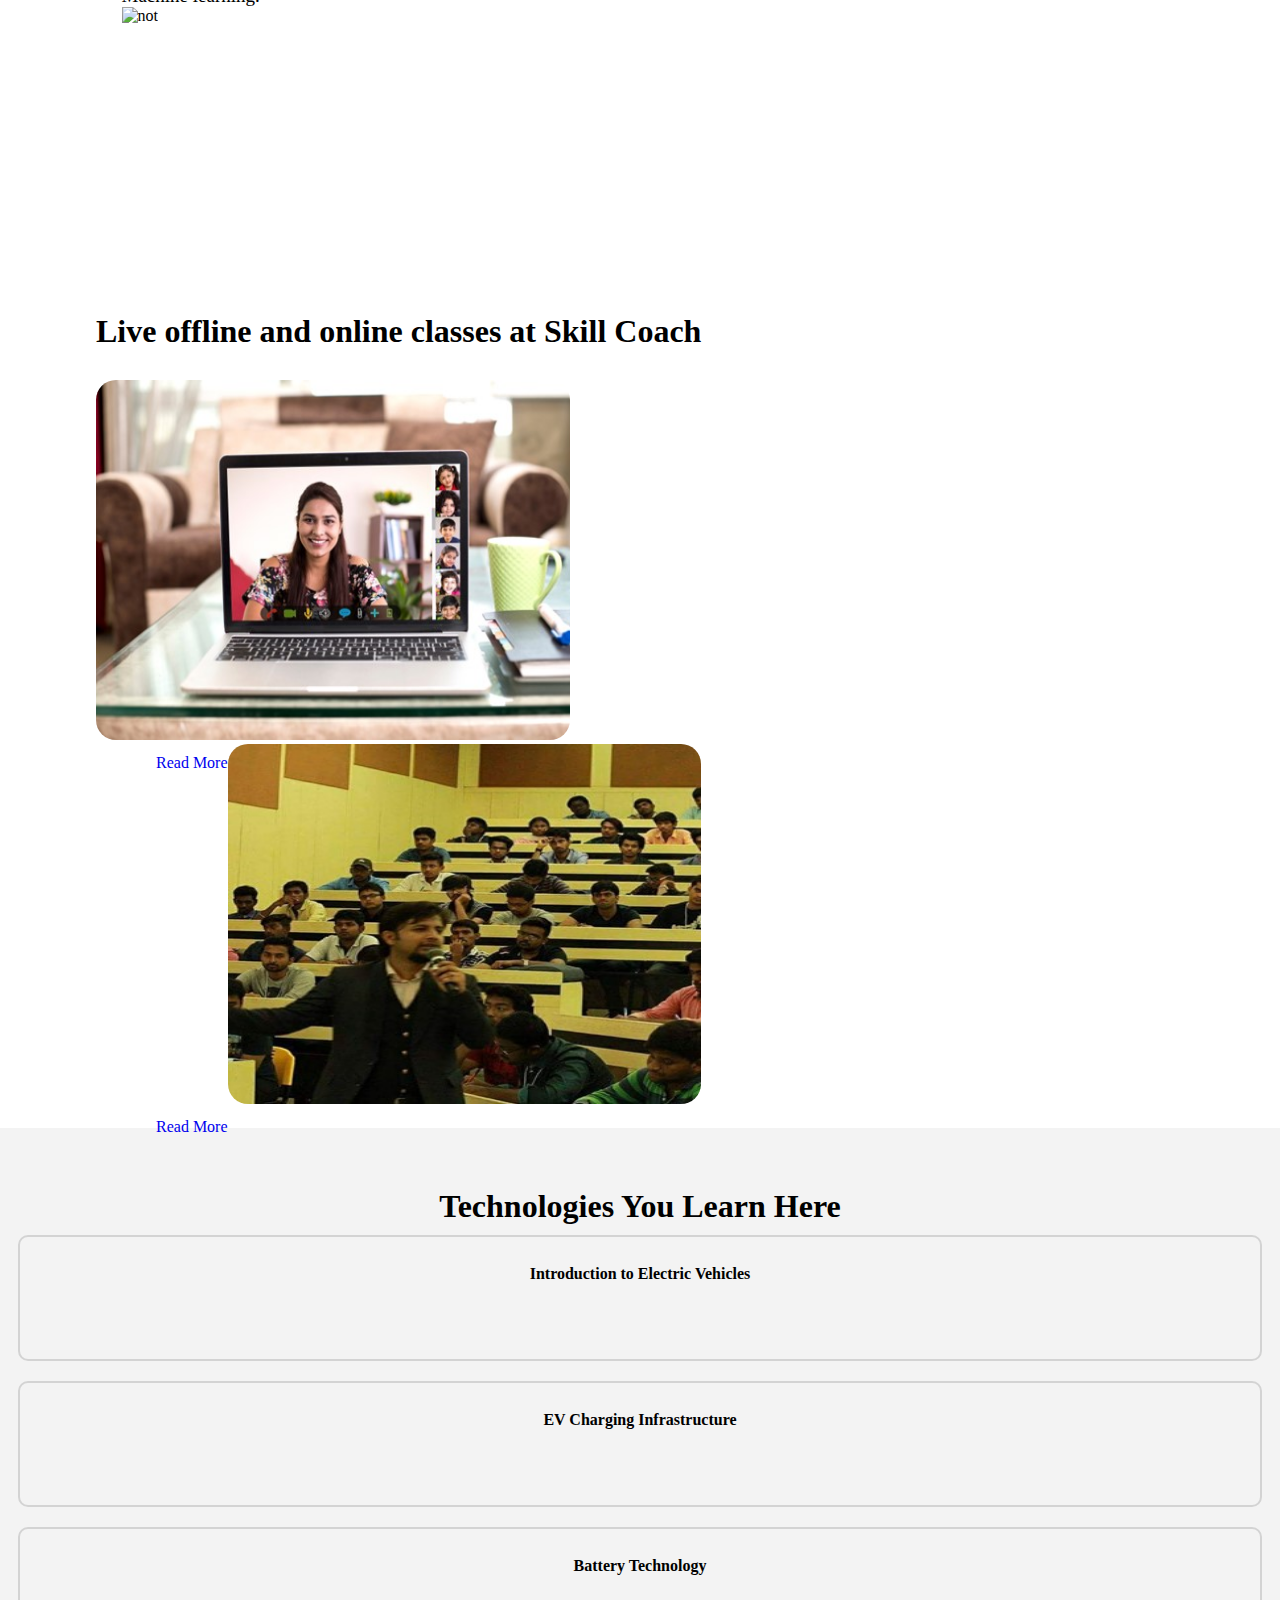
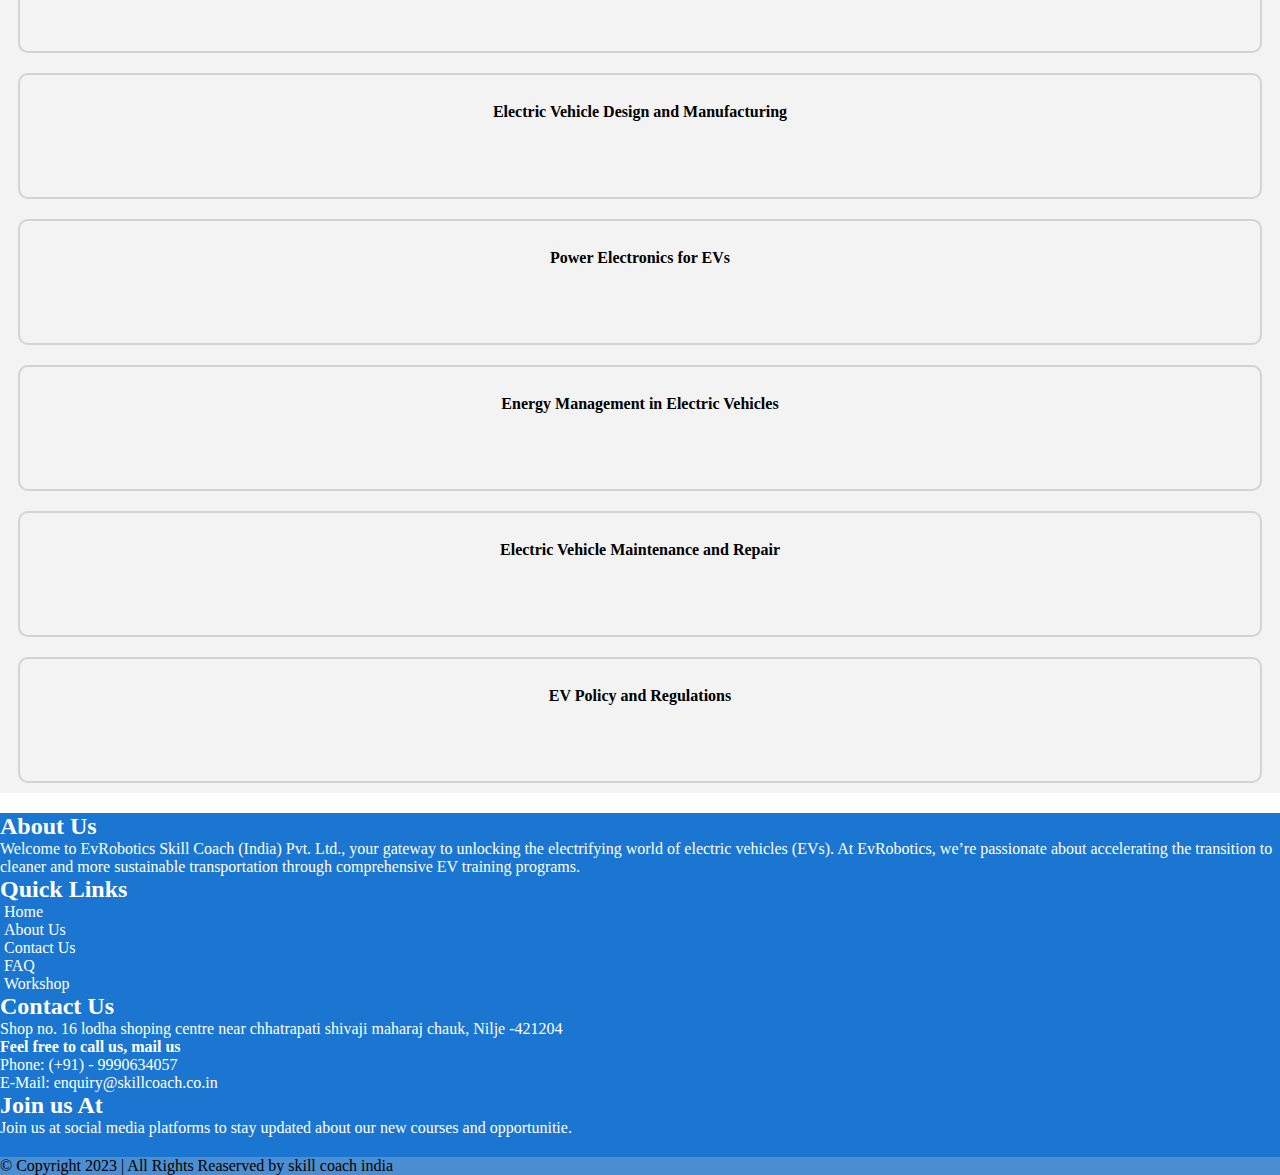
==== commit 7c539ed2: "just" ====
--- a/index.html
+++ b/index.html
@@ -141,7 +141,7 @@
                     <img class="goal-images"  src="./images/goal-3.png" alt="goal-1"/>
                 </div>
                 <h2 class="text-center">Goal #3</h2>
-                <p>Raise the values of humidity Education/Nationality and social responsibilities</p>
+                <p>Raise the values of humanity Education/Nationality and social responsibilities</p>
             </div>
         <!-- </div> -->
     </div>
--- a/CSS/style.css
+++ b/CSS/style.css
@@ -614,7 +614,7 @@
 }
 .goal-card{
     border:1px solid black;
-    padding:20px;
+    padding:30px;
     min-height:30vh;
     cursor: pointer;
 }
@@ -622,7 +622,9 @@
     background-color: rgba(211, 211, 211, 0.255);
 }
 .goal-card p{
-    text-align: center;
+    /* text-align: center; */
+    font-size: 20px;
+    padding:0px 10px ;
 }
 .goal-images{
     width:4rem;
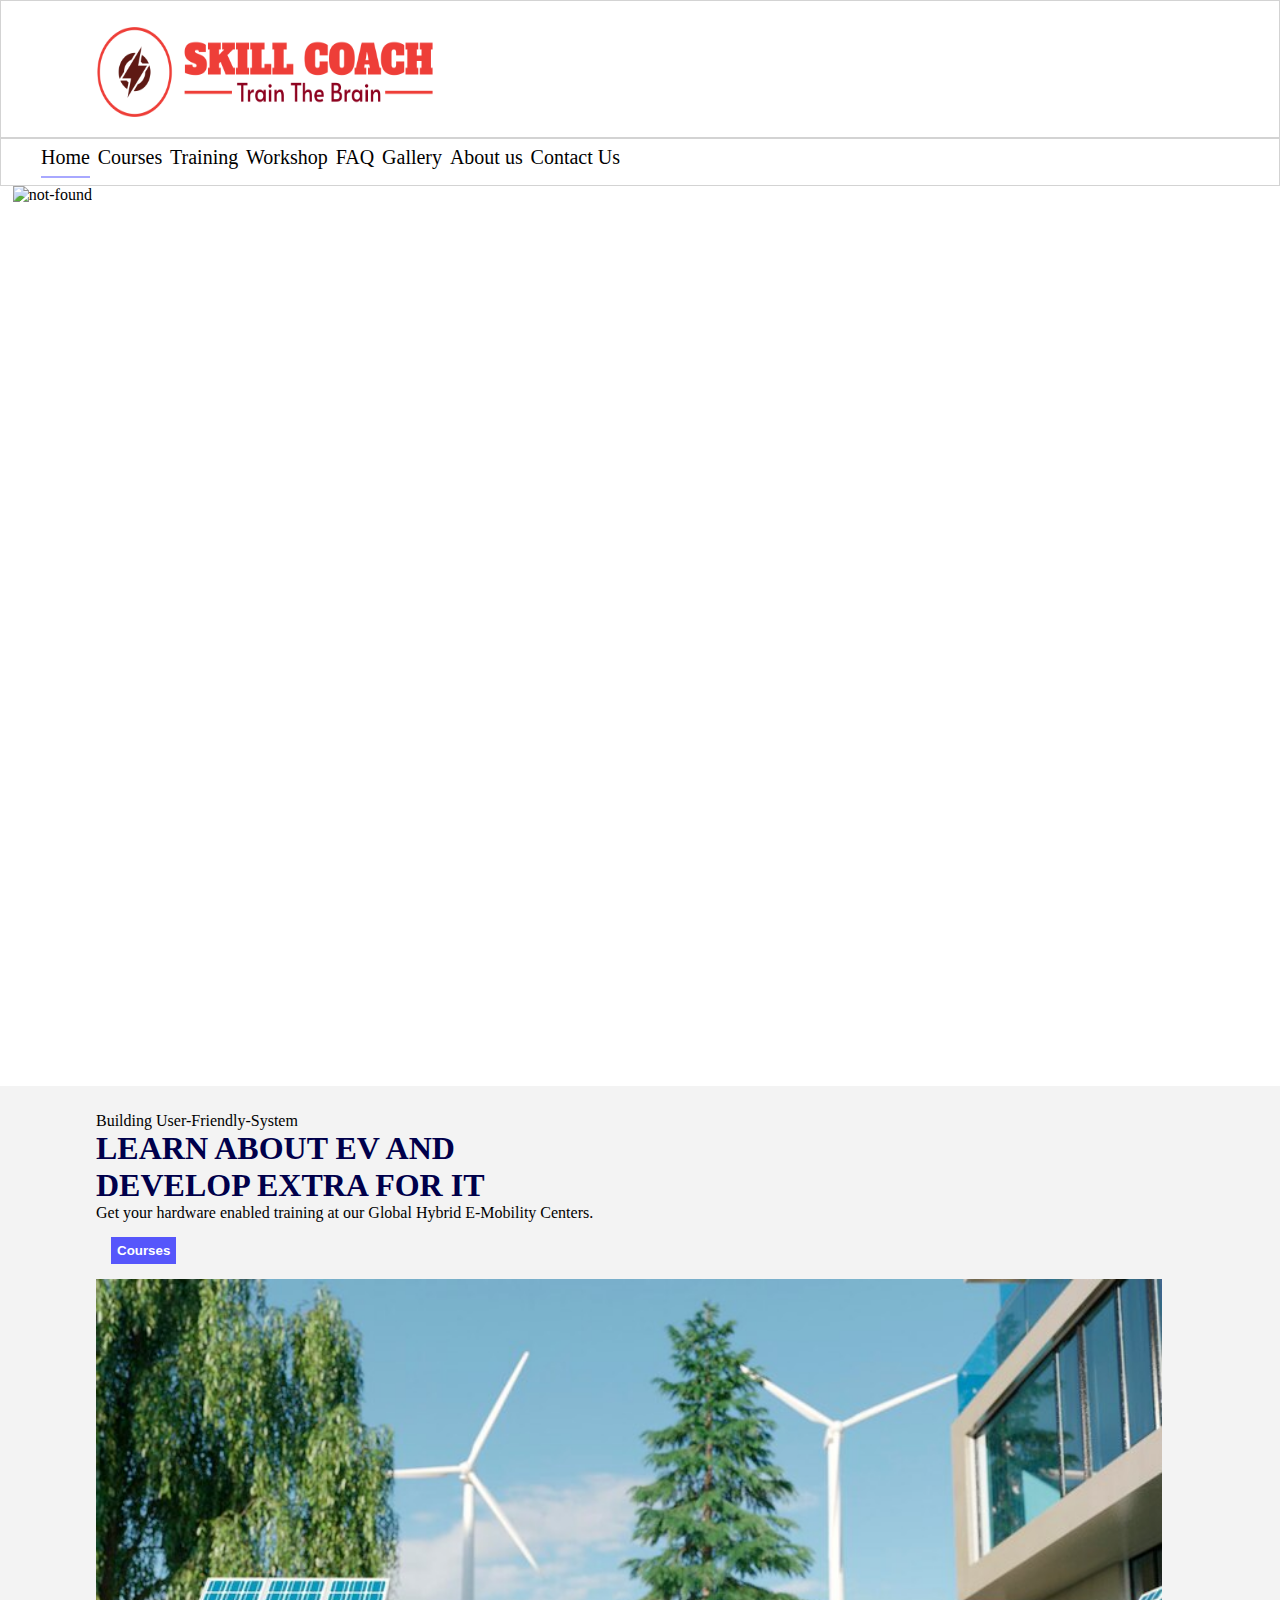
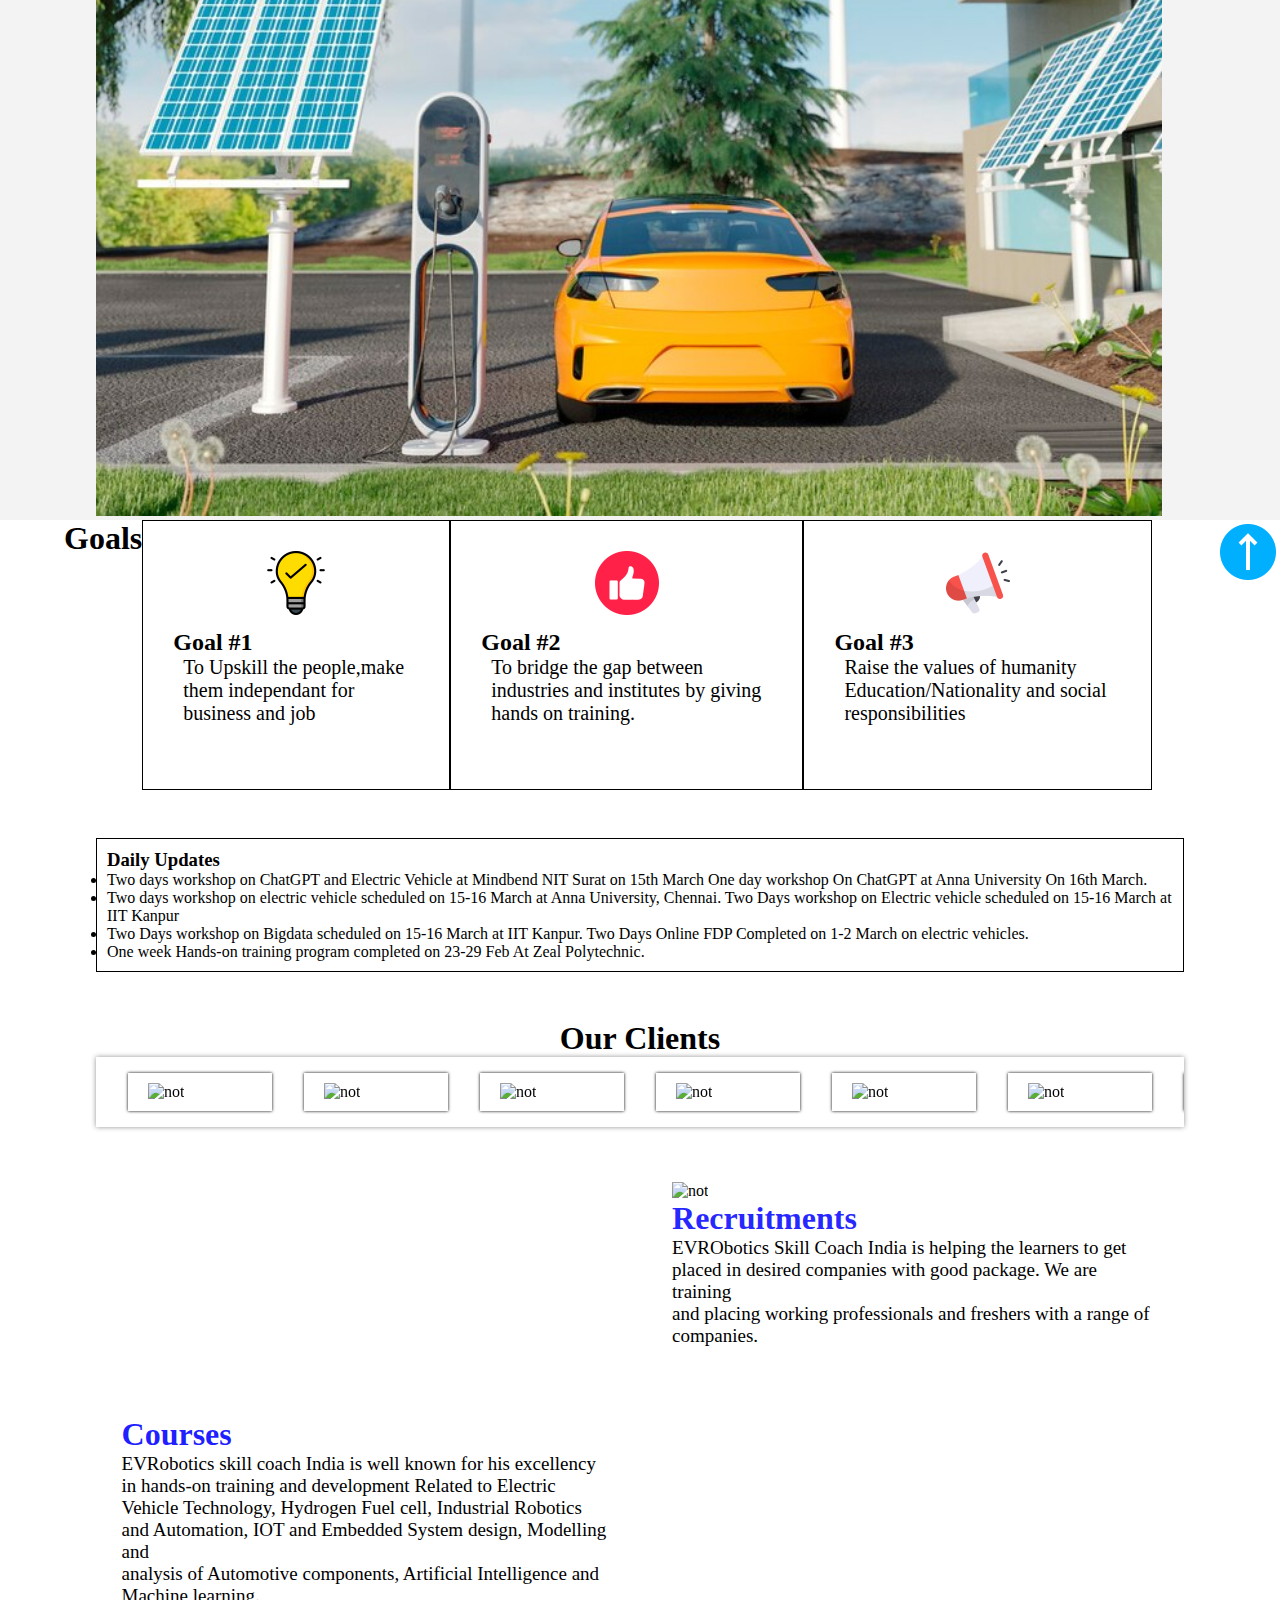
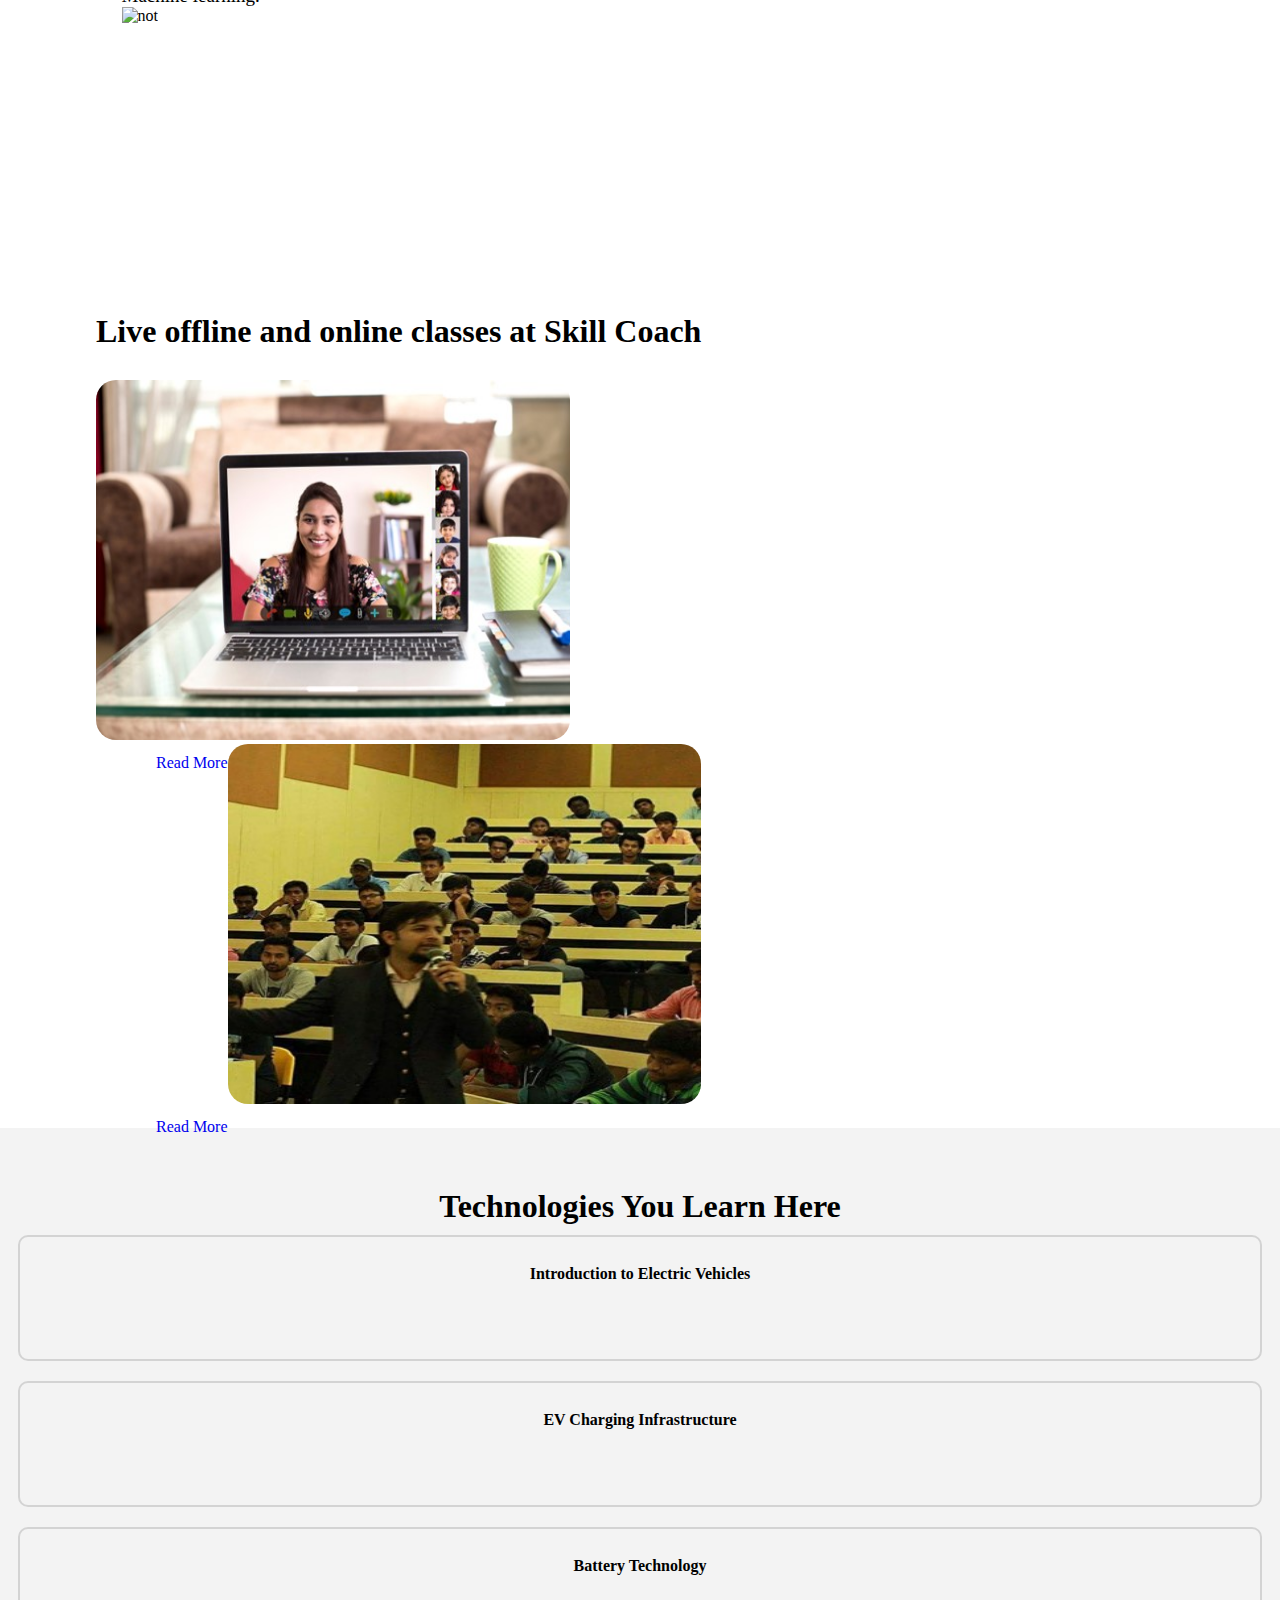
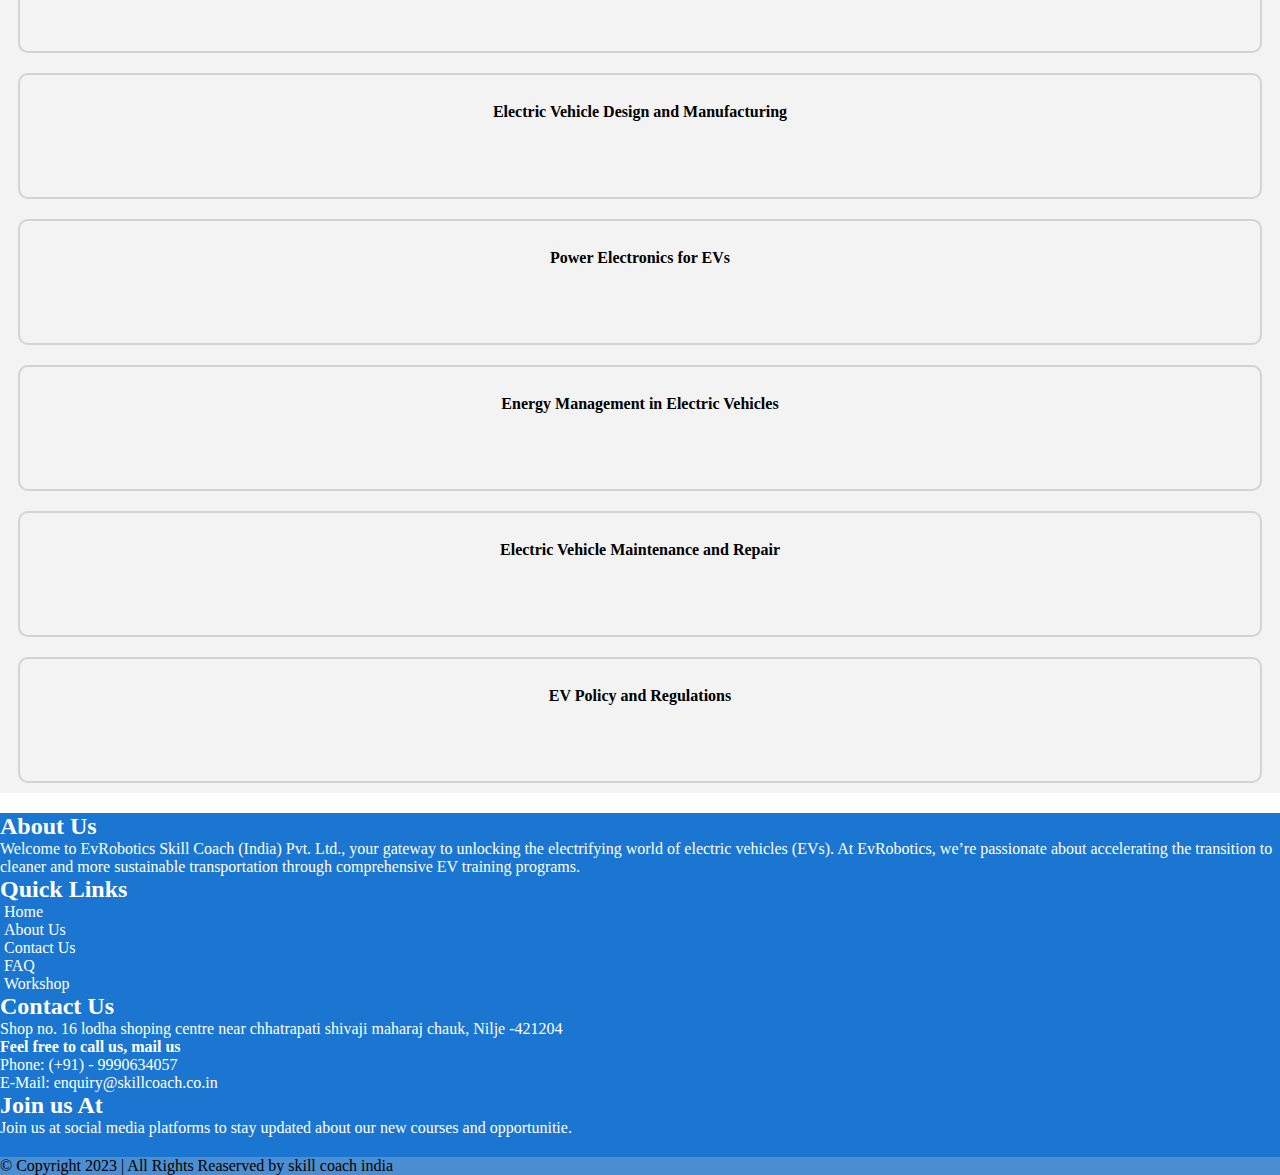
==== commit 83f0668a: "just" ====
--- a/index.html
+++ b/index.html
@@ -30,6 +30,8 @@
                
                 <p><a href="./index.html">Home</a></p>   
               <p><a href="./courses.html">Courses</a></p>   
+              <p><a href="./training.html">Training</a></p>   
+
                 <p><a href="./workshop.html">Workshop</a> </p>
                 <p><a href="./faq.html">FAQ</a></p> 
                 <p><a href="./gallery.html">Gallery</a></p>
@@ -53,7 +55,8 @@
         <div class="header3">
             <div class="select tags-header3">
                 <p class="active"><a href="./index.html">Home</a></p>   
-              <p><a href="./courses.html">Courses</a></p>   
+              <p><a href="./courses.html">Courses</a></p>  
+              <p><a href="./training.html">Training</a></p>    
                 <p><a href="./workshop.html">Workshop</a> </p>
                 <p><a href="./faq.html">FAQ</a></p> 
                 <p><a href="./gallery.html">Gallery</a></p>
